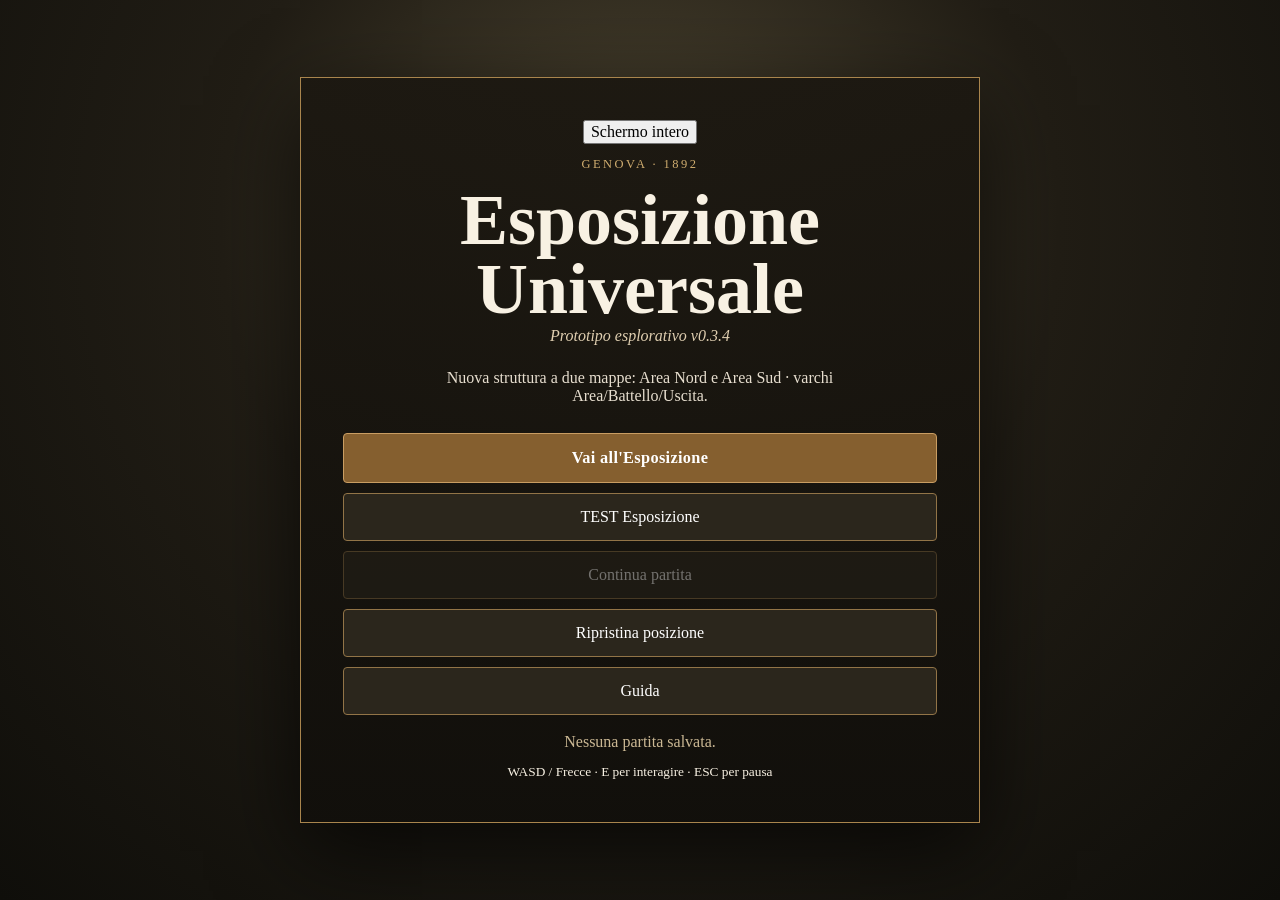
==== index.html @ 309fb7e6 "Add files via upload" ====
<!doctype html>
<html lang="it">
<head>
  <meta charset="utf-8">
  <meta name="viewport" content="width=device-width, initial-scale=1, viewport-fit=cover, user-scalable=no">
  <meta name="theme-color" content="#16140f">
  <title>Esposizione Universale — v0.3.4</title>
  <link rel="stylesheet" href="css/game.css">
</head>
<body>
  <div id="app">
    <section id="menuScreen" class="screen active">
      <div class="menu-card">
    <button id="menuFullscreenBtn">Schermo intero</button>
        <p class="eyebrow">GENOVA · 1892</p>
        <h1>Esposizione Universale</h1>
        <p class="subtitle">Prototipo esplorativo v0.3.4</p>
        <p class="intro">Nuova struttura a due mappe: Area Nord e Area Sud · varchi Area/Battello/Uscita.</p>
        <div class="menu-actions">
          <button id="playerGameBtn" class="primary player-entry">Vai all'Esposizione</button>
          <button id="newGameBtn">TEST Esposizione</button>
          <button id="continueBtn">Continua partita</button>
          
          <button id="resetPositionBtn">Ripristina posizione</button>
          <button id="guideBtn">Guida</button>
        </div>
        <p id="saveInfo" class="save-info"></p>
        <small>WASD / Frecce · E per interagire · ESC per pausa</small>
      </div>
    </section>

    <section id="gameScreen" class="screen">
      <div id="gameFrame" class="game-frame">
        <canvas id="gameCanvas" width="1280" height="720"></canvas>
        <div class="hud admin-hud">
          <div><b id="areaLabel">AREA NORD</b><span id="areaSubtitle">Esposizione · 1892</span></div>
          <div class="hud-actions">
            <button id="testBtn" title="Modalità Test">TEST</button>
            <button id="debugBtn" title="Mostra collisioni">DBG</button>
            <button id="saveBtn" title="Salva">SALVA</button>
            <button id="inventoryAdminBtn" title="Inventario">▣</button>
            <button id="pauseBtn" title="Pausa">Ⅱ</button>
          </div>
        </div>

        <div class="player-hud" aria-hidden="true">
          <div id="playerAreaBadge" class="player-area-badge">AREA NORD</div>
          <div class="player-hud-actions">
            <button id="playerFullscreenBtn" class="hud-icon" title="Schermo intero" aria-label="Schermo intero">⛶</button>
            <button id="playerMenuBtn" class="hud-icon" title="Menu" aria-label="Menu di pausa">☰</button>
          </div>
          <button id="inventoryPlayerBtn" class="hud-icon inventory-corner-btn" type="button" title="Inventario (I)" aria-label="Apri inventario" aria-keyshortcuts="I">
            <svg viewBox="0 0 24 24" width="25" height="25" fill="none" stroke="currentColor" stroke-width="1.75" stroke-linecap="round" stroke-linejoin="round" aria-hidden="true" focusable="false">
              <rect x="3" y="7" width="18" height="14" rx="2"/>
              <path d="M8 7V5a2 2 0 0 1 2-2h4a2 2 0 0 1 2 2v2M3 13a22 22 0 0 0 18 0M12 12v3"/>
            </svg>
          </button>
        </div>
        <div id="prompt" class="prompt" hidden></div>
        <div id="toast" class="toast"></div>
        <div id="fade" class="fade"></div>

        <aside id="testPanel" class="test-panel" hidden>
          <div id="testDragHandle" class="test-head" title="Trascina per spostare il pannello">
            <div class="test-title-wrap">
              <b>MODALITÀ TEST</b>
              <span id="testArea">AREA —</span>
            </div>
            <div class="test-head-actions">
              <button id="testResetPanel" title="Ripristina posizione pannello">□</button>
              <button id="testLockPanel" title="Blocca/sblocca trascinamento">🔓</button>
              <button id="testClose" title="Chiudi">×</button>
            </div>
          </div>

          <div class="test-fixed-tools">
            <button id="toolSelect" class="active">Seleziona</button>
            <button id="toolUndoHistory" title="Annulla ultima modifica">↶ Annulla</button>
            <button id="toolRedoHistory" title="Ripeti modifica">↷ Ripeti</button>
            <button id="toolSaveCurrent" class="save-current">Salva JSON Collisions</button>
            <button id="toolSaveDecor" class="save-current">Salva JSON Decor</button>
          </div>

          <div class="test-meta">
            <span id="testCoords">x — · y — · zoom 100%</span>
            <span id="testSelected">Elemento: nessuno</span>
            <span id="testSaveState" class="save-state clean">✓ Nessuna modifica</span>
            <span id="testFileState">JSON: non collegato</span>
          </div>
          <p id="testStatus">Seleziona uno strumento.</p>

          <details class="test-section" open>
            <summary>Collisioni</summary>
            <div class="test-tools">
              <button id="toolObstacle">+ Ostacolo</button>
              <button id="toolWalkable">+ Percorribile</button>
              <button id="toolPoint">+ Punto</button>
              <button id="toolRemovePoint">− Punto</button>
              <button id="toolFinish">Chiudi poligono</button>
              <button id="toolDelete">Elimina selezionato</button>
            </div>
          </details>

          <details class="test-section">
            <summary>Varchi</summary>
            <div class="test-tools">
              <button id="toolGateArea">+ Varco Area</button>
              <button id="toolGateBoat">+ Battello</button>
              <button id="toolGateExit">+ Uscita</button>
              <button id="toolGateEdit">Modifica varco</button>
              <button id="toolGateArrival">Imposta punto di arrivo</button>
              <button id="toolGateArrivalCancel">Annulla punto arrivo</button>
              <button id="toolGateWDown">Larghezza −</button>
              <button id="toolGateWUp">Larghezza +</button>
              <button id="toolGateHDown">Altezza −</button>
              <button id="toolGateHUp">Altezza +</button>
            </div>
          </details>

          <details class="test-section">
            <summary>Hotspot</summary>
            <div class="test-tools">
              <button id="toolHotspot">+ Hotspot</button>
              <button id="toolHotspotEdit">Modifica testo</button>
              <button id="toolHotspotRadiusDown">Raggio −</button>
              <button id="toolHotspotRadiusUp">Raggio +</button>
            </div>
          </details>

          <details class="test-section">
            <summary>Decorazioni</summary>
            <div class="test-tools decor-tools">
              <div class="tool-menu">
                <button id="toolDecor" type="button">+ Lampione (1) ▾</button>
                <div class="tool-menu-list" id="toolDecorMenu" hidden>
                  <button type="button" class="tool-menu-item" data-decor-kind="lamp" data-decor-variant="1">Lampione 1</button>
                  <button type="button" class="tool-menu-item" data-decor-kind="lamp" data-decor-variant="2">Lampione 2</button>
                  <button type="button" class="tool-menu-item" data-decor-kind="lamp" data-decor-variant="3">Lampione 3</button>
                </div>
              </div>
              <div class="tool-menu">
                <button id="toolPalm" type="button">+ Palma (1) ▾</button>
                <div class="tool-menu-list" id="toolPalmMenu" hidden>
                  <button type="button" class="tool-menu-item" data-decor-kind="palm" data-decor-variant="1">Palma 1</button>
                  <button type="button" class="tool-menu-item" data-decor-kind="palm" data-decor-variant="2">Palma 2</button>
                  <button type="button" class="tool-menu-item" data-decor-kind="palm" data-decor-variant="3">Palma 3</button>
                </div>
              </div>
              <div class="tool-menu">
                <button id="toolFountain" type="button">+ Fontana (1) ▾</button>
                <div class="tool-menu-list" id="toolFountainMenu" hidden>
                  <button type="button" class="tool-menu-item" data-decor-kind="fountain" data-decor-variant="1">Fontana 1</button>
                  <button type="button" class="tool-menu-item" data-decor-kind="fountain" data-decor-variant="2">Fontana 2</button>
                  <button type="button" class="tool-menu-item" data-decor-kind="fountain" data-decor-variant="3">Fontana 3</button>
                </div>
              </div>
              <button id="toolFountainCollisionDown" type="button">Vasca −</button>
              <button id="toolFountainCollisionUp" type="button">Vasca +</button>
              <button id="toolFountainBasinUp" type="button">Vasca ↑</button>
              <button id="toolFountainBasinDown" type="button">Vasca ↓</button>
              <button id="toolFountainDepthDown" type="button">Taglio −</button>
              <button id="toolFountainDepthUp" type="button">Taglio +</button>
              <button id="toolScaleDown">Scala −</button>
              <button id="toolScaleUp">Scala +</button>
              <button id="toolAnchorDown">Anchor ↑</button>
              <button id="toolAnchorUp">Anchor ↓</button>
              <button id="toolRotateLeft">Ruota ↶</button>
              <button id="toolRotateRight">Ruota ↷</button>
              <button id="toolDuplicateDecor">Duplica</button>
            </div>
          </details>

          <details class="test-section">
            <summary>Ingressi architettonici</summary>
            <div class="test-tools">
              <button id="toolEntranceB" type="button">+ Ingresso B</button>
              <button id="toolEntranceF" type="button">+ Ingresso F</button>
            </div>
            <small class="test-help">Seleziona un ingresso, poi usa Scala e trascinamento nel pannello Decorazioni. Il passaggio sotto l'arco resta libero.</small>
          </details>

          <details class="test-section">
            <summary>Visualizzazione</summary>
            <div class="test-tools">
              <button id="toolZoomOut">Zoom −</button>
              <button id="toolZoomIn">Zoom +</button>
              <button id="toolZoomReset">Zoom 100%</button>
              <button id="toolCenterPlayer">Centra giocatore</button>
              <button id="toolToggleCollisions" class="active">Collisioni ON</button>
              <button id="toolToggleGates" class="active">Varchi ON</button>
              <button id="toolToggleHotspots" class="active">Hotspot ON</button>
              <button id="toolToggleDecor" class="active">Decor ON</button>
            </div>
          </details>

          <details class="test-section" open>
            <summary>Proporzioni personaggio e zoom</summary>
            <div class="test-visual-settings">
              <label for="testPlayerScale">Dimensione personaggio: <output id="testPlayerScaleValue">80%</output></label>
              <input id="testPlayerScale" type="range" min="50" max="100" step="5" value="80">
              <label for="testMaxZoom">Zoom massimo giocatore: <output id="testMaxZoomValue">200%</output></label>
              <input id="testMaxZoom" type="range" min="135" max="250" step="5" value="200">
              <small>Le impostazioni si applicano anche alla partita normale e sono memorizzate in questo browser. Per valutare le proporzioni in movimento, chiudi la Modalità TEST.</small>
            </div>
          </details>

          <details class="test-section">
            <summary>Giocatore / Spawn</summary>
            <div class="test-tools">
              <button id="toolSetSpawn">Imposta Spawn qui</button>
              <button id="toolTeleport">Teletrasporta qui</button>
              <button id="toolCenterPlayer2">Centra giocatore</button>
              <button id="toolSpeed1" class="active">Velocità 1×</button>
              <button id="toolSpeed2">Velocità 2×</button>
              <button id="toolSpeed4">Velocità 4×</button>
            </div>
          </details>

          <details class="test-section">
            <summary>Import / Export</summary>
            <div class="test-tools">
              <button id="toolLinkJSON">Collega JSON</button>
              <button id="toolExport">Esporta JSON</button>
              <button id="toolImport">Importa JSON</button>
              <input id="toolImportInput" type="file" accept="application/json,.json" hidden>
              <button id="toolCopyJSON">Copia JSON</button>
              <button id="toolDecorExport">Esporta Decor</button>
              <button id="toolDecorImport">Importa Decor</button>
              <input id="toolDecorImportInput" type="file" accept="application/json,.json" hidden>
            </div>
          </details>

          <details class="test-section">
            <summary>Pannello</summary>
            <div class="test-tools">
              <button id="toolPanelReset">Ripristina posizione</button>
              <button id="toolPanelCompact">Compatto / Esteso</button>
              <button id="toolPanelLock">Blocca pannello</button>
            </div>
          </details>

          <small class="test-help">Rosso: ostacoli · Verde: percorribile · Viola: varchi. La barra superiore del pannello è trascinabile. Con “Salva JSON attuale” puoi scrivere direttamente nel file collegato dell’Area Nord/Sud; Importa/Esporta resta disponibile come backup.</small>
        </aside>

        <div id="touchControls" class="touch-controls" aria-hidden="true">
          <div id="joystick" class="joystick"><div id="joystickKnob" class="joystick-knob"></div></div>
          <button id="touchInteract" class="touch-e">E</button>
        </div>

        <div id="inventoryOverlay" class="inventory-overlay" hidden role="dialog" aria-modal="true" aria-label="Inventario">
          <section class="inventory-case">
            <header class="inventory-header"><h2>Inventario</h2><div class="inventory-wallet"><span>✦ Punti <b id="inventoryPoints">100</b></span><span>◉ Lire <b id="inventoryLire">100</b></span></div><button id="inventoryClose" title="Chiudi inventario" aria-label="Chiudi inventario">×</button></header>
            <nav id="inventoryCategories" class="inventory-categories" aria-label="Categorie dell'inventario"></nav>
            <div id="inventoryGrid" class="inventory-grid" aria-label="Oggetti posseduti"></div>
            <footer class="inventory-footer">Valigetta del viaggiatore · Genova 1892</footer>
          </section>
          <div id="inventoryDetail" class="inventory-detail-layer" hidden>
            <article class="inventory-detail" role="dialog" aria-modal="true" aria-label="Dettaglio oggetto">
              <button id="inventoryDetailClose" class="inventory-detail-x" aria-label="Chiudi dettaglio">×</button>
              <div id="inventoryDetailImage" class="inventory-detail-illustration"></div>
              <h3 id="inventoryDetailName"></h3><small id="inventoryDetailCategory"></small>
              <p id="inventoryDetailDescription"></p><p id="inventoryDetailStatus"></p>
              <div class="inventory-detail-actions"><button id="inventoryAction">Esamina</button><button id="inventoryBack">Indietro</button></div>
            </article>
          </div>
          <div id="inventoryInspect" class="inventory-inspect-layer" hidden>
            <article class="inventory-inspect" role="dialog" aria-modal="true" aria-label="Osserva oggetto">
              <button id="inventoryInspectClose" class="inventory-detail-x" aria-label="Chiudi osservazione">×</button>
              <h3 id="inventoryInspectTitle"></h3>
              <p id="inventoryInspectSubtitle" class="inventory-inspect-subtitle"></p>
              <div class="inventory-inspect-stage">
                <img id="inventoryInspectImage" alt="Immagine ingrandita dell'oggetto">
              </div>
              <p id="inventoryInspectCaption" class="inventory-inspect-caption"></p>
              <div class="inventory-inspect-actions"><button id="inventoryInspectRotate">Ruota</button><button id="inventoryInspectBack">Indietro</button></div>
            </article>
          </div>
        </div>
        <div id="unsavedExitOverlay" class="overlay unsaved-exit-overlay" hidden role="dialog" aria-modal="true" aria-labelledby="unsavedExitTitle">
          <div class="panel unsaved-exit-panel">
            <h2 id="unsavedExitTitle">Hai modifiche non salvate</h2>
            <div class="unsaved-exit-actions">
              <button type="button" id="unsavedStayBtn">Resta nella pagina</button>
              <button type="button" id="unsavedLeaveBtn">Esci</button>
            </div>
          </div>
        </div>
        <div id="pauseOverlay" class="overlay" hidden>
          <div class="panel">
            <h2>Pausa</h2>
            <button id="resumeBtn" class="primary">Riprendi</button>
            <button id="pauseFullscreenBtn">Schermo intero</button>
            <button id="pauseLayoutBtn">Layout smartphone</button>
            <button id="saveMenuBtn">Salva e torna al menu</button>
            <button id="menuBtn">Torna al menu</button>
          </div>
        </div>

        <!-- Fase 2: interno condiviso dei padiglioni, indipendente dalla mappa -->
        <section id="pavilionView" class="pavilion-view" hidden aria-label="Interno del padiglione">
          <div id="pavilionViewport" class="pavilion-viewport" aria-label="Panorama di prova: trascina per guardare a sinistra e a destra">
            <img id="pavilionPanorama" class="pavilion-panorama" src="images/pavilions/panorama_test.svg" alt="Panorama di prova con zone sinistra, centro e destra" draggable="false">
            <div class="pavilion-lens" aria-hidden="true"></div>
            <div id="pavilionHotspots" class="pavilion-hotspots" aria-label="Attivita del padiglione"></div>
          </div>
          <header class="pavilion-header">
            <button id="pavilionExit" type="button" class="pavilion-nav">⌂ &nbsp; Esposizione</button>
            <button id="pavilionInventory" type="button" class="pavilion-nav">▣ &nbsp; Inventario</button>
          </header>
          <div class="pavilion-welcome">
            <p>ESPOSIZIONE INTERNAZIONALE DI GENOVA · 1892</p>
            <h2 id="pavilionTitle"></h2>
            <p id="pavilionHint">Ambiente interno di prova · Fase 2</p>
          </div>
          <div id="pavilionActivity" class="pavilion-activity" hidden>
            <div class="pavilion-activity-card" role="dialog" aria-modal="true" aria-labelledby="pavilionActivityTitle">
              <button type="button" id="pavilionActivityClose" class="activity-x" aria-label="Chiudi">×</button>
              <div id="pavilionActivityIcon" class="activity-large-icon"></div>
              <h2 id="pavilionActivityTitle"></h2>
              <p id="pavilionActivityDescription"></p>
              <div id="pavilionGuide" class="pavilion-guide" hidden></div>
              <div id="pavilionShop" class="pavilion-shop" hidden></div>
              <p id="pavilionActivityMessage" class="activity-message" hidden>Attività in preparazione</p>
              <button id="pavilionActivityStart" type="button" class="activity-primary">Avvia attività</button>
            </div>
          </div>
          <div id="pavilionBattleship" class="pavilion-battleship" hidden>
            <section id="navalMenu" class="naval-menu" role="dialog" aria-modal="true" aria-labelledby="navalTitle">
              <div class="naval-menu-emblem" aria-hidden="true">⚓</div>
              <h2 id="navalTitle">Battaglia Navale</h2>
              <p class="naval-subtitle">Teatro delle Battaglie · Esposizione 1892</p>
              <p>Comanda cinque imbarcazioni genovesi e individua la flotta avversaria. Prima della battaglia puoi personalizzare la disposizione della tua flotta.</p>
              <label for="navalDifficulty">Difficoltà della battaglia</label>
              <select id="navalDifficulty"><option value="facile">Facile</option><option value="normale" selected>Normale</option><option value="difficile">Difficile</option></select>
              <p class="naval-menu-note">Le difficoltà modificano la strategia dell’avversario. Potrai scegliere la posizione delle tue navi prima di iniziare.</p>
              <div class="naval-audio-options" role="group" aria-label="Impostazioni audio"><label><input id="navalMusicEnabled" type="checkbox" checked> Musica</label><label><input id="navalEffectsEnabled" type="checkbox" checked> Effetti sonori</label></div>
              <p id="navalMenuRecord" class="naval-menu-record" aria-live="polite">Nessun risultato salvato per questa difficoltà.</p><div class="naval-menu-actions"><button type="button" id="navalStart">Prepara la flotta</button><button type="button" id="navalRules">Regole</button><button type="button" id="battleshipClose">Torna al padiglione</button></div>
              <p id="navalRulesText" hidden>Le flotte occupano 17 caselle ciascuna: Galeazza (5), Galea grossa (4), Galea da guerra (3), Galeotta (3), Fusta (2). Tocca una casella della flotta nemica per sparare. Vince chi colpisce tutti i segmenti della flotta avversaria.</p>
            </section>
            <div id="navalPlay" class="naval-play" hidden>
              <div class="naval-frame">
                <header class="naval-hud">
                  <div class="naval-heading"><strong>BATTAGLIA NAVALE</strong><small>Teatro delle Battaglie</small></div>
                  <div class="naval-hud-status"><strong id="navalLevel">Normale</strong><small id="navalTurn">Il tuo turno</small></div>
                  <div class="naval-hud-actions"><button type="button" id="navalPause" aria-label="Pausa" title="Pausa">Ⅱ</button><button type="button" id="navalFullscreen" aria-label="Schermo intero" title="Schermo intero">⛶</button></div>
                </header>
                <section class="naval-deployment" id="navalDeployment" hidden aria-label="Preparazione della flotta genovese">
                  <div class="naval-deploy-intro"><h2>Preparazione della flotta</h2><p>Scegli un’imbarcazione, tocca una casella per posizionarla e usa Ruota per cambiarne l’orientamento. Le navi non possono sovrapporsi.</p></div>
                  <div class="naval-deploy-layout">
                    <div class="naval-deploy-board-wrap"><h3>La tua flotta genovese</h3><div class="battleship-grid naval-deploy-grid" id="navalDeployGrid" role="group" aria-label="Posiziona le navi sulla griglia"></div></div>
                    <div class="naval-deploy-controls"><h3>Le cinque imbarcazioni</h3><div class="naval-deploy-shiplist" id="navalDeployShips" role="group" aria-label="Scegli una nave"></div><p class="naval-deploy-selected" id="navalDeploySelected">Seleziona una nave.</p><div class="naval-deploy-buttons"><button type="button" id="navalDeployRotate">↻ Ruota la nave</button><button type="button" id="navalDeployRandom">⚄ Disposizione casuale</button></div><p id="navalDeployFeedback" class="naval-deploy-feedback" role="status" aria-live="polite">Puoi modificare la disposizione iniziale.</p></div>
                  </div>
                  <div class="naval-deploy-footer"><button type="button" id="navalDeployMenu">Torna al menu</button><button type="button" id="navalDeployConfirm" class="naval-deploy-primary">Inizia la battaglia</button></div>
                </section>
                <div class="naval-body" id="navalBattleBody" hidden>
                  <div class="battleship-boards">
                    <section class="naval-board-section naval-enemy-section" aria-label="Flotta nemica"><h3>Flotta nemica</h3><div class="battleship-grid" id="battleshipEnemy"></div><div class="naval-fleet" id="navalEnemyFleet"></div></section>
                    <section class="naval-board-section naval-player-section" aria-label="Flotta genovese"><h3>La tua flotta genovese</h3><div class="battleship-grid" id="battleshipPlayer"></div><div class="naval-fleet" id="navalPlayerFleet"></div></section>
                  </div>
                  <div class="naval-message" id="battleshipMessage" role="status" aria-live="polite">Scegli dove sparare.</div>
                  <footer class="naval-footer"><span id="battleshipStats">Colpi: 0</span><span>Genova · 1892</span></footer>
                </div>
              </div>
              <div id="navalPauseOverlay" class="naval-overlay" hidden role="dialog" aria-modal="true" aria-label="Partita in pausa"><section class="naval-dialog"><h2>Partita in pausa</h2><button type="button" id="navalResume">Riprendi</button><button type="button" id="battleshipNew">Ricomincia</button><button type="button" id="navalBackMenu">Torna al menu</button></section></div>
              <div id="navalResultOverlay" class="naval-overlay" hidden role="dialog" aria-modal="true" aria-labelledby="navalResultTitle"><section class="naval-dialog"><h2 id="navalResultTitle">Battaglia conclusa</h2><p id="navalResultText"></p><div class="naval-scoreboard"><strong id="navalResultScore">0 / 1000 punti</strong><div id="navalResultStars" class="naval-result-stars" aria-label="0 stelle su 3">☆☆☆</div><p id="navalResultDetails"></p><p id="navalResultRecord" class="naval-record-note"></p></div><div class="naval-result-buttons"><button type="button" id="navalAgain">Rigioca</button><button type="button" id="navalResultMenu">Menu</button><button type="button" id="navalResultExit">Torna al padiglione</button></div></section></div>
            </div>
          </div>
          <div id="pavilionShellGame" class="pavilion-shellgame" hidden>
            <div id="shellMenu" class="shellgame-card shellgame-menu" role="dialog" aria-modal="true" aria-label="Menu dei Bussolotti">
              <header class="shellgame-head"><h2>Il Gioco dei Bussolotti</h2><button type="button" id="shellGameClose">✕ Esci</button></header>
              <p>Segui il bussolotto che nasconde la pallina, anche durante gli scambi più veloci.</p>
              <label for="shellDifficulty">Difficoltà</label>
              <select id="shellDifficulty"><option value="facile">Facile</option><option value="normale" selected>Normale</option><option value="difficile">Difficile</option></select>
              <p class="shellgame-hint">Scambio semplice e rotazione tripla. Ogni spostamento è visibile: niente cambi nascosti.</p>
              <div class="shellgame-menu-actions"><button type="button" id="shellStart">Inizia partita</button></div>
            </div>
            <div id="shellPlay" class="shellgame-play" hidden>
              <div class="shellgame-frame">
                <header class="shellgame-head shellgame-hud"><div><h2>Il Gioco dei Bussolotti</h2><small id="shellLevel">Normale</small></div><div class="shellgame-hud-actions"><button type="button" id="shellPause" aria-label="Pausa" title="Pausa">Ⅱ</button><button type="button" id="shellFullscreen" aria-label="Schermo intero" title="Schermo intero">⛶</button></div></header>
                <p id="shellGameMessage" class="shellgame-message" role="status" aria-live="polite">Preparati a seguire la pallina.</p>
                <div class="shellgame-stage">
                  <div class="shell-table" id="shellTable" aria-label="Tavolo del gioco dei bussolotti">
                    <div id="shellBall" class="shell-ball" aria-hidden="true"></div>
                    <button type="button" id="shellCup0" class="shell-cup" aria-label="Bussolotto 1"></button>
                    <button type="button" id="shellCup1" class="shell-cup" aria-label="Bussolotto 2"></button>
                    <button type="button" id="shellCup2" class="shell-cup" aria-label="Bussolotto 3"></button>
                  </div>
                </div>
                <footer class="shellgame-actions"><span id="shellGameStats">Vittorie: 0 · Sconfitte: 0</span><button type="button" id="shellGameNew">Rigioca</button><button type="button" id="shellBackMenu">Menu</button></footer>
              </div>
              <div id="shellPauseOverlay" class="shellgame-overlay" hidden role="dialog" aria-modal="true"><div class="shellgame-dialog"><h3>Partita in pausa</h3><button type="button" id="shellResume">Riprendi</button><button type="button" id="shellPauseMenu">Torna al menu</button></div></div>
            </div>
          </div>
          <div id="pavilionTelegraph" class="pavilion-telegraph" hidden>
            <div id="teleMenu" class="tele-menu" role="dialog" aria-modal="true" aria-label="Menu Telegrafo Impazzito">
              <h2>Il Telegrafo Impazzito</h2><p>Un telegrafo del 1892 ha perso il ritmo! Colpisci soltanto i simboli rossi quando raggiungono la testina del telegrafo.</p>
              <p id="teleIntroStats" class="tele-session"></p>
              <label for="teleDifficulty">Difficoltà</label>
              <select id="teleDifficulty"><option value="facile">Facile</option><option value="normale">Normale</option><option value="difficile">Difficile</option></select>
              <label for="teleMessage">Telegramma (tutti disponibili)</label>
              <select id="teleMessage" class="tele-message-select" aria-describedby="teleMessageDescription"></select>
              <p id="teleMessageDescription" class="tele-message-description"></p>
              <p id="teleMessageRecord" class="tele-message-record"></p><p class="tele-scoring-help">Stelle: 60% / 80% / 95%. Punteggio massimo: 1.000 punti per telegramma. Record validi solo in questa sessione.</p>
              <p class="tele-rules">Il nastro cambia velocità. Premi il tasto telegrafico (o la barra spaziatrice) sui segni rossi. La partita finisce quando il telegramma è terminato.</p>
              <div class="tele-audio-settings" role="group" aria-label="Audio del Telegrafo">
                <label class="tele-audio-choice"><input type="checkbox" id="teleAudioMusic" checked> Musica</label>
                <label class="tele-audio-choice"><input type="checkbox" id="teleAudioEffects" checked> Effetti sonori</label>
              </div>
              <div class="tele-menu-actions"><button id="teleStart" type="button">Gioca</button><button id="teleResume" type="button" disabled>Riprendi partita</button><button id="teleClose" type="button">Torna al padiglione</button></div>
            </div>
            <div id="telePlay" class="tele-play" hidden>
              <div class="tele-game-frame">
                <header class="tele-hud"><div><strong id="telePlayerName">Operatore</strong><small id="teleGamePoints">Punti partita: 0</small></div><div class="tele-hud-level" id="teleLevel">Messaggio 1</div><div class="tele-hud-buttons"><button id="telePause" type="button" aria-label="Pausa" title="Pausa"><svg viewBox="0 0 24 24" aria-hidden="true" focusable="false"><rect x="6" y="4" width="4" height="16" rx="1" fill="currentColor"/><rect x="14" y="4" width="4" height="16" rx="1" fill="currentColor"/></svg></button><button id="teleFullscreen" type="button" aria-label="Attiva schermo intero" title="Attiva schermo intero"><svg viewBox="0 0 24 24" aria-hidden="true" focusable="false"><path d="M8 3H3v5M16 3h5v5M21 16v5h-5M8 21H3v-5" fill="none" stroke="currentColor" stroke-width="2.5" stroke-linecap="round" stroke-linejoin="round"/></svg></button></div></header>
                <div class="tele-content" id="teleContent"><div class="tele-background-ribbons" aria-hidden="true"><div class="tele-decor-ribbon tele-decor-v1"><div class="tele-decor-viewport"><div class="tele-decor-scroll"></div></div><span class="tele-decor-mouth tele-mouth-in"></span><span class="tele-decor-mouth tele-mouth-out"></span></div><div class="tele-decor-ribbon tele-decor-v2"><div class="tele-decor-viewport"><div class="tele-decor-scroll"></div></div><span class="tele-decor-mouth tele-mouth-in"></span><span class="tele-decor-mouth tele-mouth-out"></span></div><div class="tele-decor-ribbon tele-decor-v3"><div class="tele-decor-viewport"><div class="tele-decor-scroll"></div></div><span class="tele-decor-mouth tele-mouth-in"></span><span class="tele-decor-mouth tele-mouth-out"></span></div><div class="tele-decor-ribbon tele-decor-h1"><div class="tele-decor-viewport"><div class="tele-decor-scroll"></div></div><span class="tele-decor-mouth tele-mouth-in"></span><span class="tele-decor-mouth tele-mouth-out"></span></div><div class="tele-decor-ribbon tele-decor-h2"><div class="tele-decor-viewport"><div class="tele-decor-scroll"></div></div><span class="tele-decor-mouth tele-mouth-in"></span><span class="tele-decor-mouth tele-mouth-out"></span></div><div class="tele-decor-ribbon tele-decor-h3"><div class="tele-decor-viewport"><div class="tele-decor-scroll"></div></div><span class="tele-decor-mouth tele-mouth-in"></span><span class="tele-decor-mouth tele-mouth-out"></span></div></div><div class="tele-table-overlay" aria-hidden="true"></div><div class="tele-tape" id="teleTape"><div id="teleTrack" class="tele-track"></div><div class="tele-contact" aria-label="Start: zona di battuta del telegrafo"></div></div><aside class="tele-paper"><div class="tele-paper-heading"><strong>TELEGRAMMA IN RICEZIONE</strong><span aria-hidden="true">✦ 1892 ✦</span></div><div class="tele-paper-content" id="telePaperContent"><p id="teleTranscription" aria-live="off"></p></div><div class="tele-progress" role="progressbar" aria-label="Avanzamento del telegramma" aria-valuemin="0" aria-valuemax="100" aria-valuenow="0" id="teleProgress"><span id="teleProgressFill"></span></div><small id="teleTextCounter">0 caratteri ricevuti</small><small id="teleLiveStats">Corretti 0 · Errori 0</small></aside>
                  <div class="tele-instrument" id="teleInstrument" aria-label="Strumento telegrafico ottocentesco"><img class="tele-instrument-sprite tele-instrument-base-sprite" id="teleInstrumentBaseSprite" src="games/16-padiglione-invenzioni/minigames/telegrafo/images/telegrafo-normale.png" alt="" draggable="false"><img class="tele-instrument-sprite tele-instrument-top-sprite" id="teleInstrumentSprite" src="games/16-padiglione-invenzioni/minigames/telegrafo/images/telegrafo-meccanismo-normale.png" alt="" draggable="false"><button id="teleKey" type="button" aria-label="Premi il pomello rosso del telegrafo"></button></div>
                </div>
              </div>
            </div>
            <div id="telePauseOverlay" class="tele-modal" hidden><h2>Partita in pausa</h2><button id="telePauseResume" type="button">Riprendi</button><button id="telePauseRestart" type="button">Ricomincia</button><button id="telePauseExit" type="button">Menu principale</button></div>
            <div id="teleResults" class="tele-menu tele-results" hidden><h2>Telegramma completato!</h2><p id="teleResultLevel" class="tele-results-level"></p><div id="teleResultStars" class="tele-results-stars" role="img" aria-label="Valutazione"></div><p id="teleResultScore" class="tele-results-score"></p><p id="teleResultRecord" class="tele-results-record"></p><div id="teleResultsStats" class="tele-results-breakdown"></div><p class="tele-results-label">Telegramma ricevuto</p><p class="tele-paper-result" id="teleResultText"></p><div class="tele-menu-actions"><button id="teleAgain" type="button">Rigioca</button><button id="teleResultMenu" type="button">Menu</button><button id="teleResultExit" type="button">Torna al padiglione</button></div></div>
          </div>
          <footer class="pavilion-footer">
            <div class="pavilion-look-controls" aria-label="Comandi visuale panoramica">
              <div id="pavilionJoystick" class="pavilion-joystick" role="slider" tabindex="0" aria-label="Joystick per guardare a sinistra e a destra" aria-valuemin="-100" aria-valuemax="100" aria-valuenow="0" aria-valuetext="Fermo">
                <div class="pavilion-joystick-rail" aria-hidden="true"><span class="pavilion-joystick-mid"></span><span id="pavilionJoystickKnob" class="pavilion-joystick-knob"></span></div>
              </div>
              <button id="pavilionLookCenter" type="button" aria-label="Centra la visuale" title="Centra la visuale">◎</button>
            </div>
            <span id="pavilionStatus" class="pavilion-visually-hidden" role="status" aria-live="polite"></span>
          </footer>
        </section>

        <div id="ticketInspectorOverlay" class="overlay npc-dialog-overlay" hidden>
          <section class="npc-dialog" role="dialog" aria-modal="true" aria-labelledby="ticketInspectorTitle">
            <button type="button" id="ticketInspectorClose" class="npc-dialog-x" aria-label="Chiudi dialogo">×</button>
            <div class="npc-dialog-portrait"><img src="images/decor/npc/bigliettaio_ingresso_principale.png" alt="Bigliettaio dell'Esposizione"></div>
            <div class="npc-dialog-body">
              <p class="npc-dialog-kicker">ESPOSIZIONE INTERNAZIONALE · GENOVA 1892</p>
              <h2 id="ticketInspectorTitle">Il Bigliettaio</h2>
              <p id="ticketInspectorText" aria-live="polite"></p>
              <div id="ticketInspectorGift" class="npc-dialog-gift" hidden>✓ Biglietto timbrato<br>Pianta dell’Esposizione · Moneta di benvenuto · Ombrello omaggio</div>
              <div class="npc-dialog-actions">
                <button type="button" id="ticketInspectorAction">Mostra il biglietto</button>
                <button type="button" id="ticketInspectorInventory" hidden>Inventario</button>
                <button type="button" id="ticketInspectorBack">Chiudi</button>
              </div>
            </div>
          </section>
        </div>
        <div id="interactionOverlay" class="overlay" hidden>
          <div class="panel interaction-panel">
            <p class="eyebrow">PADIGLIONE / ATTRAZIONE</p>
            <h2 id="interactionTitle"></h2>
            <p id="interactionText"></p>
            <button id="interactionClose" class="primary">Torna alla Fiera</button>
          </div>
        </div>
      </div>
    </section>
  </div>

  <dialog id="orientationDialog" class="orientation-dialog">
    <div class="dialog-card orientation-card">
      <p class="eyebrow">MODALITÀ MOBILE</p>
      <h2>Come vuoi giocare?</h2>
      <p class="orientation-intro">Scegli come disporre i comandi. Puoi ruotare il telefono anche durante la partita: la mappa continuerà ad adattarsi allo schermo.</p>
      <div class="orientation-actions">
        <button id="chooseLandscape" class="orientation-choice primary"><span class="orientation-icon landscape-icon"></span><b>Orizzontale</b><small>Più spazio per la mappa</small></button>
        <button id="choosePortrait" class="orientation-choice"><span class="orientation-icon portrait-icon"></span><b>Verticale</b><small>Uso naturale dello smartphone</small></button>
      </div>
      <label class="remember-layout"><input id="rememberLayout" type="checkbox" checked> Ricorda la scelta</label>
      <button id="orientationCancel">Annulla</button>
    </div>
  </dialog>

  <dialog id="guideDialog">
    <div class="dialog-card">
      <h2>Come si gioca</h2>
      <p><b>PC:</b> WASD o Frecce per muoverti, <b>E</b> per interagire, <b>ESC</b> per la pausa. La <b>rotellina</b> regola uno zoom di gioco limitato.</p>
      <p><b>Mobile:</b> usa il joystick e il pulsante <b>E</b>. La modalità giocatore permette di scegliere un layout verticale oppure orizzontale; usa <b>due dita</b> sulla mappa per regolare lo zoom.</p>
      <p>I varchi collegano Area Nord e Area Sud, il Battello oppure l’uscita dall’Esposizione. Dal menu <b>Vai all'Esposizione</b> apre l'interfaccia per il giocatore; <b>TEST Esposizione</b> mantiene gli strumenti amministratore. Se un vecchio salvataggio crea problemi usa <b>Ripristina posizione</b> dal menu.</p>
      <p><b>TEST:</b> blocca temporaneamente il personaggio e permette di disegnare/spostare collisioni, aree percorribili, varchi e hotspot. Usa la <b>rotellina</b> per lo zoom e, in <b>Seleziona</b>, trascina lo sfondo con il tasto sinistro per spostarti sulla mappa. Puoi creare nuovi poligoni rossi/verdi e usare <b>+ Punto</b> sul loro perimetro per aggiungere vertici; <b>− Punto</b> rimuove il vertice selezionato. Con <b>+ Lampione</b> e <b>+ Palma</b> scegli il tipo (1/2/3) e poi piazza e trascina decorazioni con Y-sort; Scala e Anchor regolano dimensione e linea di profondità. Il pannello TEST è trascinabile e organizzato per categorie. Usa <b>Collega JSON</b> per scegliere il file corretto in <b>data/</b>, poi <b>Salva JSON attuale</b>. Se il collegamento non e disponibile usa <b>Esporta JSON</b> e sostituisci il file in data/. Per aggiornare la copia offline, esegui <b>AGGIORNA_MAPPE_OFFLINE.bat</b>. Per pubblicare online, carica il JSON aggiornato sul server.</p>
      <p>I tre punti interattivi restano prototipi: Campo dei Campioni, Palazzo delle Belle Arti e Montagne Russe.</p>
      <button id="guideClose" class="primary">Chiudi</button>
    </div>
  </dialog>

  <script src="js/save.js"></script>
  <script src="js/areas.js"></script>
  <script src="js/game.js"></script>
  <script src="js/editor.js"></script>
  <script src="games/shared/registry.js"></script>
  <script src="games/04-teatro-battaglie/config.js"></script>
  <script src="games/05-galleria-fortuna/config.js"></script>
  <script src="games/16-padiglione-invenzioni/config.js"></script>
  <script src="games/22-palazzo-stampa/config.js"></script>
  <script src="games/14-giardino-curiosita/config.js"></script>
  <script src="games/03-palazzo-genova/config.js"></script>
  <script src="games/02-laboratorio-meraviglie/config.js"></script>
  <script src="games/01-2-sapori-ristorante/config.js"></script>
  <script src="games/01-1-sapori/config.js"></script>
  <script src="games/08-pallone-colombo/config.js"></script>
  <script src="games/24-giochi-enigmi/config.js"></script>
  <script src="games/25-campo-campioni/config.js"></script>
  <script src="games/36-montagne-russe/config.js"></script>
  <script src="games/38-lanterna-miniatura/config.js"></script>
  <script src="games/40-palazzo-belle-arti/config.js"></script>
  <link rel="stylesheet" href="games/04-teatro-battaglie/minigames/battaglia-navale/style.css">
  <script src="games/04-teatro-battaglie/minigames/battaglia-navale/game.js"></script>
  <script src="games/05-galleria-fortuna/minigames/bussolotti/game.js"></script>
  <link rel="stylesheet" href="games/16-padiglione-invenzioni/minigames/telegrafo/style.css">
  <script src="games/16-padiglione-invenzioni/minigames/telegrafo/game.js"></script>
  <link rel="stylesheet" href="games/04-teatro-battaglie/minigames/bombarda/native.css?v=B7">
<div id="bombardaNative" class="bombarda-native" hidden aria-label="Bombarda!" role="dialog" aria-modal="true"><div id="app">
  <section id="menuScreen" class="screen active">
    <button id="menuFullscreenBtn" class="fullscreen-btn menu-fullscreen" type="button" aria-label="Attiva schermo intero" title="Full screen">
      <span class="fullscreen-icon" aria-hidden="true">⛶</span><span class="fullscreen-label">Full screen</span>
    </button>
    <div class="menu-decor menu-rope rope-left" aria-hidden="true"></div>
    <div class="menu-decor menu-rope rope-right" aria-hidden="true"></div>
    <div class="menu-card">
      <div class="menu-crest" aria-hidden="true"><span class="crest-cross"></span></div>
      <div class="eyebrow">REPUBBLICA DI GENOVA · DIFESA COSTIERA</div>
      <h1>Bombarda!</h1>
      <div class="title-ornament" aria-hidden="true"><span></span><b>⚓</b><span></span></div>
      <p class="subtitle">Difendi la postazione genovese dalle flotte nemiche.</p>

      <div class="level-picker-wrap">
        <label for="levelSelect">Livello pilota</label>
        <select id="levelSelect" class="level-select"></select>
        <div id="levelMeta" class="level-meta"></div>
      </div>

      <div class="menu-actions">
        <button id="returnToPavilion" class="btn" type="button">Torna al Teatro delle Battaglie</button>
        <button id="newGameBtn" class="btn primary">Avvia livello</button>
        <button id="continueBtn" class="btn" disabled>Continua partita</button>
        <button id="settingsBtn" class="btn">Impostazioni</button>
      </div>

      <div class="stats-box">
        <div><span>Partite</span><strong id="statGames">0</strong></div>
        <div><span>Vittorie</span><strong id="statWins">0</strong></div>
        <div><span>Miglior punteggio</span><strong id="statBest">0</strong></div>
      </div>

      <div class="howto">
        <div class="howto-title">Ordini alla batteria</div>
        <b>PC:</b> muovi il mouse o usa A/D / ← → per ruotare il cannone, clic sinistro o Spazio per sparare.<br>
        <b>Smartphone:</b> joystick per ruotare, pulsante <b>E</b> per sparare.
      </div>
      <div class="menu-footer-mark" aria-hidden="true"><span class="wave"></span><span class="wave"></span><span class="wave"></span></div>
    </div>
  </section>

  <section id="gameScreen" class="screen">
    <div id="gameShell">
      <canvas id="gameCanvas" width="720" height="1280" aria-label="Campo di gioco Bombarda!"></canvas>

      <div id="hud">
        <div class="hud-cluster">
          <button id="pauseBtn" class="icon-btn" aria-label="Pausa">Ⅱ</button>
          <div class="hud-pill">L<span id="levelText">1</span></div>
          <div class="hud-pill">⏱ <span id="timeText">0.0</span></div>
        </div>
        <div class="hud-cluster right">
          <div id="hpPill" class="hud-pill hp-pill" aria-label="Resistenza postazione">
            <span class="hp-icon">❤</span>
            <div class="hp-meter"><div id="hpFill"></div></div>
            <span id="hpText">100</span>
          </div>
          <div class="hud-pill">★ <span id="scoreText">0</span></div>
          <button id="gameFullscreenBtn" class="fullscreen-btn game-fullscreen" type="button" aria-label="Attiva schermo intero" title="Full screen">
            <span class="fullscreen-icon" aria-hidden="true">⛶</span><span class="fullscreen-label">Full screen</span>
          </button>
        </div>
      </div>

      <div id="levelBanner" class="level-banner hidden">
        <strong id="levelBannerTitle"></strong>
        <span id="levelBannerSubtitle"></span>
      </div>

      <div id="reloadWrap" class="ready">
        <div class="reload-label">CARICO</div>
        <div class="reload-track"><div id="reloadFill"></div></div>
      </div>

      <div id="mobileControls">
        <button id="fireBtn" class="fire-btn" aria-label="Spara">E</button>
        <div id="joystick" class="joystick" aria-label="Joystick mira">
          <div class="joy-ring"></div>
          <div id="joyKnob" class="joy-knob"></div>
        </div>
      </div>
    </div>
  </section>

  <div id="settingsOverlay" class="overlay hidden">
    <div class="dialog">
      <h2>Impostazioni</h2>
      <label class="setting-row"><span><b>Linea di mira</b><small>Linea tratteggiata animata davanti al cannone.</small></span><input id="aimLineToggle" type="checkbox" checked></label>
      <label class="setting-row"><span><b>Vibrazione</b><small>Feedback tattile leggero sui dispositivi compatibili.</small></span><input id="vibrationToggle" type="checkbox" checked></label>
      <label class="setting-row"><span><b>Musica</b><small>Musica del menu e dei livelli.</small></span><input id="musicToggle" type="checkbox" checked></label>
      <label class="setting-row"><span><b>SFX</b><small>Colpi di cannone, impatti, esplosioni e suoni dell'interfaccia.</small></span><input id="sfxToggle" type="checkbox" checked></label>
      <div class="setting-row sensitivity-row">
        <span><b>Sensibilità cannone</b><small>1 = più frenata · 5 = più veloce.</small></span>
        <div class="sensitivity-control">
          <input id="cannonSensitivity" type="range" min="1" max="5" step="1" value="3" aria-label="Sensibilità cannone">
          <div class="sensitivity-scale" aria-hidden="true"><span>1</span><span>2</span><span>3</span><span>4</span><span>5</span></div>
          <strong id="cannonSensitivityValue">3</strong>
        </div>
      </div>
      <div class="dialog-actions"><button id="closeSettingsBtn" class="btn primary">Chiudi</button></div>
    </div>
  </div>

  <div id="pauseOverlay" class="overlay hidden">
    <div class="dialog compact">
      <h2>Pausa</h2>
      <label class="setting-row"><span><b>Musica</b><small>Attiva o disattiva la musica.</small></span><input id="pauseMusicToggle" type="checkbox" checked></label>
      <label class="setting-row"><span><b>SFX</b><small>Attiva o disattiva gli effetti sonori.</small></span><input id="pauseSfxToggle" type="checkbox" checked></label>
      <div class="dialog-actions vertical">
        <button id="resumeBtn" class="btn primary">Riprendi</button>
        <button id="restartBtn" class="btn">Ricomincia</button>
        <button id="quitBtn" class="btn danger">Salva e torna al menu</button>
      </div>
    </div>
  </div>

  <div id="endOverlay" class="overlay hidden">
    <div class="dialog compact">
      <div id="endKicker" class="eyebrow">FINE PARTITA</div>
      <h2 id="endTitle">Vittoria!</h2>
      <p id="endMessage"></p>
      <div class="result-grid">
        <div><span>Punteggio</span><strong id="endScore">0</strong></div>
        <div><span>Navi distrutte</span><strong id="endKills">0</strong></div>
        <div><span>Tempo</span><strong id="endTime">0.0 s</strong></div>
      </div>
      <div class="dialog-actions vertical">
        <button id="nextLevelBtn" class="btn primary hidden">Livello n° 2</button>
        <button id="playAgainBtn" class="btn">Rigioca livello</button>
        <button id="endMenuBtn" class="btn">Menu</button>
      </div>
    </div>
  </div>
</div></div>
<script src="games/04-teatro-battaglie/minigames/bombarda/js/data/levels.js"></script>
<script src="games/04-teatro-battaglie/minigames/bombarda/js/assets.js"></script>
<script src="games/04-teatro-battaglie/minigames/bombarda/js/audio.js"></script>
<script src="games/04-teatro-battaglie/minigames/bombarda/js/battlefields.js"></script>
<script src="games/04-teatro-battaglie/minigames/bombarda/js/game.js?v=B7"></script>
<script src="games/04-teatro-battaglie/minigames/bombarda/bridge.js?v=B7"></script>
  <script src="js/pavilions.js"></script>
  <script src="js/main.js"></script>
  <script src="js/inventory.js"></script>
</body>
</html>
---- css/game.css ----
:root{--ink:#2f2618;--paper:#f5ead2;--gold:#a57a3d;--green:#4f6748;--dark:#17150f}
*{box-sizing:border-box}html,body{margin:0;width:100%;height:100%;overflow:hidden;font-family:Georgia,'Times New Roman',serif;background:#111;color:#f8f1e3}button{font:inherit;cursor:pointer}
.screen{display:none;width:100%;height:100%}.screen.active{display:flex}
#menuScreen{align-items:center;justify-content:center;background:radial-gradient(circle at 50% 25%,#4c4430 0,#211d15 45%,#0f0e0a 100%);padding:20px}.menu-card{width:min(680px,94vw);padding:42px;border:1px solid #a9854d;background:linear-gradient(180deg,rgba(28,24,17,.96),rgba(17,15,11,.96));box-shadow:0 28px 80px #000a;text-align:center}.eyebrow{letter-spacing:.2em;font-size:.78rem;color:#d1ae70;text-transform:uppercase}.menu-card h1{font-size:clamp(2.2rem,7vw,4.5rem);margin:.2em 0 .05em;line-height:.95}.subtitle{font-style:italic;color:#dfceb0;margin:0 0 24px}.intro{max-width:520px;margin:0 auto 28px;color:#e7decf}.menu-actions{display:grid;gap:10px}.menu-actions button,.panel button,.dialog-card button{border:1px solid #927447;background:#2b261c;color:#fff;padding:14px 18px;border-radius:4px}.menu-actions button.primary,.panel button.primary,.dialog-card button.primary{background:#855f2f;border-color:#c99d62}.menu-actions button:disabled{opacity:.4;cursor:not-allowed}.save-info{min-height:1.3em;color:#cbb894;margin:18px 0 8px}
#gameScreen{background:#0a0a09;align-items:center;justify-content:center}.game-frame{position:relative;width:100vw;height:100vh;overflow:hidden;background:#000}.game-frame canvas{display:block;width:100%;height:100%;image-rendering:auto}.hud{position:absolute;left:0;right:0;top:0;display:flex;justify-content:space-between;align-items:flex-start;padding:max(10px,env(safe-area-inset-top)) 14px 12px;background:linear-gradient(#000b,transparent);pointer-events:none}.hud>div:first-child{display:flex;flex-direction:column;text-shadow:0 2px 3px #000}.hud b{letter-spacing:.12em}.hud span{font-size:.78rem;color:#e0d2b7}.hud-actions{display:flex;gap:6px;pointer-events:auto}.hud-actions button{background:#191711cc;color:#fff;border:1px solid #9b7b4a;border-radius:4px;padding:7px 10px;font-size:.72rem}.prompt{position:absolute;left:50%;bottom:11%;transform:translateX(-50%);background:#18140eea;border:1px solid #d3ad6c;color:#fff;padding:10px 15px;border-radius:4px;white-space:nowrap;box-shadow:0 6px 20px #0008}.toast{position:absolute;top:16%;left:50%;transform:translate(-50%,-8px);padding:10px 14px;background:#17140ddd;border:1px solid #80683d;opacity:0;transition:.2s;pointer-events:none}.toast.show{opacity:1;transform:translate(-50%,0)}.fade{position:absolute;inset:0;background:#0b0905;opacity:0;pointer-events:none;transition:opacity .18s}.fade.on{opacity:1}
.overlay{position:absolute;inset:0;background:#0009;display:flex;align-items:center;justify-content:center;padding:20px}.overlay[hidden],.prompt[hidden]{display:none!important}.panel{width:min(520px,92vw);background:#211d15;border:1px solid #ad8c55;padding:28px;display:grid;gap:10px;box-shadow:0 25px 80px #000c}.panel h2{margin:0}.interaction-panel p{line-height:1.5;color:#e9dfce}
dialog{border:0;padding:0;background:transparent;color:#f5ead8}dialog::backdrop{background:#000b}.dialog-card{width:min(560px,92vw);background:#211d15;border:1px solid #ad8c55;padding:28px;box-shadow:0 25px 80px #000c}.dialog-card p{line-height:1.5}
.touch-controls{position:absolute;inset:auto 0 max(14px,env(safe-area-inset-bottom));display:none;justify-content:space-between;align-items:flex-end;padding:0 22px;pointer-events:none}.joystick{width:112px;height:112px;border:2px solid #fff6;border-radius:50%;background:#0004;position:relative;pointer-events:auto;touch-action:none}.joystick-knob{position:absolute;width:46px;height:46px;left:31px;top:31px;border-radius:50%;background:#fff8;border:1px solid #fff}.touch-e{width:68px;height:68px;border-radius:50%;background:#856132dd;border:2px solid #e2bd7b;color:#fff;font-weight:bold;font-size:1.25rem;pointer-events:auto;touch-action:none}
@media(pointer:coarse),(max-width:850px){.touch-controls{display:flex}.hud-actions #debugBtn{display:none}.menu-card{padding:28px 20px}}

.test-panel{position:absolute;left:14px;top:82px;width:min(360px,calc(100vw - 28px));max-height:calc(100vh - 100px);overflow:auto;background:#15130ff2;border:1px solid #b08b52;box-shadow:0 18px 55px #000b;padding:13px;z-index:20;font-family:system-ui,-apple-system,Segoe UI,sans-serif}.test-panel[hidden]{display:none!important}.test-head{display:flex;align-items:flex-start;justify-content:space-between;gap:10px}.test-head>div{display:flex;flex-direction:column;gap:2px}.test-head b{letter-spacing:.12em;font-size:.82rem}.test-head small{color:#d2bd95}.test-head button{border:1px solid #876b42;background:#29231a;color:#fff;width:32px;height:32px}.test-panel p{font-size:.79rem;line-height:1.35;color:#e6dac4;margin:9px 0}.test-tools{display:grid;grid-template-columns:repeat(2,minmax(0,1fr));gap:6px;margin-top:7px}.test-tools.secondary{grid-template-columns:repeat(3,minmax(0,1fr))}.test-tools button{font-size:.72rem;padding:8px 6px;border:1px solid #725d3d;background:#29241b;color:#eee;border-radius:3px}.test-tools button.active{background:#7a5c2e;border-color:#e1b76d;color:#fff}.test-help{display:block;color:#bbaa89;line-height:1.35;margin-top:9px;font-size:.68rem}.game-frame.editor-on canvas{cursor:crosshair}.game-frame.editor-on:not(.editor-panning) canvas{cursor:crosshair}.game-frame.editor-panning canvas{cursor:grabbing!important}.game-frame.editor-on .touch-controls{display:none!important}
@media(max-width:850px){.test-panel{top:70px;max-height:60vh}.hud-actions #debugBtn{display:none}}
/* v0.2.7: zoom gioco e strumenti TEST */
.game-frame canvas{touch-action:none}
.test-tools{grid-template-columns:repeat(3,minmax(0,1fr))}
@media(max-width:560px){.test-tools{grid-template-columns:repeat(2,minmax(0,1fr))}}

/* v0.3.3 - pannello TEST riorganizzato, trascinabile e a categorie */
.test-panel{
  position:absolute;left:14px;top:82px;width:min(390px,calc(100vw - 28px));
  max-height:calc(100vh - 96px);overflow:auto;background:#15130ff2;border:1px solid #b08b52;
  box-shadow:0 18px 55px #000b;padding:0 12px 12px;z-index:20;
  font-family:system-ui,-apple-system,Segoe UI,sans-serif;border-radius:6px
}
.test-panel.compact{width:min(330px,calc(100vw - 28px))}
.test-panel[hidden]{display:none!important}
.test-head{position:sticky;top:0;z-index:2;display:flex;align-items:center;justify-content:space-between;gap:10px;margin:0 -12px;padding:10px 10px;background:#1c1812f7;border-bottom:1px solid #6f5837;cursor:grab;user-select:none;touch-action:none}
.test-head.dragging{cursor:grabbing}
.test-title-wrap{display:flex;flex-direction:column;gap:2px;min-width:0}.test-title-wrap b{letter-spacing:.12em;font-size:.82rem}.test-title-wrap span{color:#d2bd95;font-size:.7rem;white-space:nowrap;overflow:hidden;text-overflow:ellipsis}
.test-head-actions{display:flex;gap:5px}.test-head-actions button{border:1px solid #876b42;background:#29231a;color:#fff;width:30px;height:30px;padding:0;border-radius:3px;font-size:.78rem}
.test-fixed-tools{display:grid;grid-template-columns:repeat(2,minmax(0,1fr));gap:6px;margin-top:10px}.test-fixed-tools button,.test-tools button{font-size:.72rem;padding:8px 6px;border:1px solid #725d3d;background:#29241b;color:#eee;border-radius:3px}.test-fixed-tools button.active,.test-tools button.active{background:#7a5c2e;border-color:#e1b76d;color:#fff}.test-fixed-tools .save-current{grid-column:span 2;background:#315735;border-color:#6fa973;font-weight:700}
.test-meta{display:grid;gap:3px;margin-top:8px;padding:7px 8px;background:#0f0d0a99;border:1px solid #403522;border-radius:4px}.test-meta span{font-size:.68rem;color:#cfbea0;overflow-wrap:anywhere}.test-meta .save-state.dirty{color:#ffd66b}.test-meta .save-state.clean{color:#8fd69b}.test-meta .save-state.error{color:#ff8c82}
.test-panel p{font-size:.76rem;line-height:1.35;color:#e6dac4;margin:8px 0}
.test-section{border:1px solid #4c3d28;border-radius:4px;margin-top:7px;background:#100e0baa}.test-section>summary{list-style:none;cursor:pointer;padding:8px 9px;font-size:.74rem;font-weight:700;letter-spacing:.04em;color:#ecd7b0;user-select:none}.test-section>summary::-webkit-details-marker{display:none}.test-section>summary:before{content:'▸';display:inline-block;margin-right:7px;transition:.15s}.test-section[open]>summary:before{transform:rotate(90deg)}.test-section[open]>summary{border-bottom:1px solid #3e3222}.test-section .test-tools{padding:7px;margin:0;display:grid;grid-template-columns:repeat(2,minmax(0,1fr));gap:6px}.test-panel.compact .test-section .test-tools{grid-template-columns:1fr}.test-help{display:block;color:#bbaa89;line-height:1.35;margin-top:9px;font-size:.66rem}.game-frame.editor-on canvas{cursor:crosshair}.game-frame.editor-panning canvas{cursor:grabbing!important}.game-frame.editor-on .touch-controls{display:none!important}
@media(max-width:850px){.test-panel{top:70px;max-height:66vh;width:min(360px,calc(100vw - 16px));left:8px}.test-head{cursor:default}.hud-actions #debugBtn{display:none}}
@media(max-width:560px){.test-fixed-tools,.test-section .test-tools{grid-template-columns:repeat(2,minmax(0,1fr))}.test-panel{max-height:64vh}}

/* v0.3.4 - Player/Admin mode, fullscreen and responsive mobile HUD */
.menu-actions .player-entry{font-size:1.02rem;font-weight:800;letter-spacing:.02em}

/* Admin HUD is the existing technical HUD. Player HUD is separate and minimal. */
.game-frame.player-mode .admin-hud{display:none}
.game-frame.admin-mode .player-hud{display:none}
.player-hud{position:absolute;inset:0;pointer-events:none;z-index:12}
.player-area-badge{position:absolute;top:max(14px,calc(env(safe-area-inset-top) + 8px));left:50%;transform:translate(-50%,-8px);padding:8px 13px;border:1px solid #c9a465;background:#17130dcc;color:#fff;letter-spacing:.12em;font-size:.74rem;border-radius:5px;box-shadow:0 5px 18px #0008;opacity:0;transition:.22s;white-space:nowrap;text-shadow:0 1px 2px #000}
.player-area-badge.show{opacity:1;transform:translate(-50%,0)}
.player-hud-actions{position:absolute;top:max(12px,calc(env(safe-area-inset-top) + 6px));right:max(12px,calc(env(safe-area-inset-right) + 8px));display:flex;gap:8px;pointer-events:auto}
.hud-icon{width:42px;height:42px;border-radius:50%;border:1px solid #c3a06a;background:#18140edb;color:#fff;font-size:1.1rem;display:grid;place-items:center;box-shadow:0 5px 18px #0008}
.hud-icon:active{transform:scale(.96)}

/* Player prompts sit above the touch controls rather than colliding with them. */
.game-frame.player-mode .prompt{bottom:calc(max(22px,env(safe-area-inset-bottom)) + 128px);font-size:.84rem;max-width:min(80vw,520px);overflow:hidden;text-overflow:ellipsis}
.game-frame.player-mode .toast{top:max(76px,calc(env(safe-area-inset-top) + 70px))}

/* Touch controls: safe-area aware and deliberately inset from device edges. */
.touch-controls{z-index:11}
.game-frame.player-mode .touch-controls{left:0;right:0;bottom:max(18px,calc(env(safe-area-inset-bottom) + 10px));padding-left:max(20px,calc(env(safe-area-inset-left) + 14px));padding-right:max(20px,calc(env(safe-area-inset-right) + 14px))}
.game-frame.player-mode .joystick{width:116px;height:116px;background:#0807065e;border-color:#f7eadb78;box-shadow:0 4px 18px #0006}
.game-frame.player-mode .joystick-knob{width:48px;height:48px;left:32px;top:32px;background:#f7eadbaa}
.game-frame.player-mode .touch-e{width:72px;height:72px;background:#614722d9;border-color:#dcb66f;color:#fff;box-shadow:0 4px 18px #0008;opacity:.72;transition:.15s}
.game-frame.player-mode .touch-e.ready{opacity:1;transform:scale(1.06);box-shadow:0 0 0 5px #d9b36d24,0 5px 20px #0009}

/* Chosen portrait layout: slightly smaller controls and more vertical clearance. */
.game-frame.player-mode.layout-portrait .touch-controls{bottom:max(26px,calc(env(safe-area-inset-bottom) + 18px));padding-left:max(16px,calc(env(safe-area-inset-left) + 12px));padding-right:max(16px,calc(env(safe-area-inset-right) + 12px))}
.game-frame.player-mode.layout-portrait .joystick{width:104px;height:104px}
.game-frame.player-mode.layout-portrait .joystick-knob{width:44px;height:44px;left:28px;top:28px}
.game-frame.player-mode.layout-portrait .touch-e{width:66px;height:66px}
.game-frame.player-mode.layout-portrait .prompt{bottom:calc(max(26px,env(safe-area-inset-bottom)) + 118px)}

/* Chosen landscape layout: controls stay farther apart from the playfield center. */
.game-frame.player-mode.layout-landscape .touch-controls{bottom:max(15px,calc(env(safe-area-inset-bottom) + 8px));padding-left:max(26px,calc(env(safe-area-inset-left) + 18px));padding-right:max(26px,calc(env(safe-area-inset-right) + 18px))}
.game-frame.player-mode.layout-landscape .joystick{width:112px;height:112px}
.game-frame.player-mode.layout-landscape .joystick-knob{left:31px;top:31px}

/* Mobile orientation picker */
.orientation-dialog{border:0;padding:0;background:transparent;color:#fff;max-width:none;max-height:none}
.orientation-dialog::backdrop{background:#000c}
.orientation-card{width:min(620px,92vw);text-align:center;background:#211d15;border:1px solid #ad8c55;padding:26px;box-shadow:0 25px 90px #000e}
.orientation-card h2{margin:.2em 0 .35em}.orientation-intro{color:#ddcfb8;line-height:1.45;margin:0 auto 20px;max-width:480px}
.orientation-actions{display:grid;grid-template-columns:1fr 1fr;gap:10px;margin-bottom:14px}
.orientation-choice{display:grid!important;justify-items:center;gap:6px;min-height:126px}
.orientation-choice small{font-size:.72rem;color:#dfd1b8;font-weight:400}.orientation-icon{display:block;border:2px solid currentColor;border-radius:4px;width:52px;height:32px;opacity:.95}.portrait-icon{width:30px;height:52px}
.remember-layout{display:flex;align-items:center;justify-content:center;gap:7px;color:#d7c7aa;font-size:.82rem;margin:8px 0 13px}.remember-layout input{accent-color:#a77a3d}

/* Fullscreen works on the whole application, menu included. */
:fullscreen body,:fullscreen #app,:fullscreen .screen,:fullscreen .game-frame{width:100%;height:100%}
:-webkit-full-screen body,:-webkit-full-screen #app,:-webkit-full-screen .screen,:-webkit-full-screen .game-frame{width:100%;height:100%}

/* Common Netlify preview badges: hide only explicit Netlify-labelled chrome if injected in-page. */
iframe[src*="netlify" i][title*="netlify" i],
[aria-label*="Powered by Netlify" i],
[title*="Powered by Netlify" i]{display:none!important}

@media(pointer:fine) and (min-width:851px){
  .game-frame.player-mode .touch-controls{display:none!important}
}
@media(max-width:850px),(pointer:coarse){
  .player-hud-actions{top:max(9px,calc(env(safe-area-inset-top) + 5px));right:max(9px,calc(env(safe-area-inset-right) + 7px))}
  .hud-icon{width:40px;height:40px}
  .game-frame.player-mode .touch-controls{display:flex}
}
@media(max-width:560px){
  .orientation-actions{grid-template-columns:1fr 1fr}.orientation-card{padding:22px 16px}
  .player-area-badge{font-size:.68rem;padding:7px 10px}
  .game-frame.player-mode .prompt{font-size:.76rem;padding:8px 11px}
}
@media(max-width:390px){
  .orientation-actions{grid-template-columns:1fr}.orientation-choice{min-height:92px;grid-template-columns:auto 1fr;grid-template-rows:auto auto;align-items:center;text-align:left;padding:12px 16px!important}.orientation-choice .orientation-icon{grid-row:1/3}.orientation-choice b,.orientation-choice small{justify-self:start}
}
#pauseLayoutBtn{display:none}
@media(max-width:850px),(pointer:coarse){#pauseLayoutBtn{display:block}}

/* v0.3.5 - viewport mobile reale + comandi touch impilati in basso a destra */
:root{--app-height:100dvh;--app-width:100vw}
html,body,#app,.screen{height:var(--app-height,100dvh);max-height:var(--app-height,100dvh)}
.game-frame{width:var(--app-width,100vw);height:var(--app-height,100dvh);max-height:var(--app-height,100dvh)}

/* Su touch E e joystick formano un unico blocco verticale ancorato alla viewport visibile. */
.game-frame.player-mode .touch-controls{
  left:auto;
  right:max(16px,calc(env(safe-area-inset-right) + 10px));
  bottom:max(16px,calc(env(safe-area-inset-bottom) + 10px));
  width:auto;
  padding:0;
  display:none;
  flex-direction:column;
  justify-content:flex-end;
  align-items:center;
  gap:10px;
}
.game-frame.player-mode .touch-e{order:1;width:50px;height:50px;min-width:50px;min-height:50px;font-size:1rem}
.game-frame.player-mode .joystick{order:2;width:112px;height:112px;flex:0 0 auto}
.game-frame.player-mode .joystick-knob{width:46px;height:46px;left:31px;top:31px}

.game-frame.player-mode.layout-portrait .touch-controls{
  right:max(14px,calc(env(safe-area-inset-right) + 9px));
  bottom:max(16px,calc(env(safe-area-inset-bottom) + 10px));
  padding:0;
}
.game-frame.player-mode.layout-portrait .joystick{width:102px;height:102px}
.game-frame.player-mode.layout-portrait .joystick-knob{width:42px;height:42px;left:28px;top:28px}
.game-frame.player-mode.layout-portrait .touch-e{width:46px;height:46px;min-width:46px;min-height:46px;font-size:.92rem}

.game-frame.player-mode.layout-landscape .touch-controls{
  right:max(18px,calc(env(safe-area-inset-right) + 11px));
  bottom:max(14px,calc(env(safe-area-inset-bottom) + 8px));
  padding:0;
}
.game-frame.player-mode.layout-landscape .joystick{width:108px;height:108px}
.game-frame.player-mode.layout-landscape .joystick-knob{width:44px;height:44px;left:30px;top:30px}
.game-frame.player-mode.layout-landscape .touch-e{width:48px;height:48px;min-width:48px;min-height:48px}

/* Prompt sopra l'intero blocco E + joystick. */
.game-frame.player-mode .prompt{bottom:calc(max(16px,env(safe-area-inset-bottom)) + 178px)}
.game-frame.player-mode.layout-portrait .prompt{bottom:calc(max(16px,env(safe-area-inset-bottom)) + 166px)}
.game-frame.player-mode.layout-landscape .prompt{bottom:calc(max(14px,env(safe-area-inset-bottom)) + 172px)}

@media(max-width:850px),(pointer:coarse){
  .game-frame.player-mode .touch-controls{display:flex}
}

/* Su telefoni molto bassi (browser chrome visibile / landscape) riduce appena i controlli. */
@media(max-height:520px) and (pointer:coarse){
  .game-frame.player-mode .joystick{width:94px;height:94px}
  .game-frame.player-mode .joystick-knob{width:40px;height:40px;left:25px;top:25px}
  .game-frame.player-mode .touch-e{width:42px;height:42px;min-width:42px;min-height:42px;font-size:.88rem}
  .game-frame.player-mode .touch-controls{gap:8px;bottom:max(10px,calc(env(safe-area-inset-bottom) + 6px))}
  .game-frame.player-mode .prompt{bottom:calc(max(10px,env(safe-area-inset-bottom)) + 150px)}
}

/* v0.3.6 - comandi touch centrati sul bordo inferiore */
.game-frame.player-mode .touch-controls,
.game-frame.player-mode.layout-portrait .touch-controls,
.game-frame.player-mode.layout-landscape .touch-controls{
  left:50%;
  right:auto;
  transform:translateX(-50%);
  padding-left:0;
  padding-right:0;
}

/* Mantiene libero lo spazio negli angoli inferiori per il futuro HUD. */
@media(max-width:850px),(pointer:coarse){
  .game-frame.player-mode .touch-controls{
    max-width:max-content;
  }
}

/* Regolazioni proporzioni e zoom - Modalita TEST */
.test-visual-settings{display:grid;gap:9px;padding:10px 11px 12px}
.test-visual-settings label{font-size:.75rem;color:#ecd7b0;display:flex;justify-content:space-between;gap:8px}
.test-visual-settings output{color:#a5dfae;font-weight:700}
.test-visual-settings input[type=range]{width:100%;accent-color:#b69156;cursor:pointer}
.test-visual-settings small{font-size:.69rem;color:#bbaa89;line-height:1.4}

/* INVENTARIO v1.0 - valigetta responsive */
.inventory-overlay[hidden],.inventory-detail-layer[hidden],.inventory-inspect-layer[hidden]{display:none!important}.inventory-overlay{position:absolute;inset:0;z-index:48;background:#090806b9;display:flex;align-items:center;justify-content:center;padding:clamp(15px,4vw,42px);font-family:Georgia,serif}.inventory-case{width:min(960px,100%);max-height:100%;min-height:min(480px,80%);display:flex;flex-direction:column;overflow:hidden;border:9px solid #51301d;outline:2px solid #b9985e;outline-offset:-13px;border-radius:19px;background:repeating-linear-gradient(140deg,#f1e3c4,#f1e3c4 22px,#edddba 23px);color:#38271e;box-shadow:inset 0 0 0 3px #ba9864,0 24px 75px #000d}.inventory-header{display:flex;align-items:center;gap:12px;padding:16px 22px;border-bottom:3px double #ab8553;background:linear-gradient(120deg,#dbc49c,#f4e6c8)}.inventory-header h2{font-size:clamp(23px,3vw,37px);margin:0;color:#58341e;letter-spacing:.03em}.inventory-wallet{margin-left:auto;display:flex;gap:10px;flex-wrap:wrap}.inventory-wallet span{border:1px solid #b19060;padding:8px 10px;background:#fbf0d9;border-radius:5px;font-size:13px;white-space:nowrap}.inventory-wallet b{font-size:17px}.inventory-header>button,.inventory-detail-x{border:1px solid #977447;background:#553b29;color:#fff7dc;border-radius:5px;font-size:23px;width:36px;height:36px}.inventory-categories{display:flex;flex-wrap:wrap;gap:7px;padding:13px 20px;border-bottom:1px solid #bea37b}.inventory-categories button{flex:1 1 auto;min-width:110px;border:1px solid #95704a;border-radius:5px;padding:9px 10px;background:#62422f;color:#f9eccf;font-size:13px}.inventory-categories button.selected{background:#e7ca94;color:#3e291a;border-color:#845d2e;font-weight:bold}.inventory-grid{flex:1;min-height:0;overflow:auto;display:grid;grid-template-columns:repeat(4,minmax(0,1fr));align-content:start;gap:13px;padding:20px}.inventory-slot{min-height:160px;border:2px solid #a3875f;border-radius:6px;background:#faf0dc;display:flex;flex-direction:column;align-items:center;justify-content:center;gap:10px;color:#452c1b;box-shadow:inset 0 0 0 4px #e4ceaa}.inventory-slot span:last-child{font-size:13px;font-weight:bold}.inventory-item-art{display:grid;place-items:center;width:95px;height:100px}.inventory-item-art span{font-size:55px!important;font-weight:normal!important}.inventory-item-art img{width:100%;height:100%;object-fit:contain}.inventory-footer{text-align:center;color:#73563c;padding:10px;font-size:12px;border-top:1px solid #bea37b}.inventory-detail-layer{position:absolute;inset:0;z-index:2;background:#211407a6;display:flex;align-items:center;justify-content:center;padding:clamp(22px,7vw,70px)}.inventory-detail{position:relative;width:min(480px,100%);max-height:100%;overflow:auto;border:8px solid #63432a;border-radius:12px;padding:24px;background:#f5e7c8;color:#38271e;box-shadow:inset 0 0 0 2px #bd9963,0 15px 55px #000b;text-align:center}.inventory-detail-x{position:absolute;right:8px;top:8px}.inventory-detail-illustration{display:grid;place-items:center;min-height:130px}.inventory-item-art.big{width:160px;height:150px}.inventory-item-art.big span{font-size:80px!important}.inventory-detail h3{margin:8px 0;font-size:23px}.inventory-detail p{font-size:15px;line-height:1.5}.inventory-detail-actions{display:flex;justify-content:center;gap:10px}.inventory-detail-actions button{border:1px solid #a17c45;background:#654a2b;color:#fff3d6;padding:10px 18px;border-radius:5px}.inventory-detail-actions button:first-child{background:#456247}
@media(max-width:650px){.inventory-overlay{padding:22px 17px}.inventory-case{min-height:0;height:min(740px,100%);border-width:6px;border-radius:12px}.inventory-header{padding:10px;gap:6px;flex-wrap:wrap}.inventory-header h2{font-size:24px}.inventory-wallet{order:3;width:100%;justify-content:space-between}.inventory-wallet span{flex:1;text-align:center;padding:5px;font-size:12px}.inventory-header>button{margin-left:auto}.inventory-categories{padding:8px;gap:5px}.inventory-categories button{min-width:0;flex:1 1 30%;font-size:11px;padding:8px 5px}.inventory-grid{grid-template-columns:repeat(2,minmax(0,1fr));padding:12px;gap:9px}.inventory-slot{min-height:125px}.inventory-footer{font-size:10px}.inventory-detail{padding:16px}.inventory-item-art{height:70px}.inventory-item-art span{font-size:43px!important}}
@media(max-height:480px){.inventory-header{padding:6px 12px}.inventory-categories{padding:5px 10px}.inventory-categories button{padding:5px}.inventory-slot{min-height:100px}.inventory-grid{padding:8px}}

/* INVENTARIO v1.1 - Fase B: valigetta del viaggiatore come sfondo */
.inventory-overlay{
  backdrop-filter:blur(1.8px);
}
.inventory-case{
  position:relative;
  width:min(1180px,calc((100vh - 64px) * 1.3333),100%);
  aspect-ratio:1448/1086;
  max-height:100%;
  min-height:0;
  height:auto;
  border:none;
  outline:none;
  border-radius:0;
  background:transparent url('../images/ui/inventory/backgrounds/inventory_bg_horizontal.png') center/contain no-repeat;
  color:#38271e;
  box-shadow:0 26px 80px #000d;
  overflow:hidden;
}
.inventory-header,
.inventory-categories,
.inventory-grid,
.inventory-footer{
  position:absolute;
}
.inventory-header{
  left:6.2%;
  right:6.2%;
  top:10.1%;
  min-height:9.3%;
  display:grid;
  grid-template-columns:minmax(180px,1fr) auto;
  align-items:center;
  gap:14px;
  padding:0;
  border-bottom:none;
  background:transparent;
}
.inventory-header h2{
  margin:0;
  justify-self:start;
  padding:10px 18px;
  min-height:44px;
  display:flex;
  align-items:center;
  justify-content:center;
  width:min(100%,320px);
  color:#f0ddb2;
  background:linear-gradient(180deg,rgba(19,64,62,.88),rgba(12,39,38,.88));
  border:2px solid #b48f59;
  border-radius:12px;
  letter-spacing:.04em;
  text-shadow:0 1px 0 #1d0e02,0 0 10px rgba(0,0,0,.28);
  box-shadow:inset 0 0 0 1px rgba(231,208,156,.2);
}
.inventory-wallet{
  margin-left:0;
  display:flex;
  gap:10px;
  justify-self:end;
  flex-wrap:wrap;
  justify-content:flex-end;
}
.inventory-wallet span{
  min-width:136px;
  border:2px solid #b48f59;
  padding:10px 14px;
  background:linear-gradient(180deg,rgba(18,63,61,.88),rgba(11,35,35,.88));
  color:#f6e4b7;
  border-radius:12px;
  font-size:13px;
  text-shadow:0 1px 0 #130b05;
  box-shadow:inset 0 0 0 1px rgba(231,208,156,.18);
}
.inventory-wallet b{font-size:19px;color:#fff4d2}
.inventory-header>button{
  position:absolute;
  right:-6px;
  top:-8px;
  width:42px;
  height:42px;
  border-radius:50%;
  border:2px solid #b38c4d;
  background:linear-gradient(180deg,#6f4e30,#4c341f);
  color:#ffefca;
  box-shadow:0 4px 10px rgba(0,0,0,.35);
}
.inventory-categories{
  left:5.8%;
  right:5.8%;
  top:24.2%;
  display:flex;
  flex-wrap:nowrap;
  gap:8px;
  padding:0 1.2%;
  border:none;
  background:transparent;
}
.inventory-categories button{
  flex:1 1 0;
  min-width:0;
  border:1px solid #9e7448;
  border-radius:8px;
  padding:10px 8px;
  background:linear-gradient(180deg,rgba(72,42,25,.86),rgba(47,28,17,.9));
  color:#f2ddbb;
  font-size:13px;
  line-height:1.15;
  box-shadow:inset 0 0 0 1px rgba(206,162,95,.22);
}
.inventory-categories button.selected{
  background:linear-gradient(180deg,rgba(223,190,127,.95),rgba(196,150,77,.94));
  color:#3a2415;
  border-color:#7f5b2f;
}
.inventory-grid{
  left:7.35%;
  right:7.35%;
  top:35.2%;
  bottom:11.8%;
  min-height:0;
  overflow:auto;
  display:grid;
  grid-template-columns:repeat(4,minmax(0,1fr));
  align-content:start;
  gap:16px;
  padding:16px 20px 18px;
  background:transparent;
}
.inventory-slot{
  min-height:165px;
  border:1px solid rgba(155,116,66,.75);
  border-radius:14px;
  background:linear-gradient(180deg,rgba(250,244,228,.86),rgba(244,232,204,.86));
  display:flex;
  flex-direction:column;
  align-items:center;
  justify-content:center;
  gap:10px;
  color:#452c1b;
  box-shadow:inset 0 0 0 2px rgba(212,185,135,.65),0 6px 14px rgba(115,82,43,.12);
  backdrop-filter:blur(.4px);
}
.inventory-slot span:last-child{
  font-size:13px;
  font-weight:bold;
  text-align:center;
  padding:0 10px;
}
.inventory-item-art{width:98px;height:102px}
.inventory-footer{
  left:10%;
  right:10%;
  bottom:8.4%;
  text-align:center;
  color:#7d6143;
  padding:0;
  font-size:12px;
  border:none;
  background:transparent;
  letter-spacing:.03em;
  pointer-events:none;
  opacity:.88;
}
.inventory-detail-layer{
  position:absolute;
  inset:0;
  z-index:4;
  background:#21140794;
  display:flex;
  align-items:center;
  justify-content:center;
  padding:clamp(22px,7vw,70px);
}
.inventory-detail{
  position:relative;
  width:min(520px,100%);
  max-height:100%;
  overflow:auto;
  border:8px solid #63432a;
  border-radius:18px;
  padding:24px;
  background:linear-gradient(180deg,#f6ead1,#f1dfbb);
  color:#38271e;
  box-shadow:inset 0 0 0 2px #bd9963,0 15px 55px #000b;
  text-align:center;
}
.inventory-detail small{
  display:block;
  color:#7a5d41;
  margin-bottom:10px;
}
.inventory-detail p{
  font-size:15px;
  line-height:1.5;
}
.inventory-detail-actions button{
  border:1px solid #a17c45;
  background:#654a2b;
  color:#fff3d6;
  padding:10px 18px;
  border-radius:8px;
}
.inventory-detail-actions button:first-child{background:#456247}

@media (orientation:portrait){
  .inventory-case{
    width:min(790px,calc((100vh - 52px) * .75),100%);
    aspect-ratio:1086/1448;
    background-image:url('../images/ui/inventory/backgrounds/inventory_bg_vertical.png');
  }
  .inventory-header{
    left:8.7%;
    right:8.7%;
    top:10.9%;
    min-height:8.8%;
    grid-template-columns:1fr;
    gap:8px;
  }
  .inventory-header h2{
    width:min(100%,360px);
    justify-self:center;
    padding:9px 14px;
  }
  .inventory-wallet{
    justify-self:center;
    justify-content:center;
    gap:8px;
    width:100%;
  }
  .inventory-wallet span{
    min-width:0;
    flex:1 1 44%;
    text-align:center;
    padding:8px 10px;
  }
  .inventory-header>button{
    right:-2px;
    top:-6px;
  }
  .inventory-categories{
    left:7.4%;
    right:7.4%;
    top:24.4%;
    flex-wrap:wrap;
    gap:7px;
    padding:0 1.5%;
  }
  .inventory-categories button{
    flex:1 1 calc(33.333% - 7px);
    font-size:11px;
    padding:8px 6px;
  }
  .inventory-grid{
    left:8.6%;
    right:8.6%;
    top:35.3%;
    bottom:11.2%;
    grid-template-columns:repeat(2,minmax(0,1fr));
    gap:12px;
    padding:10px 12px 16px;
  }
  .inventory-slot{min-height:130px;border-radius:12px}
  .inventory-item-art{width:76px;height:80px}
  .inventory-item-art span{font-size:46px!important}
  .inventory-footer{left:16%;right:16%;bottom:8.8%;font-size:11px}
}

@media (max-width:760px){
  .inventory-overlay{padding:14px}
  .inventory-header h2{font-size:clamp(20px,3vw,30px)}
  .inventory-wallet b{font-size:17px}
  .inventory-grid{gap:10px}
  .inventory-slot span:last-child{font-size:12px}
}

@media (max-height:560px){
  .inventory-case{width:min(900px,calc((100vh - 24px) * 1.3333),100%)}
  .inventory-header{top:9.4%}
  .inventory-grid{top:34.6%;bottom:11.2%}
  .inventory-slot{min-height:108px}
  .inventory-item-art{width:62px;height:66px}
  .inventory-item-art span{font-size:38px!important}
  .inventory-wallet span{padding:7px 10px}
  .inventory-footer{display:none}
}

/* INVENTARIO v1.2 - Fase C: scomparti e scheda oggetto rifiniti */
.inventory-grid{
  scrollbar-width:thin;
  scrollbar-color:#8f6a3f #eadbbd;
}
.inventory-grid::-webkit-scrollbar{width:10px;height:10px}
.inventory-grid::-webkit-scrollbar-track{background:rgba(222,205,171,.55);border-radius:999px}
.inventory-grid::-webkit-scrollbar-thumb{background:linear-gradient(180deg,#9a7446,#6d4d2d);border-radius:999px;border:2px solid rgba(234,219,189,.7)}

.inventory-slot{
  position:relative;
  isolation:isolate;
  overflow:hidden;
  padding:14px 10px 12px;
  gap:11px;
  align-items:center;
  justify-content:flex-start;
  background:
    linear-gradient(180deg,rgba(255,250,239,.96),rgba(241,227,195,.94)),
    repeating-linear-gradient(135deg,rgba(255,255,255,.12) 0 14px,rgba(194,157,101,.05) 14px 15px);
  border:1px solid rgba(145,104,56,.82);
  box-shadow:
    inset 0 0 0 2px rgba(225,197,145,.92),
    inset 0 0 0 7px rgba(255,248,230,.48),
    0 8px 18px rgba(103,73,38,.13);
  transition:transform .16s ease, box-shadow .16s ease, border-color .16s ease;
}
.inventory-slot::before,
.inventory-slot::after{
  content:'';
  position:absolute;
  width:22px;
  height:22px;
  border:2px solid rgba(164,122,68,.8);
  opacity:.82;
  pointer-events:none;
}
.inventory-slot::before{
  left:8px;
  top:8px;
  border-right:none;
  border-bottom:none;
  border-top-left-radius:10px;
}
.inventory-slot::after{
  right:8px;
  bottom:8px;
  border-left:none;
  border-top:none;
  border-bottom-right-radius:10px;
}
.inventory-slot:hover,
.inventory-slot:focus-visible{
  transform:translateY(-2px);
  border-color:#875827;
  box-shadow:
    inset 0 0 0 2px rgba(229,203,153,.96),
    inset 0 0 0 7px rgba(255,249,235,.58),
    0 12px 22px rgba(96,60,25,.2);
}
.inventory-slot:focus-visible{outline:2px solid #d7b170;outline-offset:2px}
.inventory-slot span:last-child{
  position:relative;
  display:block;
  width:100%;
  margin-top:auto;
  padding:9px 10px 2px;
  font-size:13px;
  font-weight:700;
  line-height:1.2;
  color:#4d311a;
  text-align:center;
}
.inventory-slot span:last-child::before{
  content:'';
  position:absolute;
  left:50%;
  top:0;
  width:58%;
  height:1px;
  transform:translateX(-50%);
  background:linear-gradient(90deg,transparent,rgba(154,116,70,.55),transparent);
}
.inventory-item-art{
  position:relative;
  width:106px;
  height:108px;
  padding:10px;
  border-radius:16px;
  background:radial-gradient(circle at 50% 35%,rgba(255,255,255,.88),rgba(237,224,195,.78) 72%,rgba(215,187,132,.45));
  box-shadow:inset 0 0 0 1px rgba(192,157,97,.45);
}
.inventory-item-art::before{
  content:'';
  position:absolute;
  inset:7px;
  border:1px dashed rgba(166,127,72,.45);
  border-radius:12px;
  pointer-events:none;
}
.inventory-item-art img{filter:drop-shadow(0 3px 3px rgba(0,0,0,.12))}
.inventory-item-art span{filter:drop-shadow(0 2px 2px rgba(0,0,0,.12))}

.inventory-detail{
  border:10px solid #684526;
  border-radius:22px;
  padding:28px 28px 22px;
  background:
    radial-gradient(circle at top center,rgba(255,250,240,.68),transparent 24%),
    linear-gradient(180deg,#f6ecd8 0%,#f1dfb9 100%);
  box-shadow:
    inset 0 0 0 2px #c8a167,
    inset 0 0 0 8px rgba(255,245,219,.52),
    0 22px 60px rgba(0,0,0,.42);
}
.inventory-detail::before,
.inventory-detail::after{
  content:'';
  position:absolute;
  left:18px;
  right:18px;
  height:18px;
  pointer-events:none;
  background:linear-gradient(90deg,transparent,rgba(171,132,73,.3),transparent);
}
.inventory-detail::before{top:16px}
.inventory-detail::after{bottom:16px}
.inventory-detail-x{
  right:12px;
  top:12px;
  width:40px;
  height:40px;
  border-radius:50%;
  border:2px solid #a9824b;
  background:linear-gradient(180deg,#6f4d31,#4c331f);
  color:#fff2cf;
}
.inventory-detail-illustration{
  margin:12px auto 16px;
  min-height:176px;
  padding:18px;
  border:1px solid rgba(150,109,56,.72);
  border-radius:18px;
  background:
    linear-gradient(180deg,rgba(255,251,243,.92),rgba(245,231,198,.84)),
    repeating-linear-gradient(135deg,rgba(255,255,255,.1) 0 16px,rgba(203,166,110,.045) 16px 17px);
  box-shadow:inset 0 0 0 2px rgba(216,183,126,.64);
}
.inventory-item-art.big{
  width:188px;
  height:178px;
  padding:16px;
  border-radius:18px;
}
.inventory-item-art.big::before{inset:10px}
.inventory-item-art.big span{font-size:84px!important}
.inventory-detail h3{
  margin:0;
  font-size:28px;
  color:#533118;
  letter-spacing:.01em;
}
.inventory-detail small{
  display:inline-block;
  margin:10px auto 14px;
  padding:6px 14px;
  border-radius:999px;
  border:1px solid rgba(164,124,68,.7);
  background:rgba(247,237,212,.8);
  color:#7a5d41;
  font-size:12px;
  letter-spacing:.04em;
  text-transform:uppercase;
}
#inventoryDetailDescription,
#inventoryDetailStatus{
  max-width:36ch;
  margin-inline:auto;
}
#inventoryDetailDescription{
  margin-bottom:10px;
}
#inventoryDetailStatus{
  margin-top:0;
  margin-bottom:16px;
  color:#6d4b2d;
  font-weight:700;
}
.inventory-detail-actions{
  display:flex;
  justify-content:center;
  gap:10px;
  flex-wrap:wrap;
}
.inventory-detail-actions button{
  min-width:130px;
  border:1px solid #a17c45;
  background:linear-gradient(180deg,#6b4e2e,#4b351f);
  color:#fff3d6;
  padding:11px 18px;
  border-radius:999px;
  box-shadow:inset 0 0 0 1px rgba(255,244,217,.12),0 4px 10px rgba(0,0,0,.15);
}
.inventory-detail-actions button:first-child{
  background:linear-gradient(180deg,#587a56,#3f5b3d);
}
.inventory-detail-actions button:hover,
.inventory-detail-actions button:focus-visible{
  filter:brightness(1.05);
  transform:translateY(-1px);
}
.inventory-detail-actions button:focus-visible{outline:2px solid #d7b170;outline-offset:2px}

.inventory-inspect-layer{
  position:absolute;
  inset:0;
  z-index:6;
  background:rgba(23,13,6,.82);
  display:flex;
  align-items:center;
  justify-content:center;
  padding:clamp(18px,5vw,46px);
}
.inventory-inspect{
  position:relative;
  width:min(700px,100%);
  max-height:100%;
  overflow:auto;
  text-align:center;
  border:10px solid #684526;
  border-radius:24px;
  padding:26px 28px 22px;
  color:#3f2816;
  background:
    radial-gradient(circle at top center,rgba(255,251,241,.75),transparent 24%),
    linear-gradient(180deg,#f8eedc 0%,#f1dfb9 100%);
  box-shadow:inset 0 0 0 2px #c8a167,inset 0 0 0 8px rgba(255,245,219,.52),0 24px 65px rgba(0,0,0,.42);
}
.inventory-inspect h3{
  margin:0 40px 6px;
  font-size:29px;
  color:#533118;
}
.inventory-inspect-subtitle{
  max-width:48ch;
  margin:0 auto 14px;
  color:#6f5031;
  line-height:1.45;
}
.inventory-inspect-stage{
  display:flex;
  align-items:center;
  justify-content:center;
  min-height:320px;
  margin:0 auto 14px;
  padding:20px;
  border-radius:22px;
  border:1px solid rgba(150,109,56,.72);
  background:linear-gradient(180deg,rgba(255,251,243,.96),rgba(245,231,198,.84));
  box-shadow:inset 0 0 0 2px rgba(216,183,126,.64);
}
.inventory-inspect-stage img{
  max-width:min(100%,420px);
  max-height:52vh;
  width:auto;
  height:auto;
  object-fit:contain;
  filter:drop-shadow(0 10px 16px rgba(0,0,0,.2));
}
.inventory-inspect-caption{
  margin:0 0 16px;
  font-weight:700;
  color:#6d4b2d;
}
.inventory-inspect-actions{
  display:flex;
  justify-content:center;
  gap:10px;
  flex-wrap:wrap;
}
.inventory-inspect-actions button{
  min-width:130px;
  border:1px solid #a17c45;
  background:linear-gradient(180deg,#6b4e2e,#4b351f);
  color:#fff3d6;
  padding:11px 18px;
  border-radius:999px;
  box-shadow:inset 0 0 0 1px rgba(255,244,217,.12),0 4px 10px rgba(0,0,0,.15);
}
.inventory-inspect-actions button:first-child{
  background:linear-gradient(180deg,#587a56,#3f5b3d);
}
.inventory-inspect-actions button:hover,
.inventory-inspect-actions button:focus-visible{
  filter:brightness(1.05);
  transform:translateY(-1px);
}
.inventory-inspect-actions button:focus-visible{outline:2px solid #d7b170;outline-offset:2px}

@media (orientation:portrait){
  .inventory-item-art{width:82px;height:86px;padding:8px}
  .inventory-slot{padding:10px 8px 10px;gap:8px}
  .inventory-slot span:last-child{font-size:12px;padding:8px 7px 0}
  .inventory-detail{padding:22px 18px 18px;border-width:8px;border-radius:18px}
  .inventory-detail-illustration{min-height:144px;padding:14px;margin:10px auto 14px}
  .inventory-item-art.big{width:150px;height:144px;padding:13px}
  .inventory-item-art.big span{font-size:68px!important}
  .inventory-detail h3{font-size:24px}
  .inventory-inspect{padding:22px 18px 18px;border-width:8px;border-radius:20px}
  .inventory-inspect h3{font-size:24px;margin-inline:36px}
  .inventory-inspect-stage{min-height:250px;padding:14px;margin-bottom:12px}
}

@media (max-height:560px){
  .inventory-item-art{width:72px;height:74px;padding:7px}
  .inventory-slot{padding:9px 7px 8px}
  .inventory-detail{padding:18px 18px 16px}
  .inventory-detail-illustration{min-height:118px;padding:12px;margin:8px auto 10px}
  .inventory-item-art.big{width:122px;height:118px;padding:10px}
  .inventory-item-art.big span{font-size:58px!important}
  .inventory-detail h3{font-size:21px}
  .inventory-detail p{font-size:14px}
  .inventory-inspect{padding:18px 18px 16px}
  .inventory-inspect h3{font-size:21px}
  .inventory-inspect-subtitle{font-size:14px}
  .inventory-inspect-stage{min-height:190px;padding:12px}
  .inventory-inspect-stage img{max-height:42vh}
}


/* HUD giocatore: valigetta inventario in basso a sinistra. */
.game-frame.player-mode .inventory-corner-btn{
  position:absolute;
  left:max(20px,calc(env(safe-area-inset-left) + 12px));
  bottom:max(20px,calc(env(safe-area-inset-bottom) + 12px));
  top:auto;
  right:auto;
  z-index:1;
  width:52px;
  height:52px;
  border-radius:13px;
  border:2px solid #c9a365;
  color:#f6e3ba;
  background:linear-gradient(145deg,#68452a,#302014);
  box-shadow:inset 0 0 0 2px rgba(234,194,116,.16),0 5px 15px #0009;
  pointer-events:auto;
  cursor:pointer;
  transition:transform .14s ease,filter .14s ease;
}
.game-frame.player-mode .inventory-corner-btn:hover{filter:brightness(1.16);transform:translateY(-2px)}
.game-frame.player-mode .inventory-corner-btn:active{transform:scale(.95)}
.game-frame.player-mode .inventory-corner-btn:focus-visible{outline:3px solid #f3d092;outline-offset:3px}
@media (pointer:coarse), (max-width:850px){
  .game-frame.player-mode .inventory-corner-btn{
    left:max(12px,calc(env(safe-area-inset-left) + 8px));
    bottom:max(146px,calc(env(safe-area-inset-bottom) + 136px));
    width:46px;
    height:46px;
  }
  .game-frame.player-mode .inventory-corner-btn svg{width:23px;height:23px}
}
@media (pointer:coarse) and (max-height:520px){
  .game-frame.player-mode .inventory-corner-btn{
    bottom:max(116px,calc(env(safe-area-inset-bottom) + 106px));
  }
}

/* Fase 2: ingresso condiviso dei padiglioni. Fase 3: panorama e trascinamento. */
.pavilion-view[hidden]{display:none!important}.pavilion-view{position:absolute;inset:0;z-index:35;overflow:hidden;color:#f8e9c8;font-family:Georgia,serif;background:#111818;isolation:isolate}.pavilion-backdrop{position:absolute;inset:0;background:radial-gradient(ellipse at 50% 38%,#627173 0%,#253e48 48%,#0b151f 100%)}.pavilion-view[data-pavilion="fortuna"] .pavilion-backdrop{background:radial-gradient(ellipse at 50% 38%,#9a6d45 0%,#593124 53%,#25141d 100%)}.pavilion-view[data-pavilion="invenzioni"] .pavilion-backdrop{background:radial-gradient(ellipse at 50% 38%,#6a757b 0%,#25444b 54%,#102028 100%)}.pavilion-backdrop:before{content:"";position:absolute;inset:0;background:repeating-linear-gradient(90deg,transparent 0 17%,#d1a46a2e 17.2% 18.1%,transparent 18.5% 24%);opacity:.6}.pavilion-backdrop:after{content:"";position:absolute;left:-10%;bottom:-35%;width:120%;height:65%;background:repeating-linear-gradient(95deg,#dec29715 0 2px,transparent 3px 70px);transform:perspective(400px) rotateX(48deg);border-top:3px solid #b99a6177}.pavilion-arch{position:absolute;top:-18%;width:26%;height:96%;border:clamp(6px,2vw,25px) double #c7a56b66;border-radius:48% 48% 7% 7%;opacity:.6}.pavilion-arch-left{left:3%}.pavilion-arch-right{right:3%}.pavilion-scene-mark{position:absolute;top:31%;left:50%;transform:translateX(-50%);color:#ecc98755;font-size:clamp(95px,20vw,250px)}.pavilion-header{position:absolute;z-index:2;inset:0 0 auto;display:flex;justify-content:space-between;padding:calc(12px + env(safe-area-inset-top)) 14px 0;gap:10px}.pavilion-nav,.pavilion-footer button{font-family:Georgia,serif;border:2px solid #bd955a;box-shadow:inset 0 0 0 2px #181713,0 3px 12px #0008;background:#171d20;color:#f4ddb0;border-radius:6px;padding:10px 15px;cursor:pointer;font-weight:bold}.pavilion-welcome{position:absolute;z-index:1;inset:22% 9% auto;text-align:center;text-shadow:0 3px 16px #000c}.pavilion-welcome p:first-child{font-size:clamp(10px,1.4vw,16px);letter-spacing:.2em}.pavilion-welcome h2{font-size:clamp(26px,5vw,58px);line-height:1.13;margin:15px 0;color:#f7d693;text-transform:uppercase}.pavilion-welcome p:last-child{font-size:clamp(13px,1.7vw,19px);color:#f0dec2}.pavilion-footer{position:absolute;z-index:2;left:0;right:0;bottom:0;display:flex;align-items:center;justify-content:space-between;gap:12px;padding:12px max(15px,env(safe-area-inset-right)) calc(14px + env(safe-area-inset-bottom));background:#211b16e8;border-top:2px solid #c7a36b}.pavilion-footer span{font-size:clamp(12px,1.6vw,16px);line-height:1.3}.pavilion-footer button{flex-shrink:0}@media(max-width:600px){.pavilion-welcome{inset:25% 7% auto}.pavilion-footer{flex-direction:column;text-align:center}.pavilion-footer button{width:100%}.pavilion-nav{font-size:12px;padding:9px}.pavilion-arch{width:42%}}

/* Fase 3 - panorama di prova condiviso; niente hotspot interni ancora. */
.pavilion-viewport{position:absolute;inset:0;overflow:hidden;touch-action:none;cursor:grab;background:#14232e;user-select:none;-webkit-user-select:none}
.pavilion-viewport.is-dragging{cursor:grabbing}
.pavilion-panorama{position:absolute;top:50%;left:0;height:100%;width:auto;max-width:none;object-fit:cover;transform:translate3d(0,-50%,0);will-change:transform;pointer-events:none;user-select:none;-webkit-user-drag:none}
.pavilion-lens{position:absolute;inset:0;pointer-events:none;background:radial-gradient(ellipse at center,transparent 46%,#06121e33 82%,#07111e8a 110%),linear-gradient(90deg,#07152246,transparent 12%,transparent 88%,#07152246);box-shadow:inset 0 0 65px #07142188}
.pavilion-welcome{pointer-events:none;inset:16% 5% auto;opacity:.93}.pavilion-welcome h2{font-size:clamp(19px,3vw,35px);margin:8px 0}.pavilion-welcome p:first-child{font-size:clamp(9px,1vw,12px)}.pavilion-welcome p:last-child{font-size:clamp(11px,1.3vw,15px)}
.pavilion-look-controls{position:absolute;z-index:3;bottom:clamp(86px,15vh,125px);left:50%;transform:translateX(-50%);display:flex;align-items:center;gap:8px;background:#111c22df;border:1px solid #c3a06f;border-radius:12px;padding:9px;box-shadow:0 3px 14px #0008;max-width:calc(100vw - 16px)}
.pavilion-look-controls button{min-width:38px;min-height:38px;border:1px solid #d0aa73;border-radius:7px;background:#263a42;color:#f4dbb3;font-size:18px;font-weight:700;cursor:pointer;touch-action:manipulation}.pavilion-look-controls button:active{background:#846840}
.pavilion-look-readout{width:155px;max-width:32vw;text-align:center;color:#f3d9a8;display:flex;flex-direction:column;gap:3px;font-size:12px;letter-spacing:1px}
.pavilion-look-readout small{font-size:10px;letter-spacing:0;color:#e0dbd0}.pavilion-look-track{position:relative;height:5px;border-radius:5px;background:#957858}.pavilion-look-track>div{position:absolute;top:-4px;left:50%;width:13px;height:13px;border-radius:50%;background:#f6dc9b;border:1px solid #30271c;transform:translateX(-50%)}
@media (max-width:600px){.pavilion-look-controls{bottom:116px;padding:6px;gap:5px}.pavilion-look-controls button{min-width:35px;min-height:35px}.pavilion-look-readout{max-width:36vw}.pavilion-look-readout small{font-size:9px}.pavilion-welcome{inset:15% 4% auto}.pavilion-welcome h2{font-size:22px}.pavilion-footer{padding-bottom:calc(10px + env(safe-area-inset-bottom))}}

/* Fase 3.1 - Comandi spostati nella barra inferiore, senza testo TEST PANORAMA. */
.pavilion-footer{display:flex;flex-direction:row;align-items:center;justify-content:space-between;gap:10px;padding:8px max(12px,env(safe-area-inset-right)) calc(8px + env(safe-area-inset-bottom));min-height:0}
.pavilion-footer .pavilion-look-controls{position:static;left:auto;bottom:auto;transform:none;display:flex;flex:0 1 auto;margin:0;min-width:0;max-width:calc(100% - 116px);padding:4px 6px;gap:6px;border-color:#917750;background:#111c2288;box-shadow:none}
.pavilion-footer .pavilion-look-readout{width:110px;max-width:19vw;min-width:40px}
.pavilion-footer .pavilion-look-controls button{min-width:36px;min-height:36px;padding:2px 5px}
.pavilion-footer #pavilionBack{width:auto;min-width:0;flex:0 0 auto;padding:9px 12px}
.pavilion-visually-hidden{position:absolute!important;width:1px!important;height:1px!important;overflow:hidden!important;clip-path:inset(50%)!important;white-space:nowrap!important;padding:0!important;border:0!important}
@media(max-width:600px){.pavilion-footer{flex-direction:row;text-align:left;gap:5px;padding:5px max(5px,env(safe-area-inset-right)) calc(6px + env(safe-area-inset-bottom))}.pavilion-footer .pavilion-look-controls{bottom:auto;padding:3px;gap:3px;max-width:calc(100% - 104px)}.pavilion-footer .pavilion-look-controls button{min-width:30px;min-height:32px;padding:2px 3px;font-size:15px}.pavilion-footer .pavilion-look-readout{width:65px;max-width:14vw;font-size:9px;letter-spacing:0}.pavilion-footer #pavilionBack{width:auto;padding:7px 6px;font-size:11px}}
@media(max-width:350px){.pavilion-footer .pavilion-look-readout{width:38px}.pavilion-footer .pavilion-look-controls button{min-width:26px}.pavilion-footer #pavilionBack{font-size:10px}}

/* Fase 3.2 - Comandi ingresso: layout mobile senza overflow. */
.pavilion-footer{box-sizing:border-box;width:100%;min-width:0}
.pavilion-footer .pavilion-look-controls{box-sizing:border-box;min-width:0}
.pavilion-footer .pavilion-look-controls button{box-sizing:border-box;flex:0 0 36px;width:36px;min-width:36px;max-width:36px;height:36px;min-height:36px;padding:0;line-height:1;font-size:17px}
.pavilion-footer .pavilion-look-readout{box-sizing:border-box;flex:1 1 90px;width:auto;max-width:none;min-width:45px;overflow:hidden;font-size:11px;letter-spacing:0}
.pavilion-footer #pavilionBack{box-sizing:border-box;white-space:nowrap}
@media (max-width:600px){
  .pavilion-footer{display:flex;flex-direction:column;align-items:stretch;justify-content:center;gap:6px;padding:6px max(8px,env(safe-area-inset-right)) calc(7px + env(safe-area-inset-bottom)) max(8px,env(safe-area-inset-left));text-align:center}
  .pavilion-footer .pavilion-look-controls{display:flex;flex-direction:row;align-items:center;justify-content:center;align-self:center;flex:0 0 auto;width:min(100%,350px);max-width:100%;min-width:0;gap:6px;padding:4px 6px}
  .pavilion-footer .pavilion-look-controls button{flex:0 0 34px;width:34px;min-width:34px;max-width:34px;height:34px;min-height:34px;padding:0;font-size:16px}
  .pavilion-footer .pavilion-look-readout{flex:1 1 0;width:auto;min-width:0;max-width:none;font-size:10px;letter-spacing:0}
  .pavilion-footer #pavilionBack{align-self:center;flex:0 0 auto;width:min(100%,350px);max-width:100%;min-width:0;margin:0;padding:7px 10px;font-size:12px;line-height:1.25}
}
@media (max-width:350px){
  .pavilion-footer .pavilion-look-controls{gap:4px;padding:3px 5px}
  .pavilion-footer .pavilion-look-controls button{flex-basis:32px;width:32px;min-width:32px;max-width:32px;height:32px;min-height:32px}
  .pavilion-footer .pavilion-look-readout{width:auto;min-width:0;font-size:9px}
}

/* Teatro delle Battaglie: il titolo e gia presente nel fondale. */
.pavilion-view[data-pavilion="battaglie"] .pavilion-welcome,.pavilion-view[data-pavilion="fortuna"] .pavilion-welcome,.pavilion-view[data-pavilion="invenzioni"] .pavilion-welcome{display:none!important}


/* Fase 4.2 - Joystick analogico orizzontale compatto, senza pulsante Torna alla Fiera. */
.pavilion-footer{
  display:flex;flex-direction:row;justify-content:center;align-items:center;
  padding:7px max(9px,env(safe-area-inset-right)) calc(8px + env(safe-area-inset-bottom)) max(9px,env(safe-area-inset-left));
}
.pavilion-footer .pavilion-look-controls{
  position:static;display:flex;align-items:center;justify-content:center;
  box-sizing:border-box;flex:0 1 auto;width:min(100%,258px);max-width:100%;
  padding:5px 8px;gap:12px;margin:0;
}
.pavilion-joystick{box-sizing:border-box;position:relative;display:flex;align-items:center;justify-content:center;flex:1 1 175px;min-width:98px;height:42px;cursor:ew-resize;touch-action:none;user-select:none;-webkit-user-select:none;outline-offset:3px}
.pavilion-joystick-rail{position:relative;width:100%;height:13px;border:1px solid #9e7848;border-radius:100px;background:linear-gradient(#162027,#394751 50%,#17262c);box-shadow:inset 0 2px 5px #000a,0 1px 0 #e8c18455}
.pavilion-joystick-mid{position:absolute;left:50%;top:-5px;height:23px;width:2px;transform:translateX(-50%);background:#d5b77c77}
.pavilion-joystick-knob{position:absolute;left:50%;top:50%;width:36px;height:36px;transform:translate(-50%,-50%);border:2px solid #e4c58d;border-radius:50%;background:radial-gradient(circle at 36% 30%,#f6ddb0,#937043 68%,#49371f);box-shadow:inset 0 0 0 3px #ffffff30,0 3px 9px #000b;pointer-events:none;transition:left .13s ease}
.pavilion-joystick.is-active .pavilion-joystick-knob{transition:none}
.pavilion-joystick:focus-visible{outline:2px solid #ffe4a8;border-radius:10px}
.pavilion-footer .pavilion-look-controls #pavilionLookCenter{flex:0 0 38px;width:38px;min-width:38px;max-width:38px;height:38px;min-height:38px;padding:0;font-size:23px;line-height:1}
@media(max-width:600px){
  .pavilion-footer{flex-direction:row;justify-content:center;align-items:center;gap:0;padding:5px max(8px,env(safe-area-inset-right)) calc(6px + env(safe-area-inset-bottom)) max(8px,env(safe-area-inset-left))}
  .pavilion-footer .pavilion-look-controls{width:min(100%,240px);max-width:100%;gap:10px;padding:3px 8px}
  .pavilion-joystick{height:40px;min-width:90px}
  .pavilion-joystick-knob{width:34px;height:34px}
  .pavilion-footer .pavilion-look-controls #pavilionLookCenter{flex-basis:36px;width:36px;min-width:36px;max-width:36px;height:36px;min-height:36px;font-size:21px}
}

/* Fase 4.4: punti interattivi del Teatro delle Battaglie */
.pavilion-hotspots{position:absolute;left:0;top:0;z-index:1;pointer-events:none;will-change:transform}
.pavilion-hotspot{position:absolute;transform:translate(-50%,-50%);pointer-events:auto;width:clamp(40px,4.2vw,56px);height:clamp(40px,4.2vw,56px);display:grid;place-items:center;border:3px double #ffe0a1;border-radius:50%;color:#fff4d7;font-size:clamp(22px,2.5vw,30px);font-family:Georgia,serif;text-shadow:0 1px 3px #000;box-shadow:0 0 0 2px #251c12,0 3px 13px #000b,inset 0 0 0 2px #ffffff29;cursor:pointer;touch-action:manipulation;z-index:1}
.pavilion-hotspot:hover,.pavilion-hotspot:focus-visible{filter:brightness(1.25);outline:2px solid #fff5c9;outline-offset:4px}
.hotspot-red{background:radial-gradient(circle at 33% 25%,#bc5c45,#642222 80%)}
.hotspot-green{background:radial-gradient(circle at 33% 25%,#538f6a,#143b2e 80%)}
.hotspot-blue{background:radial-gradient(circle at 33% 25%,#498caf,#102d52 80%)}
.hotspot-brown{background:radial-gradient(circle at 33% 25%,#b78b57,#553019 80%)}
.hotspot-gold{background:radial-gradient(circle at 33% 25%,#e5bb51,#876018 80%)}
.pavilion-activity[hidden],.pavilion-battleship[hidden],.pavilion-shellgame[hidden],.pavilion-telegraph[hidden]{display:none!important}
.pavilion-activity,.pavilion-battleship,.pavilion-shellgame,.pavilion-telegraph{position:absolute;inset:0;z-index:8;background:#080e17b8;display:grid;place-items:center;padding:16px;box-sizing:border-box;overflow:auto;overscroll-behavior:contain}
.pavilion-activity-card,.battleship-card,.shellgame-card,.telegraph-card{position:relative;box-sizing:border-box;width:min(94vw,475px);max-height:calc(100dvh - 32px);overflow:auto;border:3px double #ca9f5d;border-radius:14px;background:linear-gradient(150deg,#f9eccf,#e1c795);color:#37281d;box-shadow:0 16px 65px #000c;padding:28px 25px;text-align:center;font-family:Georgia,serif}
.activity-x{position:absolute;right:9px;top:7px;background:transparent;border:0;color:#51361b;font-size:30px;cursor:pointer;padding:4px 11px}
.activity-large-icon{margin:2px auto 12px;display:grid;place-items:center;width:60px;height:60px;border-radius:50%;border:3px double #f4db9c;color:#fff;font-size:31px}
.pavilion-activity-card h2{font-size:clamp(23px,5vw,31px);margin:6px 0 14px}
.pavilion-activity-card p{line-height:1.55;font-size:16px}
.activity-message{font-weight:bold;color:#765029;padding:12px;border:1px solid #ad8f60;border-radius:7px;background:#fff8e4}
.activity-primary,.battleship-card button:not(.battle-cell),.shellgame-card button:not(.shell-cup),.telegraph-card button:not(.telegraph-key){border:1px solid #a97d37;border-radius:7px;background:#253f52;color:#f6e8c6;font-family:Georgia,serif;font-weight:bold;padding:10px 15px;cursor:pointer}
.activity-primary[hidden]{display:none}
.pavilion-battleship,.pavilion-shellgame,.pavilion-telegraph{z-index:9}
.battleship-card{width:min(96vw,920px);padding:14px 18px;max-height:calc(100dvh - 20px)}
.battleship-head{display:flex;align-items:center;justify-content:space-between;gap:12px}
.battleship-head h2{font-size:25px;margin:6px 0}
.battleship-card #battleshipMessage{margin:8px 0 12px;min-height:32px;font-weight:bold}
.battleship-boards{display:grid;grid-template-columns:1fr 1fr;gap:clamp(8px,3vw,25px)}
.battleship-boards h3{margin:4px 0 8px;font-size:17px}
.battleship-grid{display:grid;grid-template-columns:repeat(10,minmax(0,1fr));border:2px solid #665d4f;background:#b1cbd0;max-width:375px;margin:auto;aspect-ratio:1}
.battle-cell{min-width:0!important;min-height:0!important;width:100%;height:100%;aspect-ratio:1;display:grid;place-items:center;border:1px solid #718d9b!important;background:#d2e6e5!important;color:#8b2524!important;padding:0!important;font-size:clamp(12px,2.3vw,24px)!important;font-family:sans-serif!important;border-radius:0!important;box-shadow:none!important}
button.battle-cell{cursor:crosshair}.battle-cell.ship{background:#637d7a!important}.battle-cell.hit{background:#bd6260!important;color:#fff!important}.battle-cell.miss{background:#b7d6e2!important;color:#3d6e86!important}
button.battle-cell:disabled{cursor:default}
.battleship-actions{display:flex;justify-content:center;align-items:center;gap:18px;padding-top:13px;flex-wrap:wrap}



.shellgame-head,.telegraph-head{display:flex;align-items:center;justify-content:space-between;gap:12px}
.shellgame-head h2,.telegraph-head h2{font-size:25px;margin:6px 0}
.shellgame-message,.telegraph-message{margin:8px 0 12px;min-height:32px;font-weight:bold}
.shellgame-stage{padding:6px 0 10px}
.shell-table{position:relative; width:min(100%,520px); height:220px; margin:0 auto; border-radius:20px; background:linear-gradient(180deg,#1b6b57,#114434); box-shadow:inset 0 8px 18px #ffffff18, inset 0 -12px 20px #00000030; border:4px solid #a97d37}
.shell-cup{position:absolute; top:64px; width:74px; height:94px; transform:translateX(-50%); border-radius:0 0 34px 34px / 0 0 24px 24px; border:3px solid #a77933; background:linear-gradient(180deg,#d7ad63,#9f6a27); box-shadow:inset 0 10px 12px #fff5, 0 12px 18px #0003; cursor:pointer}
.shell-cup::before{content:''; position:absolute; left:18px; right:18px; top:-12px; height:16px; border-radius:50%; background:linear-gradient(180deg,#efcf8b,#bc8335); border:2px solid #a77933}
.shell-cup.revealed{transform:translateX(-50%) translateY(-22px)}
.shell-ball{position:absolute; bottom:42px; width:20px; height:20px; transform:translateX(-50%); border-radius:50%; background:radial-gradient(circle at 35% 35%,#fff8cf,#d6b44c 58%,#8d6721 100%); box-shadow:0 2px 6px #0007; opacity:0; transition:left .35s ease, opacity .2s ease}
.shellgame-actions,.telegraph-actions{display:flex;justify-content:center;align-items:center;gap:18px;padding-top:13px;flex-wrap:wrap}
.telegraph-card{width:min(94vw,560px)}
.telegraph-panel{display:grid;gap:16px;align-items:center}
.telegraph-lights{display:grid;grid-template-columns:repeat(4,minmax(0,1fr));gap:12px;max-width:360px;margin:0 auto}
.telegraph-light{width:100%;aspect-ratio:1;border-radius:50%;background:radial-gradient(circle at 35% 35%,#fff6d9,#7d6b42 42%,#49381b 78%,#24170b 100%);border:3px solid #8f6a31;box-shadow:inset 0 4px 9px #fff4,0 6px 14px #0003}
.telegraph-light.is-on{background:radial-gradient(circle at 35% 35%,#fffef1,#ffe994 36%,#f1b332 60%,#925e12 100%);box-shadow:0 0 0 2px #f8d37244,0 0 18px #ffd966aa,inset 0 4px 9px #fff6}
.telegraph-keys{display:grid;grid-template-columns:repeat(4,minmax(0,1fr));gap:12px;max-width:360px;margin:0 auto}
.telegraph-key{min-height:64px;border-radius:16px;border:2px solid #98713b;background:linear-gradient(180deg,#f3e4be,#d3b37a);color:#52371b;font:700 27px/1 Georgia,serif;cursor:pointer;box-shadow:0 6px 14px #0002, inset 0 3px 0 #fff7}
.telegraph-key:active,.telegraph-key.is-active{transform:translateY(1px);background:linear-gradient(180deg,#f9edca,#ebcc91);box-shadow:0 2px 7px #0002, inset 0 2px 0 #fff8}
@media(max-width:650px){.pavilion-hotspot{width:42px;height:42px;font-size:23px}.pavilion-activity-card{padding:23px 16px}.battleship-boards{gap:8px}.battleship-card{padding:10px 9px}.battleship-head h2,.shellgame-head h2,.telegraph-head h2{font-size:19px}.battleship-boards h3{font-size:13px}.battleship-grid{width:100%}.battleship-card #battleshipMessage,.shellgame-message,.telegraph-message{font-size:13px}.battleship-head button,.shellgame-head button,.telegraph-head button{padding:7px!important;font-size:12px}.shell-table{height:190px}.shell-cup{width:64px;height:82px;top:56px}.telegraph-key{min-height:56px;font-size:24px}}


/* Nasconde la sovraimpressione del titolo in tutti gli ingressi panoramici, presenti e futuri. */
.pavilion-view .pavilion-welcome{display:none!important}

/* Volantino Guida dei padiglioni: condivide il popup esistente. */
.pavilion-guide[hidden]{display:none!important}
.pavilion-activity.guide-mode .pavilion-activity-card{width:min(94vw,580px);background:linear-gradient(135deg,#fff4de,#ead2a3);border:3px double #a68148;text-align:left;padding:26px 26px 24px}
.pavilion-guide{color:#513b26;font-family:Georgia,serif}
.guide-kicker{font-size:11px;letter-spacing:.095em;text-align:center;color:#7f6241;padding:3px 26px 12px;border-bottom:1px solid #ae9264}
.guide-name{text-align:center;font-size:clamp(22px,4.5vw,30px);line-height:1.16;margin:17px 14px 5px;color:#523a25}
.pavilion-guide .guide-number{text-align:center;font-size:12px;color:#806343;letter-spacing:.07em;margin:0 0 18px}
.pavilion-guide .guide-intro{font-size:15px;line-height:1.55;margin:0 0 18px}
.guide-section-title{font-size:18px;border-top:1px solid #b59a70;padding-top:13px;margin:16px 0 12px;color:#503921}
.guide-list{display:grid;gap:14px}
.guide-entry{display:flex;align-items:flex-start;gap:12px;margin:0 0 11px}
.guide-entry-icon{display:grid;place-items:center;flex:0 0 34px;width:34px;height:34px;border-radius:50%;border:1px solid #a77d4c;background:#e5c89a;color:#5b3f27;font-size:22px}
.guide-entry-texts{min-width:0;flex:1}
.guide-entry-texts strong{display:block;font-size:15px;line-height:1.25}
.pavilion-guide .guide-entry-texts p{font-size:13px;line-height:1.42;margin:3px 0 0;color:#68533b}
.pavilion-guide .guide-closing{border-top:1px solid #b59a70;padding-top:15px;margin:17px 0 0;text-align:center;font-size:13px;font-style:italic;color:#806343}
@media(max-width:650px){.pavilion-activity.guide-mode .pavilion-activity-card{padding:24px 15px 19px}.guide-kicker{font-size:9px}.guide-entry{gap:9px}.guide-entry-icon{flex-basis:30px;width:30px;height:30px;font-size:19px}}

/* Bottega condivisa - Esposizione 1892 */
.pavilion-shop[hidden]{display:none!important}
.pavilion-activity.shop-mode .pavilion-activity-card{width:min(94vw,540px);background:linear-gradient(140deg,#fff2d6,#e7c999);border:4px double #a47b42;padding:26px 22px;text-align:left}
.pavilion-shop{color:#4d3523;font-family:Georgia,serif}
.shop-kicker,.shop-subtitle{text-align:center;color:#81613a;font-size:11px!important;letter-spacing:.1em;margin:0 0 9px!important}
.pavilion-shop h2{text-align:center;color:#593a23;margin:5px 0 3px!important}
.shop-product{display:flex;gap:17px;align-items:center;border-top:1px solid #b69a6f;border-bottom:1px solid #b69a6f;padding:16px 0;margin:15px 0}
.shop-product img{width:120px;height:120px;object-fit:contain;background:#f7edda;border:1px solid #c2a979;border-radius:50%;flex-shrink:0}
.shop-product h3{font-size:19px;margin:0 0 6px}.shop-product p{font-size:14px!important;margin:0 0 9px!important}.shop-product strong{font-size:21px;color:#825324}
.shop-wallet{text-align:center;font-weight:bold}.shop-buy{display:block;width:100%;cursor:pointer}.shop-buy:disabled{opacity:.55;cursor:not-allowed}
.shop-result{min-height:1.5em;text-align:center;color:#576b34;font-weight:bold;font-size:14px!important}
@media(max-width:520px){.pavilion-activity.shop-mode .pavilion-activity-card{padding:25px 15px}.shop-product{gap:10px}.shop-product img{width:85px;height:85px}.shop-product h3{font-size:16px}.shop-product p{font-size:12px!important}}

/* Inventario: separazione intestazione/categorie su smartphone verticale.
   Regole finali per prevalere sulle precedenti media query (max-height). */
@media (orientation: portrait) {
  .inventory-header { top: 8.2%; }
  .inventory-categories { top: 26.5%; }
  .inventory-grid { top: 39%; }
}

/* Conferma di uscita interna, senza salvare automaticamente la partita. */
.unsaved-exit-overlay{z-index:100;}
.unsaved-exit-panel{width:min(440px,95%);text-align:center;border:2px solid #bb965c;border-radius:12px;background:linear-gradient(160deg,#30261b,#1d1712);color:#f9e9c9;font-family:Georgia,serif}
.unsaved-exit-panel h2{font-size:clamp(20px,4.5vw,27px);line-height:1.25}
.unsaved-exit-actions{display:flex;flex-wrap:wrap;gap:12px;justify-content:center;margin-top:12px}
.unsaved-exit-actions button{min-width:150px;flex:1;border:1px solid #b79361;border-radius:9px;padding:12px 15px;background:#6b5032;color:#fff4df;font-size:15px;cursor:pointer}
.unsaved-exit-actions button:first-child{background:#456246}
.unsaved-exit-actions button:focus-visible{outline:2px solid #f6cf8c;outline-offset:3px}
@media(max-width:460px){.unsaved-exit-panel{padding:24px 16px}.unsaved-exit-actions button{min-width:120px}}

/* NPC: dialogo bigliettaio, separato dai popup dei padiglioni. */
.npc-dialog-overlay{z-index:63;background:rgba(12,9,5,.78)}
.npc-dialog{position:relative;display:grid;grid-template-columns:minmax(105px,30%) 1fr;gap:20px;align-items:center;width:min(690px,96vw);max-height:min(90vh,760px);overflow:auto;padding:24px;border:7px double #a77c44;border-radius:18px;background:linear-gradient(135deg,#f5e8ce,#e5c996);color:#3e2918;box-shadow:0 20px 65px #000a,inset 0 0 0 4px #76512e}
.npc-dialog-portrait{height:250px;display:grid;place-items:end center;border-radius:11px;background:radial-gradient(ellipse at 50% 70%,#efe1bf,#d2af74);overflow:hidden;box-shadow:inset 0 0 0 1px #b99456}
.npc-dialog-portrait img{width:auto;height:94%;object-fit:contain;filter:drop-shadow(0 5px 5px #0003)}
.npc-dialog-kicker{font:700 11px Georgia,serif;letter-spacing:.1em;color:#81582b}
.npc-dialog-body h2{font:700 clamp(22px,3.3vw,31px) Georgia,serif;margin:7px 32px 12px 0;color:#4b2e19}
.npc-dialog-body>p:not(.npc-dialog-kicker){font:16px/1.55 Georgia,serif;min-height:80px}
.npc-dialog-actions{display:flex;gap:10px;flex-wrap:wrap;margin-top:18px}
.npc-dialog-actions button{background:#533a25;color:#f8e8be;border:1px solid #bb915b;border-radius:7px;padding:10px 14px;font:700 14px Georgia,serif;cursor:pointer}
.npc-dialog-actions button:first-child{background:#35583a}
.npc-dialog-actions button[hidden],.npc-dialog-gift[hidden]{display:none!important}
.npc-dialog-gift{padding:12px;border:1px solid #987047;border-radius:8px;background:#fff6e0;font:14px/1.6 Georgia,serif;color:#4d3d21}
.npc-dialog-x{position:absolute;right:14px;top:12px;width:34px;height:34px;border-radius:50%;background:#644429;color:#fff5d8;border:1px solid #b48c54;font-size:23px;cursor:pointer}
@media(max-width:530px){.npc-dialog{grid-template-columns:1fr;gap:7px;padding:17px 15px}.npc-dialog-portrait{height:128px}.npc-dialog-portrait img{height:140%}.npc-dialog-body>p:not(.npc-dialog-kicker){min-height:0;font-size:14px}.npc-dialog-kicker{font-size:9px}.npc-dialog-actions{justify-content:center}.npc-dialog-actions button{flex:1 1 120px}}
@media(max-height:480px){.npc-dialog{grid-template-columns:96px 1fr;padding:12px;gap:13px}.npc-dialog-portrait{height:155px}.npc-dialog-portrait img{height:95%}.npc-dialog-body>p:not(.npc-dialog-kicker){min-height:0;font-size:13px;margin:7px 0}.npc-dialog-actions{margin-top:8px}}
---- games/04-teatro-battaglie/minigames/battaglia-navale/style.css ----
/* Battaglia Navale – Fase A. Stili isolati dal resto dell'Esposizione. */
#pavilionBattleship[hidden],#pavilionBattleship [hidden]{display:none!important}
#pavilionBattleship{position:absolute;inset:0;z-index:12;display:grid;place-items:center;padding:12px;overflow:auto;box-sizing:border-box;background:rgba(9,18,28,.88);color:#e9d8b1;font-family:Georgia,serif}
#pavilionBattleship button,#pavilionBattleship select{font:inherit;cursor:pointer}
#pavilionBattleship button:focus-visible,#pavilionBattleship select:focus-visible{outline:3px solid #f5d58b;outline-offset:2px}
#pavilionBattleship .naval-menu{width:min(94vw,510px);box-sizing:border-box;max-height:94dvh;overflow-y:auto;padding:22px;background:linear-gradient(145deg,#f1e0b7,#d9bd89);color:#402c1d;border:5px double #967341;border-radius:12px;box-shadow:0 12px 45px #000b;text-align:center}
.naval-menu-emblem{font-size:30px}.naval-menu h2{margin:3px 0;font-size:clamp(24px,4vw,34px)}.naval-subtitle{font-size:12px;letter-spacing:.05em}.naval-menu p{line-height:1.5}
.naval-menu label{display:block;font-weight:bold;margin:14px 0 6px}.naval-menu select{min-width:180px;padding:10px;border:1px solid #8a6d45;border-radius:5px;background:#fff7dd;color:#342319}.naval-menu-note{font-size:12px;color:#6b563a}
.naval-menu-actions{display:flex;flex-wrap:wrap;gap:9px;justify-content:center;margin-top:15px}
#pavilionBattleship .naval-menu button,#pavilionBattleship .naval-dialog button{border:2px ridge #aa8855;border-radius:6px;padding:10px 14px;background:#294455;color:#f7e5bd;font-weight:bold}
#pavilionBattleship .naval-play{position:absolute;inset:0;overflow:auto;display:block;background:repeating-linear-gradient(92deg,#352217 0 8px,#4a2c1b 9px 21px,#593923 22px 35px)}
#pavilionBattleship .naval-frame{width:min(100%,1040px);min-height:100%;margin:auto;box-sizing:border-box;background:#1a3541;border:6px ridge #957447;border-top:9px ridge #a98b53;border-bottom:9px ridge #a98b53;box-shadow:0 0 26px #000a}
.naval-hud{position:relative;display:grid;grid-template-columns:1fr 1fr auto;gap:10px;align-items:center;background:linear-gradient(#d9c391,#a98551);color:#322416;padding:12px 15px;border-bottom:3px double #624724;box-shadow:inset 0 2px #fff7}
.naval-heading strong,.naval-hud-status strong{display:block;font-size:clamp(12px,2vw,17px)}.naval-heading small,.naval-hud-status small{display:block;font-size:11px}.naval-hud-status{text-align:center}
.naval-hud-actions{display:flex;gap:7px}.naval-hud-actions button{min-width:40px;min-height:38px;padding:4px;border:2px ridge #8a6d3f;border-radius:5px;background:#f0dfb9;color:#342313;font-size:20px!important}
.naval-body{padding:clamp(9px,2vw,20px);background:radial-gradient(circle at 60% 25%,#315364,#172c39 78%)}
#pavilionBattleship .battleship-boards{display:grid;grid-template-columns:minmax(0,1fr) minmax(0,1fr);gap:clamp(12px,2vw,26px)}
.naval-board-section{min-width:0;padding:12px 10px 10px;border:2px solid #947a54;border-radius:6px;background:linear-gradient(#213f4e,#254453);box-shadow:inset 0 0 0 2px #395467,0 6px 14px #0005}
.naval-board-section h3{margin:0 0 9px;color:#ecd6a6;text-align:center;font-size:clamp(13px,2vw,18px)}
#pavilionBattleship .battleship-grid{width:min(100%,390px);max-width:390px;aspect-ratio:1;display:grid;grid-template-columns:repeat(10,minmax(0,1fr));margin:auto;border:3px ridge #bd9d68;background:#6c98a7;box-sizing:border-box}
#pavilionBattleship .battle-cell{min-width:0!important;min-height:0!important;width:100%;height:100%;padding:0!important;margin:0!important;border:1px solid #6e9fac!important;border-radius:0!important;background:#4e8294!important;color:#f8f2dc!important;display:grid;place-items:center;font:bold clamp(13px,2vw,24px) sans-serif!important;box-shadow:none!important;aspect-ratio:auto}
#pavilionBattleship .battle-cell.ship{background:#af9774!important}
#pavilionBattleship .battle-cell.hit{background:#b75349!important;color:white!important}
#pavilionBattleship .battle-cell.miss{background:#83a9b8!important;color:#e3f1fa!important}
#pavilionBattleship .battle-cell.sunk{background:#703d42!important}
#pavilionBattleship button.battle-cell:not(:disabled):hover{background:#82b9b8!important}
#pavilionBattleship button.battle-cell:disabled{cursor:default}
.naval-fleet{margin-top:11px;padding:7px;background:#16313d;border:1px solid #68818c;border-radius:5px}
.naval-ship-row{display:grid;grid-template-columns:minmax(85px,1.2fr) minmax(55px,1fr) minmax(64px,auto);align-items:center;gap:6px;padding:5px 2px;border-bottom:1px solid #4b6771;color:#e7d5b3;font-size:clamp(10px,1.4vw,12px)}
.naval-ship-row:last-child{border-bottom:0}.naval-ship-name{overflow:hidden;text-overflow:ellipsis;white-space:nowrap}.naval-ship-status{text-align:right;font-size:10px}.naval-ship-length{display:flex;gap:2px;align-items:center}.naval-ship-length i{height:8px;flex:1;max-width:18px;background:#aa916a;border-radius:2px}.naval-ship-length i.damaged{background:#b44f42}.naval-ship-row.is-sunk{opacity:.6;text-decoration:line-through}
.naval-message{margin:14px auto 8px;padding:10px 12px;min-height:20px;border:2px ridge #b99b67;border-radius:4px;box-sizing:border-box;background:#dfc99f;color:#392918;text-align:center;font-weight:bold;font-size:clamp(12px,1.8vw,15px)}
.naval-footer{display:flex;justify-content:space-between;gap:8px;flex-wrap:wrap;font-size:12px;color:#ceb993}
#pavilionBattleship .naval-overlay{position:fixed;inset:0;z-index:20;display:grid;place-items:center;padding:12px;background:#0e1825dc;box-sizing:border-box}
.naval-dialog{max-width:min(92vw,480px);width:100%;max-height:88dvh;overflow:auto;text-align:center;background:linear-gradient(#f2e5c7,#d4b47d);border:5px double #8d6b3c;border-radius:10px;padding:20px;box-sizing:border-box;color:#372818;box-shadow:0 8px 26px #0009}
.naval-dialog h2{margin-top:0}.naval-dialog button{margin:4px}.naval-result-buttons{display:flex;justify-content:center;flex-wrap:wrap;gap:6px}
#pavilionBattleship:fullscreen{padding:0}
@media(max-width:680px){#pavilionBattleship .battleship-boards{grid-template-columns:1fr;gap:12px}.naval-enemy-section{order:0}.naval-player-section{order:1}.naval-hud{padding:12px 9px 9px;gap:4px}.naval-hud-actions button{min-width:34px;min-height:34px}.naval-board-section{padding:9px}.naval-ship-row{font-size:12px}.naval-body{padding:9px}#pavilionBattleship .naval-frame{width:100%}}
@media(max-width:390px){.naval-hud{grid-template-columns:1fr auto}.naval-hud-status{grid-column:1;grid-row:2;text-align:left}.naval-hud-actions{grid-column:2;grid-row:1/3;align-self:center}.naval-heading strong{font-size:13px}.naval-heading small{font-size:10px}}

/* Fase B.1: preparazione manuale della flotta, prima della battaglia. */
.naval-deployment{padding:clamp(12px,2.5vw,26px);background:radial-gradient(circle at 50% 20%,#2b4b59,#152b37 84%);min-height:calc(100dvh - 95px);box-sizing:border-box;color:#f0dcb3}
.naval-deploy-intro{text-align:center;max-width:770px;margin:0 auto 16px}
.naval-deploy-intro h2{margin:0 0 8px;font-size:clamp(20px,3vw,28px)}
.naval-deploy-intro p{font-size:clamp(12px,1.8vw,15px);line-height:1.5;margin:0}
.naval-deploy-layout{display:grid;grid-template-columns:minmax(0,1fr) minmax(215px,.8fr);align-items:start;gap:clamp(12px,3vw,30px);max-width:865px;margin:0 auto}
.naval-deploy-board-wrap{padding:12px;background:#1d3b48;border:2px ridge #aa895a;border-radius:8px}
.naval-deploy-board-wrap h3,.naval-deploy-controls h3{text-align:center;margin:0 0 12px;font-size:17px}
#pavilionBattleship .naval-deploy-grid{width:min(100%,420px);max-width:420px}
#pavilionBattleship button.naval-deploy-cell{cursor:crosshair}
#pavilionBattleship button.naval-deploy-cell.ship{background:#ae9270!important}
#pavilionBattleship button.naval-deploy-cell.naval-deploy-active{background:#edc77f!important;box-shadow:inset 0 0 0 2px #76502e!important}
#pavilionBattleship button.naval-deploy-cell:hover{background:#92c0c2!important}
.naval-deploy-controls{background:#1d3b48;border:2px ridge #aa895a;border-radius:8px;padding:13px}
.naval-deploy-shiplist{display:grid;gap:7px}
#pavilionBattleship button.naval-deploy-ship{padding:8px 10px;border:1px solid #9b8156;background:#314f5b;color:#efe0c1;border-radius:5px;text-align:left;display:flex;flex-direction:column;gap:2px}
#pavilionBattleship button.naval-deploy-ship.is-selected{border:2px solid #f1d392;background:#65704b;color:#fff3d4}
.naval-deploy-ship small{font-size:11px;opacity:.85}
.naval-deploy-selected{font-size:13px;margin:15px 0 8px;color:#f5dda5}
.naval-deploy-buttons{display:flex;gap:7px;flex-wrap:wrap}
#pavilionBattleship .naval-deploy-buttons button,#pavilionBattleship .naval-deploy-footer button{padding:9px 12px;border:2px ridge #b39460;background:#d6bd86;color:#372617;border-radius:6px;font-weight:bold;cursor:pointer}
.naval-deploy-feedback{min-height:2.6em;font-size:12px;line-height:1.35;color:#ded0aa}
.naval-deploy-feedback.is-error{color:#ffb5a2}
.naval-deploy-footer{display:flex;justify-content:center;gap:12px;flex-wrap:wrap;margin:20px auto 8px}
#pavilionBattleship .naval-deploy-footer .naval-deploy-primary{background:#496944;color:#fef0c6}
@media(max-width:680px){.naval-deploy-layout{grid-template-columns:minmax(0,1fr)}.naval-deployment{padding:10px;min-height:0}.naval-deploy-controls{padding:10px}.naval-deploy-shiplist{grid-template-columns:repeat(2,minmax(0,1fr))}.naval-deploy-intro{margin-bottom:10px}.naval-deploy-board-wrap{padding:7px}.naval-deploy-board-wrap h3{font-size:15px}}

/* Fase C1 - sagome continue delle navi, senza modificare dimensioni o interazioni. */
#pavilionBattleship .naval-grid-with-ships{position:relative;isolation:isolate}
#pavilionBattleship .naval-grid-with-ships>.battle-cell{position:relative;z-index:1}
#pavilionBattleship .naval-grid-with-ships>.battle-cell.ship{background:rgba(158,143,108,.22)!important}
#pavilionBattleship .naval-grid-with-ships>.battle-cell.hit,#pavilionBattleship .naval-grid-with-ships>.battle-cell.sunk{z-index:3}
#pavilionBattleship .naval-grid-with-ships>.naval-ship-art{
  position:relative;z-index:2;width:100%;height:100%;min-width:0;min-height:0;
  pointer-events:none;overflow:visible;filter:drop-shadow(0 1px 2px rgba(15,25,28,.6));
}
#pavilionBattleship .naval-art-hull{fill:#bb9a66;stroke:#483321;stroke-width:4;stroke-linejoin:round}
#pavilionBattleship .naval-art-keel{fill:none;stroke:#73502d;stroke-width:4;stroke-linecap:round}
#pavilionBattleship .naval-art-deckline{fill:none;stroke:#ead7a3;stroke-width:2;stroke-linecap:round;opacity:.75}
#pavilionBattleship .naval-art-oar{stroke:#96754a;stroke-width:4;stroke-linecap:round}
#pavilionBattleship .naval-art-sail{fill:#ebe0bf;stroke:#684c32;stroke-width:3}
#pavilionBattleship .naval-art-rig{fill:#d5bc80;stroke:#725433;stroke-width:2}
#pavilionBattleship .naval-art-castle{fill:#986c3e;stroke:#523b27;stroke-width:3}
#pavilionBattleship .naval-art-bow{fill:none;stroke:#e6c991;stroke-width:3}
#pavilionBattleship .naval-art-cross{fill:none;stroke:#ad433b;stroke-width:5;stroke-linecap:round}
#pavilionBattleship .naval-ship-art--galeazza .naval-art-hull{fill:#bca16d}
#pavilionBattleship .naval-ship-art--galea-grossa .naval-art-hull{fill:#a98255}
#pavilionBattleship .naval-ship-art--galea-guerra .naval-art-hull{fill:#bf8f59}
#pavilionBattleship .naval-ship-art--galeotta .naval-art-hull{fill:#ae986f}
#pavilionBattleship .naval-ship-art--fusta .naval-art-hull{fill:#97734b}
#pavilionBattleship .naval-grid-with-ships>.naval-deploy-active{z-index:1}
#pavilionBattleship .naval-grid-with-ships>.naval-deploy-active.ship{background:rgba(238,202,122,.35)!important}


/* Fase C2 - stati visivi provvisori di danno e affondamento. */
#pavilionBattleship .naval-grid-with-ships>.naval-ship-art{
  transition:opacity .18s ease,filter .18s ease,transform .18s ease;
}
#pavilionBattleship .naval-ship-art.is-damaged{filter:drop-shadow(0 2px 4px rgba(0,0,0,.45)) saturate(1.08)}
#pavilionBattleship .naval-ship-art.is-damaged .naval-art-hull{fill:#b6845b;stroke:#412919}
#pavilionBattleship .naval-ship-art.is-damaged .naval-art-sail{fill:#d9c49f}
#pavilionBattleship .naval-ship-art.is-sunk{opacity:.68;filter:grayscale(.28) brightness(.82) drop-shadow(0 1px 4px rgba(0,0,0,.52))}
#pavilionBattleship .naval-ship-art.is-sunk .naval-art-hull{fill:#6f5848;stroke:#2e2219}
#pavilionBattleship .naval-ship-art.is-sunk .naval-art-sail{fill:#9c9280;stroke:#4a4037}
#pavilionBattleship .naval-ship-art.is-sunk .naval-art-oar,
#pavilionBattleship .naval-ship-art.is-sunk .naval-art-keel,
#pavilionBattleship .naval-ship-art.is-sunk .naval-art-bow{stroke:#4a3a31}
#pavilionBattleship .naval-ship-art.is-sunk .naval-art-cross{stroke:#733a36}
#pavilionBattleship .naval-impact{
  position:relative;z-index:4;align-self:stretch;justify-self:stretch;pointer-events:none;
  display:grid;place-items:center;
}
#pavilionBattleship .naval-impact i,#pavilionBattleship .naval-impact b{display:block;grid-area:1/1}
#pavilionBattleship .naval-impact--hit i{
  width:62%;height:62%;border-radius:50%;
  background:radial-gradient(circle,#ffd6a6 0 24%,#ce513f 25% 60%,rgba(206,81,63,0) 61%);
  box-shadow:0 0 0 2px rgba(78,35,27,.34),0 0 12px rgba(255,157,96,.4);
  animation:naval-impact-pulse .55s ease-out 1;
}
#pavilionBattleship .naval-impact--hit::after{
  content:'×';grid-area:1/1;font:bold clamp(13px,2vw,24px)/1 serif;color:#fff5e1;
  text-shadow:0 1px 2px rgba(42,19,14,.65)
}
#pavilionBattleship .naval-impact--sunk i{
  width:82%;height:82%;border-radius:50%;
  background:radial-gradient(circle,#f7dec0 0 16%,#8e4039 17% 52%,#3d2a2a 53% 72%,rgba(61,42,42,0) 73%);
  box-shadow:0 0 0 2px rgba(34,25,24,.45),0 0 16px rgba(103,25,25,.34);
}
#pavilionBattleship .naval-impact--sunk b{
  width:86%;height:16%;border-radius:999px;background:rgba(38,18,17,.65);transform:rotate(-28deg)
}
#pavilionBattleship .naval-impact--sunk::after{
  content:'×';grid-area:1/1;font:bold clamp(16px,2.2vw,28px)/1 serif;color:#fff0df;
  text-shadow:0 1px 2px rgba(29,12,12,.78)
}
@keyframes naval-impact-pulse{
  0%{transform:scale(.55);opacity:.2}
  60%{transform:scale(1.08);opacity:1}
  100%{transform:scale(1);opacity:1}
}


/* Fase C3 - sprite storici definitivi della Repubblica di Genova. */
#pavilionBattleship .naval-grid-with-ships>.naval-ship-art{filter:drop-shadow(0 2px 4px rgba(8,17,20,.42))}
#pavilionBattleship .naval-art-shadow{fill:rgba(16,25,30,.18)}
#pavilionBattleship .naval-art-hull{stroke:#4d2f20;stroke-width:4;stroke-linejoin:round}
#pavilionBattleship .naval-art-deck{stroke:#7b5c39;stroke-width:2.3;fill:#d5b580}
#pavilionBattleship .naval-art-keel{stroke:#6a4b2d;stroke-width:3.2;stroke-linecap:round}
#pavilionBattleship .naval-art-plank{stroke:#b18c5c;stroke-width:1.6;opacity:.7}
#pavilionBattleship .naval-art-rail{stroke:#eed8a8;stroke-width:2;stroke-linecap:round;opacity:.82}
#pavilionBattleship .naval-art-oar{stroke:#8f6a40;stroke-width:3.6;stroke-linecap:round;opacity:.92}
#pavilionBattleship .naval-art-gunport{fill:#3e2b23;stroke:#d6c092;stroke-width:1}
#pavilionBattleship .naval-art-castle,#pavilionBattleship .naval-art-forecastle{fill:#9a7045;stroke:#5a3b26;stroke-width:2.2}
#pavilionBattleship .naval-art-ram{fill:#d9c192;stroke:#6c4d31;stroke-width:2}
#pavilionBattleship .naval-art-mast{stroke:#6e502f;stroke-width:3.2;stroke-linecap:round}
#pavilionBattleship .naval-art-yard{stroke:#8a6a40;stroke-width:2;stroke-linecap:round}
#pavilionBattleship .naval-art-mast-ring{fill:#7a592f;stroke:#e9d6a8;stroke-width:1.2}
#pavilionBattleship .naval-art-sail{fill:#f0e3c8;stroke:#6f5134;stroke-width:2.2}
#pavilionBattleship .naval-art-sail-seam{fill:none;stroke:#d2b690;stroke-width:1.4;opacity:.9}
#pavilionBattleship .naval-art-emblem-disc{fill:#f5ecdd;stroke:#8f6d48;stroke-width:1.5}
#pavilionBattleship .naval-art-cross{fill:none;stroke:#ad2e2a;stroke-width:4.2;stroke-linecap:round}
#pavilionBattleship .naval-art-flag{filter:drop-shadow(0 1px 1px rgba(0,0,0,.18))}
#pavilionBattleship .naval-art-flag-cross{fill:none;stroke:#a32722;stroke-width:1.7;stroke-linecap:round}
#pavilionBattleship .naval-art-battery{fill:none;stroke:#66422c;stroke-width:4;stroke-linecap:round;opacity:.7}
#pavilionBattleship .naval-art-cargo{fill:#9e7448;stroke:#604028;stroke-width:2.2}
#pavilionBattleship .naval-art-insignia{fill:none;stroke:#e8d3a5;stroke-width:2.2;stroke-linecap:round;stroke-linejoin:round;opacity:.85}
#pavilionBattleship .naval-ship-art--galeazza .naval-art-hull{fill:#8c583b}
#pavilionBattleship .naval-ship-art--galeazza .naval-art-deck{fill:#ddb37a}
#pavilionBattleship .naval-ship-art--galeazza .naval-art-castle,#pavilionBattleship .naval-ship-art--galeazza .naval-art-forecastle{fill:#a06f45}
#pavilionBattleship .naval-ship-art--galea-grossa .naval-art-hull{fill:#9a613e}
#pavilionBattleship .naval-ship-art--galea-grossa .naval-art-deck{fill:#d7b783}
#pavilionBattleship .naval-ship-art--galea-grossa .naval-art-cargo{fill:#aa8052}
#pavilionBattleship .naval-ship-art--galea-guerra .naval-art-hull{fill:#a86b44}
#pavilionBattleship .naval-ship-art--galea-guerra .naval-art-deck{fill:#dfbe8c}
#pavilionBattleship .naval-ship-art--galea-guerra .naval-art-insignia{stroke:#f0ddba}
#pavilionBattleship .naval-ship-art--galeotta .naval-art-hull{fill:#87674d}
#pavilionBattleship .naval-ship-art--galeotta .naval-art-deck{fill:#d1b586}
#pavilionBattleship .naval-ship-art--fusta .naval-art-hull{fill:#755339}
#pavilionBattleship .naval-ship-art--fusta .naval-art-deck{fill:#caa56f}
#pavilionBattleship .naval-ship-art--fusta .naval-art-sail{fill:#f3e7d3}
#pavilionBattleship .naval-ship-art.is-damaged .naval-art-deck{fill:#cbac7a}
#pavilionBattleship .naval-ship-art.is-damaged .naval-art-castle,#pavilionBattleship .naval-ship-art.is-damaged .naval-art-forecastle{fill:#88623f}
#pavilionBattleship .naval-ship-art.is-damaged .naval-art-flag{opacity:.72}
#pavilionBattleship .naval-ship-art.is-sunk .naval-art-deck{fill:#93836d;stroke:#554b40}
#pavilionBattleship .naval-ship-art.is-sunk .naval-art-castle,#pavilionBattleship .naval-ship-art.is-sunk .naval-art-forecastle{fill:#655346;stroke:#40342d}
#pavilionBattleship .naval-ship-art.is-sunk .naval-art-ram,#pavilionBattleship .naval-ship-art.is-sunk .naval-art-plank,#pavilionBattleship .naval-ship-art.is-sunk .naval-art-gunport,#pavilionBattleship .naval-ship-art.is-sunk .naval-art-insignia{opacity:.72}

/* Fase C3.2: geometria delle due griglie bloccata durante i colpi.
   Le righe non possono piu adattarsi al contenuto (X, punti, sprite rivelati).
   Larghezza e altezza delle celle restano sempre identiche. */
#pavilionBattleship .battleship-grid,
#pavilionBattleship .naval-deploy-grid{
  grid-template-columns:repeat(10,minmax(0,1fr));
  grid-template-rows:repeat(10,minmax(0,1fr));
  grid-auto-rows:minmax(0,1fr);
  aspect-ratio:1 / 1;
}
#pavilionBattleship .battleship-grid>.battle-cell,
#pavilionBattleship .naval-deploy-grid>.battle-cell{
  box-sizing:border-box;
  min-width:0!important;
  min-height:0!important;
  max-width:100%;
  max-height:100%;
  width:100%;
  height:100%;
  aspect-ratio:auto!important;
  line-height:1;
  overflow:hidden;
}

/* Correzione coordinate: sprite e marcatori non sono elementi del flusso grid.
   Le 100 celle mantengono sempre le stesse 10 righe e 10 colonne. */
#pavilionBattleship .naval-grid-with-ships>.naval-ship-art{
  position:absolute;
  min-width:0;min-height:0;
  max-width:none;max-height:none;
  pointer-events:none;
  z-index:2;
}
#pavilionBattleship .naval-grid-with-ships>.naval-impact{
  position:absolute;
  z-index:4;
  pointer-events:none;
}

/* Correzione navi nemiche affondate: mostra lo sprite sulle caselle gia colpite.
   Le caselle restano fisse; lo sprite e assoluto e non modifica la griglia. */
#pavilionBattleship #battleshipEnemy > .naval-ship-art.is-sunk{
  z-index:4;
  opacity:.92;
  filter:grayscale(.16) brightness(.9) drop-shadow(0 2px 4px rgba(0,0,0,.55));
}

/* Fase D - opzioni audio nel menu principale. */
#pavilionBattleship .naval-audio-options{display:flex;justify-content:center;align-items:center;gap:16px;flex-wrap:wrap;margin:14px auto 5px;padding:9px 10px;background:rgba(83,59,33,.1);border:1px solid rgba(106,78,46,.35);border-radius:6px}
#pavilionBattleship .naval-audio-options label{display:inline-flex;align-items:center;gap:7px;margin:0;cursor:pointer;font-size:14px;font-weight:normal;color:#402c1d}
#pavilionBattleship .naval-audio-options input{width:17px;height:17px;margin:0;accent-color:#365c6b;cursor:pointer}

/* Fase E - punteggi e record locali. */
#pavilionBattleship .naval-menu-record{margin:12px auto 4px;padding:8px 10px;border:1px solid #a98a5b;border-radius:5px;background:rgba(255,250,232,.48);font-size:13px;color:#4d3723}
#pavilionBattleship .naval-scoreboard{margin:12px auto;padding:12px 14px;border:2px ridge #b69a65;border-radius:7px;background:#f2e1bd;color:#42301e}
#pavilionBattleship #navalResultScore{display:block;font-size:clamp(20px,4vw,29px)}
#pavilionBattleship .naval-result-stars{font-size:clamp(24px,5vw,38px);letter-spacing:.1em;color:#b1832a;text-shadow:0 1px 1px #fff}
#pavilionBattleship #navalResultDetails{font-size:13px;line-height:1.6}
#pavilionBattleship .naval-record-note{font-size:13px;font-weight:bold;color:#5b522e}

/* Fase F1: animazione locale di 500 ms per ogni tiro, senza immagini raster. */
#pavilionBattleship .naval-shot-animation{
  position:relative;align-self:stretch;justify-self:stretch;z-index:12;
  pointer-events:none;display:grid;place-items:center;overflow:visible;
}
#pavilionBattleship .naval-shot-animation i,
#pavilionBattleship .naval-shot-animation b,
#pavilionBattleship .naval-shot-animation em{grid-area:1/1;display:block;pointer-events:none}
#pavilionBattleship .naval-shot-animation--water i{
  width:65%;height:65%;border:3px solid #e5faff;border-radius:50%;
  box-shadow:0 0 4px #87d8ed;animation:navalSplash .5s ease-out both;
}
#pavilionBattleship .naval-shot-animation--water b{
  width:25%;height:25%;border:2px solid #d9f8ff;border-radius:50%;
  animation:navalSplash .5s .07s ease-out both;
}
#pavilionBattleship .naval-shot-animation--water em{
  width:10%;height:10%;background:#fff;border-radius:50%;
  box-shadow:9px -11px 0 -1px #e7ffff,-9px -9px 0 -1px #e7ffff;
  animation:navalDroplets .5s ease-out both;
}
#pavilionBattleship .naval-shot-animation--hit i,
#pavilionBattleship .naval-shot-animation--sunk i{
  width:80%;height:80%;border-radius:50%;
  background:radial-gradient(circle,#fff3bb 0 17%,#ffc271 22%,#dc5f36 48%,rgba(190,50,28,0) 72%);
  animation:navalExplosion .5s ease-out both;
}
#pavilionBattleship .naval-shot-animation--hit b,
#pavilionBattleship .naval-shot-animation--sunk b{
  width:90%;height:90%;border:3px solid rgba(255,220,160,.9);border-radius:50%;
  animation:navalShockwave .5s ease-out both;
}
#pavilionBattleship .naval-shot-animation--hit em,
#pavilionBattleship .naval-shot-animation--sunk em{
  width:70%;height:70%;border-radius:50%;background:radial-gradient(circle,rgba(75,65,63,.9),rgba(75,65,63,0) 68%);
  animation:navalSmoke .5s ease-out both;
}
#pavilionBattleship .naval-shot-animation--sunk i{background:radial-gradient(circle,#fff6ca 0 12%,#edaf62 24%,#b93c2a 47%,rgba(176,42,31,0) 74%)}
@keyframes navalSplash{0%{opacity:0;transform:scale(.08)}24%{opacity:1}100%{opacity:0;transform:scale(1.35)}}
@keyframes navalDroplets{0%{opacity:0;transform:translateY(0) scale(.4)}35%{opacity:1}100%{opacity:0;transform:translateY(-13px) scale(.65)}}
@keyframes navalExplosion{0%{opacity:0;transform:scale(.2)}24%{opacity:1}60%{opacity:1;transform:scale(1.18)}100%{opacity:0;transform:scale(1.4)}}
@keyframes navalShockwave{0%{opacity:0;transform:scale(.15)}22%{opacity:.85}100%{opacity:0;transform:scale(1.48)}}
@keyframes navalSmoke{0%,25%{opacity:0;transform:translateY(2px) scale(.2)}55%{opacity:.58}100%{opacity:0;transform:translateY(-8px) scale(1.3)}}
#pavilionBattleship .naval-grid-with-ships>.naval-shot-animation{z-index:12}
#pavilionBattleship .naval-grid-with-ships>.naval-ship-art{z-index:5}
#pavilionBattleship .naval-grid-with-ships>.battle-cell{z-index:1}
#pavilionBattleship .naval-grid-with-ships>.battle-cell.hit,
#pavilionBattleship .naval-grid-with-ships>.battle-cell.sunk{z-index:3}
@media(prefers-reduced-motion:reduce){
 #pavilionBattleship .naval-shot-animation i,
 #pavilionBattleship .naval-shot-animation b,
 #pavilionBattleship .naval-shot-animation em{animation:none!important;opacity:.7}
}


/* Fase F1.1: l'animazione rimane contenuta nella sola cella del tiro.
   Nessun overlay partecipa piu al layout grid o deborda nelle celle vicine. */
#pavilionBattleship .naval-grid-with-ships>.battle-cell{
  position:relative;
  overflow:hidden;
  isolation:isolate;
}
#pavilionBattleship .naval-grid-with-ships>.battle-cell>.naval-shot-animation{
  position:absolute;
  inset:0;
  display:grid;
  place-items:center;
  width:100%;height:100%;
  margin:0;padding:0;
  overflow:hidden;
  z-index:6;
  pointer-events:none;
}
#pavilionBattleship .naval-grid-with-ships>.battle-cell>.naval-shot-animation i,
#pavilionBattleship .naval-grid-with-ships>.battle-cell>.naval-shot-animation b,
#pavilionBattleship .naval-grid-with-ships>.battle-cell>.naval-shot-animation em{
  box-sizing:border-box;
  max-width:100%;max-height:100%;
  margin:0;
}
#pavilionBattleship .naval-grid-with-ships>.battle-cell>.naval-shot-animation--water i,
#pavilionBattleship .naval-grid-with-ships>.battle-cell>.naval-shot-animation--hit b,
#pavilionBattleship .naval-grid-with-ships>.battle-cell>.naval-shot-animation--sunk b{
  border-width:clamp(1px,.35vw,3px);
}

/* Fase F1.2: su smartphone la legenda nemica precede la propria griglia.
   L'ordine DOM e il layout desktop restano invariati. */
@media(max-width:680px){
  #pavilionBattleship .battleship-boards{row-gap:6px}
  #pavilionBattleship .naval-enemy-section{
    display:flex;
    flex-direction:column;
    padding-bottom:7px;
  }
  #pavilionBattleship .naval-enemy-section>h3{order:0;margin-bottom:5px}
  #pavilionBattleship .naval-enemy-section>#navalEnemyFleet{
    order:1;
    margin-top:0;
    margin-bottom:7px;
  }
  #pavilionBattleship .naval-enemy-section>#battleshipEnemy{
    order:2;
    flex:none;
  }
  #pavilionBattleship .naval-player-section{padding-top:7px}
}


/* Fase F1.3: legenda nemica a cinque sagome in una sola riga. */
#pavilionBattleship #navalEnemyFleet.naval-fleet-compact{
  display:grid;grid-template-columns:repeat(5,minmax(0,1fr));align-items:center;
  gap:clamp(3px,.9vw,10px);padding:5px 7px;margin-top:8px;
  min-height:0;
}
#pavilionBattleship .naval-enemy-icon{
  display:flex;align-items:center;justify-content:center;min-width:0;
  height:clamp(38px,5.3vw,57px);padding:1px;
  border:1px solid rgba(191,167,123,.32);border-radius:4px;
  background:rgba(32,62,74,.5);
}
#pavilionBattleship .naval-enemy-icon-art{height:100%;max-width:100%;width:auto;overflow:visible}
#pavilionBattleship .naval-icon-hull{fill:#b29a76;stroke:#49392c;stroke-width:2.8}
#pavilionBattleship .naval-icon-deck{fill:none;stroke:#e8d3ad;stroke-width:1.8;opacity:.75}
#pavilionBattleship .naval-icon-keel{fill:none;stroke:#6e5139;stroke-width:2}
#pavilionBattleship .naval-icon-oar{fill:none;stroke:#9b815b;stroke-width:2.3;stroke-linecap:round}
#pavilionBattleship .naval-icon-sail{fill:#e9dcc0;stroke:#73583d;stroke-width:2}
#pavilionBattleship .naval-icon-mast{fill:#73583d}
#pavilionBattleship .naval-icon-cross{fill:none;stroke:#9b3732;stroke-width:2.8;stroke-linecap:round}
#pavilionBattleship .naval-enemy-icon.is-sunk{background:rgba(108,36,35,.3);border-color:#ba6960}
#pavilionBattleship .naval-enemy-icon.is-sunk .naval-icon-hull{fill:#b74d48;stroke:#642d2c}
#pavilionBattleship .naval-enemy-icon.is-sunk .naval-icon-deck{stroke:#f5c3ae}
#pavilionBattleship .naval-enemy-icon.is-sunk .naval-icon-oar{stroke:#bd7469}
#pavilionBattleship .naval-enemy-icon.is-sunk .naval-icon-sail{fill:#d9a3a0;stroke:#85403c}
@media(max-width:680px){
  #pavilionBattleship #navalEnemyFleet.naval-fleet-compact{
    gap:3px;padding:4px 5px;margin:0 0 5px;
  }
  #pavilionBattleship .naval-enemy-icon{height:43px}
}
---- games/16-padiglione-invenzioni/minigames/telegrafo/style.css ----
/* Telegrafo Impazzito V1 - esclusivo del padiglione 16 */
#pavilionTelegraph[hidden],#pavilionTelegraph [hidden]{display:none!important}
#pavilionTelegraph{position:absolute;inset:0;z-index:12;display:grid;place-items:center;background:#150e0bdd;overflow:auto;padding:12px;box-sizing:border-box;color:#f7e6bd;font-family:Georgia,serif}
#pavilionTelegraph:fullscreen{padding:0;background:#1b120d}
#pavilionTelegraph button,#pavilionTelegraph select{font:inherit;cursor:pointer}
#pavilionTelegraph button:disabled{opacity:.5;cursor:not-allowed}
.tele-menu{width:min(94vw,520px);box-sizing:border-box;max-height:94dvh;overflow:auto;background:linear-gradient(135deg,#f2e4c3,#d7bc85);color:#412b17;border:5px double #96632b;border-radius:12px;padding:20px;text-align:center;box-shadow:0 10px 40px #000b}
.tele-menu h2{font-size:clamp(23px,4vw,32px);margin:3px 0 13px}
.tele-menu p{line-height:1.45}
.tele-session,.tele-rules{font-size:14px}
.tele-menu label{display:block;font-weight:bold;margin:12px auto 6px}
.tele-menu select{background:#fff6e1;color:#3f2816;padding:9px;min-width:170px;border:1px solid #8e6b40;border-radius:6px}
.tele-menu-actions{display:flex;gap:10px;justify-content:center;flex-wrap:wrap;margin-top:16px}
.tele-menu-actions button,.tele-modal button{border:2px solid #c5a16a;border-radius:7px;background:#283941;color:#f9e4b1;padding:10px 14px;min-width:120px;font-weight:bold}
.tele-play{position:absolute;inset:0;display:grid;place-items:center;background:repeating-linear-gradient(93deg,#3b2318 0 7px,#4a2c1b 8px 16px,#512f1e 17px 33px);overflow:hidden}
.tele-game-frame{position:relative;width:min(100vw,490px);height:100%;min-height:0;overflow:hidden;background:linear-gradient(90deg,#58361f,#643e25 16%,#5a361f 40%,#714428 70%,#4b2a1b);box-shadow:0 0 30px #000c;display:grid;grid-template-rows:auto minmax(0,1fr) auto}
.tele-hud{position:relative;z-index:2;background:#e0bd5f;color:#362314;display:grid;grid-template-columns:1fr 1.3fr 1fr;align-items:center;gap:5px;padding:9px 7px;box-shadow:0 2px 10px #0005;font-size:12px}
.tele-hud small{display:block;font-size:11px}
.tele-hud-level{text-align:center;font-weight:bold}
.tele-hud-buttons{display:flex;justify-content:flex-end;gap:4px;flex-wrap:wrap}
.tele-hud-buttons button{font-size:10px!important;border:1px solid #96753d;border-radius:4px;background:#ffedbe;color:#302013;padding:7px 5px}
.tele-content{position:relative;display:grid;grid-template-columns:48% 52%;min-height:0;overflow:hidden}
.tele-tape{height:100%;position:relative;margin-left:15%;width:70%;overflow:hidden;background:linear-gradient(90deg,#cbb88f 0%,#f1e6c7 11%,#f2e9d1 85%,#c5ab77 100%);box-shadow:inset 8px 0 7px #0002,inset -7px 0 7px #0002,0 0 12px #0007;border-left:1px solid #b6a27c;border-right:1px solid #b6a27c}
.tele-track{position:absolute;inset:0}
.tele-symbol{position:absolute;left:50%;top:0;display:block;background:#1b1c1c;z-index:1;will-change:transform}
.tele-symbol.dot{width:10px;height:10px;margin-left:-5px;border-radius:50%}
.tele-symbol.dash{width:10px;height:27px;margin-left:-5px;border-radius:6px}
.tele-symbol.target{background:#dc2f24;box-shadow:0 0 1px 1px #95140777}
.tele-symbol.hit{background:#288e55!important}
.tele-symbol.miss{background:#8c918d!important}
.tele-contact{position:absolute;top:75%;left:0;right:0;height:16px;transform:translateY(-50%);background:#df5f2f99;border-top:3px solid #ffcf77;border-bottom:3px solid #7e2815;box-sizing:border-box;box-shadow:0 0 13px #ffb347b8,0 0 0 2px #27160d55;z-index:2;pointer-events:none}
.tele-paper{align-self:start;background:#e5d4b0;color:#332519;margin:18px 8px 0 4px;padding:12px 9px 15px;min-height:135px;box-shadow:0 7px 16px #0007;border:1px solid #92744a;border-radius:3px;overflow-wrap:anywhere}
.tele-paper strong{font-size:12px}
.tele-paper p{font-size:14px;line-height:1.35;min-height:54px}
.tele-paper small{font-size:12px}
.tele-progress{height:7px;border:1px solid #876743;background:#ac936e;margin:10px 0}
.tele-progress span{display:block;width:0;height:100%;background:#a33720}
.tele-instrument{z-index:3;min-height:130px;display:flex;flex-direction:column;align-items:center;justify-content:center;padding:6px 12px 16px}
.tele-instrument-base{position:relative;width:165px;height:86px;background:linear-gradient(160deg,#333637,#131718);border:3px solid #161415;border-radius:22px 22px 9px 9px;box-shadow:0 8px 10px #0008,inset 0 4px 10px #ffffff35;display:grid;place-items:center}
.tele-instrument-base:before{content:'';position:absolute;width:125px;height:9px;background:linear-gradient(#aeb5b1,#484e4e);transform:rotate(-14deg);border-radius:4px;pointer-events:none}
#teleKey{position:relative;z-index:1;width:81px;height:55px;border:4px solid #171b1b;border-radius:50%;background:radial-gradient(circle at 35% 22%,#ff4e3c,#da201d 59%,#5f100e);box-shadow:0 7px 0 #510807,0 9px 8px #0008;touch-action:manipulation;user-select:none;-webkit-user-select:none}
#teleKey:active,#teleKey.tele-pressed{transform:translateY(4px);box-shadow:0 2px 0 #510807,0 4px 8px #0008}
.tele-instrument small{font-size:10px;text-align:center;padding-top:15px;color:#f4dbb1;letter-spacing:.08em}
.tele-modal{position:absolute;inset:0;z-index:20;background:#150e0de9;display:flex;align-items:center;justify-content:center;flex-direction:column;gap:12px}
.tele-modal h2{font-size:25px}
.tele-paper-result{background:#f4e4c5;border:1px solid #b99864;border-radius:4px;padding:12px;font-weight:bold}
@media(max-width:480px){.tele-hud{grid-template-columns:1fr 1.1fr 1fr;font-size:11px}.tele-hud-buttons button{font-size:9px!important;padding:6px 3px}.tele-paper{padding:8px 7px;margin-top:12px}.tele-paper p{font-size:12px}}

/* Fase A: restyling storico, senza intervenire sulle misure della zona di impatto. */
.tele-play{
  background:radial-gradient(ellipse at center,#8a623d25 0%,#140c09a8 85%),
    repeating-linear-gradient(92deg,#392114 0 4px,#4a2c1b 5px 14px,#533421 15px 30px,#3b2418 31px 40px);
}
.tele-game-frame{
  border-left:5px ridge #906c40;border-right:5px ridge #906c40;
  background:repeating-linear-gradient(91deg,#56321d 0 9px,#653e26 10px 23px,#4e2e1c 24px 34px);
  box-shadow:0 0 0 2px #22120b,0 0 40px #000c,inset 0 0 20px #150a08;
}
.tele-hud{
  background:linear-gradient(180deg,#d8bb84,#ae8650);
  border-bottom:3px double #69451f;
  box-shadow:inset 0 2px 0 #f9e6b5a0,0 5px 11px #0005;
  color:#342213;
}
.tele-hud>div:first-child,.tele-hud-level{background:#f0dcb066;border:1px solid #8a693d77;border-radius:5px;padding:5px 4px}
.tele-hud-buttons button{background:linear-gradient(#f4e5c6,#cbab70);border:2px ridge #92703f;border-radius:5px}
.tele-content{background:repeating-linear-gradient(0deg,#ffffff03 0 2px,transparent 3px 7px)}
.tele-tape{
  background:
    repeating-linear-gradient(180deg,transparent 0 43px,#75562a0b 44px 45px,transparent 46px 93px),
    repeating-linear-gradient(95deg,#faf0d8 0px,#e9d7b1 3px,#f4e6c6 7px,#f2e1bb 11px),
    linear-gradient(90deg,#b59666,#f7edd5 15%,#ede0bc 87%,#a7895c);
  border-left:2px solid #b79c6e;border-right:2px solid #b79c6e;
  box-shadow:inset 7px 0 9px #5134183d,inset -8px 0 9px #51341838,0 0 0 3px #5d4026a8,0 0 18px #0008;
}
.tele-tape::before,.tele-tape::after{content:"";position:absolute;top:0;bottom:0;width:3px;z-index:1;pointer-events:none;background:repeating-linear-gradient(180deg,#8e755023 0 6px,transparent 7px 15px)}
.tele-tape::before{left:6px}.tele-tape::after{right:6px}
.tele-symbol{background:#302219;box-shadow:0 0 1px #180c06c2}
.tele-symbol.target{background:#a32226;box-shadow:0 0 0 1px #68151b72}
.tele-symbol.hit{background:#34815b!important}.tele-symbol.miss{background:#77756e!important}
/* L'indicatore cambia solo finitura, NON geometria: top 75%, height 16px. */
.tele-contact{
 background:linear-gradient(180deg,#f4d8a780 0%,#a7813c99 24%,#7a4b247a 64%,#dfad6890 100%);
 border-top:3px solid #e8c57a;border-bottom:3px solid #67401f;
 box-shadow:inset 0 1px 2px #fff5,0 0 0 2px #402514,0 1px 9px #f2bc5b72;
}
.tele-paper{
 display:flex;flex-direction:column;gap:6px;
 background:linear-gradient(115deg,#f2e4c7,#dcca9f 58%,#f1dbb3);
 border:3px double #8e6e3f;border-radius:4px;
 box-shadow:0 7px 15px #0008,inset 0 0 20px #aa844f33;
 padding:10px 8px 12px;
 min-height:165px;
 max-height:min(59dvh,460px);
}
.tele-paper-heading{display:flex;flex-direction:column;align-items:center;gap:3px;text-align:center;border-bottom:1px solid #a5895b;padding-bottom:6px}
.tele-paper-heading strong{font-size:clamp(10px,1.5vw,12px);letter-spacing:.04em;color:#4d321a}
.tele-paper-heading span{font-size:10px;color:#9b6f37}
.tele-paper-content{flex:1;min-height:58px;max-height:300px;overflow-y:auto;overscroll-behavior:contain;scrollbar-width:thin}
.tele-paper-content p{font-family:Georgia,serif;font-size:clamp(12px,1.7vw,16px);font-weight:600;line-height:1.6;letter-spacing:.055em;overflow-wrap:anywhere;margin:0;min-height:58px;white-space:pre-wrap}
.tele-transcribed{color:#382819}.tele-current-letter{color:#9a2b27;background:#dcb4778a;border-radius:2px}.tele-unread{color:#8a795e5c}
.tele-paper small{display:block;font-size:clamp(10px,1.45vw,12px);color:#62482a}
.tele-progress{height:9px;margin:8px 0 2px;border:2px inset #987448;background:#bba67f;border-radius:5px;overflow:hidden}
.tele-progress span{background:linear-gradient(90deg,#8a351f,#bd6a35)}
.tele-instrument{background:linear-gradient(180deg,#442916,#623d24);border-top:3px ridge #aa854b}
@media(max-width:480px){.tele-paper{max-height:60dvh;margin:12px 5px 0 2px;padding:8px 6px}.tele-paper-content p{font-size:12px}.tele-hud>div:first-child,.tele-hud-level{padding:3px 2px}}

/* Fase B: sprite del telegrafo sopra il nastro; Start sotto il battitore sinistro.
   La geometria della Start viene impostata da game.js leggendo la posizione dello sprite. */
.tele-game-frame{grid-template-rows:auto minmax(0,1fr)}
.tele-content{isolation:isolate;overflow:hidden}
.tele-tape{z-index:3}
.tele-paper{position:relative;z-index:6}
.tele-contact{top:auto;height:40px;border-top:3px solid #e6cf8e;border-bottom:3px solid #6d4021;background:linear-gradient(180deg,#f0d48e9c,#b86a3499 48%,#e5bc7699 100%);box-shadow:0 0 0 2px #5a3620,0 0 14px #ffc86f80}
.tele-instrument{position:absolute;bottom:26px;left:0;display:block;padding:0;width:min(94%,470px);aspect-ratio:887/530;height:auto;min-height:0;background:none;border:0;pointer-events:none;user-select:none;-webkit-user-select:none}
.tele-instrument-sprite{position:absolute;inset:0;width:100%;height:100%;object-fit:contain;pointer-events:none;user-select:none;-webkit-user-drag:none}
.tele-instrument-base-sprite{z-index:1;filter:drop-shadow(0 8px 10px rgba(0,0,0,.28))}
.tele-instrument-top-sprite{z-index:5;clip-path:polygon(0 0,100% 0,100% 63%,90% 68%,83% 67%,75% 56%,60% 47%,48% 39%,38% 39%,25% 42%,15% 52%,11% 68%,0 68%);filter:drop-shadow(0 3px 4px rgba(0,0,0,.16))}
#teleKey{position:absolute;left:72%;top:11%;width:23%;height:34%;border:0;border-radius:50%;background:transparent;box-shadow:none;transform:none;touch-action:manipulation;pointer-events:auto;cursor:pointer;outline-offset:2px;opacity:1;z-index:8}
#teleKey:active,#teleKey.tele-pressed{transform:none;background:transparent;box-shadow:none}
#teleKey:focus-visible{outline:3px solid #f9da86;background:#fff4}
.tele-instrument.tele-actuated .tele-instrument-sprite{filter:brightness(1.05)}
@media(max-width:480px){.tele-contact{height:38px}.tele-instrument{width:94%;bottom:20px}}

/* B.1 corretta: la base vera resta sotto al nastro, la leva scontornata sopra. */
.tele-content{isolation:isolate}
.tele-instrument{bottom:clamp(32px,6vh,82px);z-index:auto}
.tele-instrument-base-sprite{z-index:1;filter:none}
.tele-tape{z-index:3}
.tele-instrument-top-sprite{z-index:5;clip-path:none;filter:none}
.tele-paper{z-index:6}
#teleKey{z-index:8}
.tele-contact{height:40px!important;box-sizing:border-box}
.tele-instrument.tele-actuated .tele-instrument-sprite{filter:none}


/* Fase C1.1: nastro più stretto e centrato, codici sempre visibili accanto al Timbro,
   Start con finestra trasparente e battuta metallica a destra. */
.tele-content{--paper-offset:0px;--paper-offset-fine:0px}
.tele-tape{
  margin-left:5.2%;
  width:43.5%;
  /* No scroll container: lo Start puo' sporgere, mentre tele-content taglia gli eccessi. */
  overflow:visible;
  --code-lane:52%;
  background-position:
    0 var(--paper-offset),
    0 var(--paper-offset-fine),
    0 0;
}
.tele-tape::before,.tele-tape::after{background-position:0 var(--paper-offset)}
.tele-track{position:absolute;inset:0}
.tele-symbol{left:var(--code-lane)}
.tele-contact{
  --window-left:13%;
  --window-right:66%;
  left:-2px;right:-30px;
  height:52px!important;
  border:0;
  border-radius:10px 4px 4px 10px;
  background:
    linear-gradient(180deg,#e4e7ea 0%,#b8bec4 18%,#7d848c 45%,#c9ced3 72%,#9aa1a9 100%) left top / var(--window-left) 100% no-repeat,
    linear-gradient(180deg,#eef1f4 0%,#c8cdd2 16%,#8a9098 38%,#d8dce0 62%,#a0a7ae 82%,#70767e 100%) calc(var(--window-right) + 1px) top / calc(100% - var(--window-right) - 10px) 100% no-repeat;
  box-shadow:0 0 0 2px #494f56,0 0 10px rgba(220,225,230,.25),inset 0 2px 4px rgba(255,255,255,.72),inset 0 -2px 4px rgba(56,61,68,.42);
  z-index:4;
}
.tele-contact::before,.tele-contact::after{content:"";position:absolute;pointer-events:none}
.tele-contact::before{
  left:var(--window-left);
  width:calc(var(--window-right) - var(--window-left));
  top:7px;
  bottom:7px;
  border-radius:5px;
  background:transparent;
  border:2px solid #727981;
  box-shadow:inset 0 1px 2px rgba(255,255,255,.6), inset 0 -1px 2px rgba(68,74,82,.32), 0 0 0 1px rgba(200,206,214,.55);
}
.tele-contact::after{
  right:6px;top:50%;transform:translateY(-50%);
  width:30px;height:36px;
  background:
    radial-gradient(circle at 22% 24%, rgba(255,255,255,.9) 0 7%, transparent 8%),
    radial-gradient(circle at 22% 76%, rgba(255,255,255,.85) 0 7%, transparent 8%),
    radial-gradient(circle at 78% 24%, rgba(255,255,255,.82) 0 7%, transparent 8%),
    radial-gradient(circle at 78% 76%, rgba(255,255,255,.78) 0 7%, transparent 8%),
    linear-gradient(90deg,#5b5b5b 0%,#d7d8da 16%,#f5f6f7 32%,#b8bbc0 52%,#878b92 72%,#d5d6d7 88%,#5d5f63 100%);
  border:2px solid #4b4640;
  border-radius:5px;
  box-shadow:0 0 0 1px rgba(205,210,216,.35),inset 0 1px 1px #fff9,inset 0 -2px 4px rgba(0,0,0,.18),0 1px 4px rgba(0,0,0,.22);
  z-index:2;
}
.tele-instrument{bottom:clamp(44px,7.5vh,94px)}
.tele-instrument-base-sprite{filter:drop-shadow(0 8px 8px rgba(0,0,0,.24))}
.tele-hit-feedback{animation:teleTapePunch .18s linear}
.tele-hit-flash{animation:teleStartFlash .18s ease-out}
.tele-instrument.tele-hit-feedback{animation:teleLeverPunch .18s ease-out}
@keyframes teleTapePunch{
  0%{transform:translate3d(0,0,0)}
  20%{transform:translate3d(-2px,0,0)}
  45%{transform:translate3d(2px,-1px,0)}
  70%{transform:translate3d(-1px,1px,0)}
  100%{transform:translate3d(0,0,0)}
}
@keyframes teleLeverPunch{
  0%{transform:translate3d(0,0,0)}
  30%{transform:translate3d(0,2px,0)}
  65%{transform:translate3d(0,-1px,0)}
  100%{transform:translate3d(0,0,0)}
}
@keyframes teleStartFlash{
  0%{filter:saturate(1) brightness(1)}
  35%{filter:saturate(1.15) brightness(1.18)}
  100%{filter:saturate(1) brightness(1)}
}
@media(max-width:480px){
  .tele-tape{margin-left:4.2%;width:42%;--code-lane:52%}
  .tele-contact{height:48px!important;right:-24px}
  .tele-contact::after{right:5px;width:27px;height:32px}
  .tele-instrument{bottom:clamp(34px,6.5vh,72px)}
}

/* Fase D: selezione dei cinque telegrammi per ciascuna difficolta. */
.tele-menu .tele-message-select{display:block;width:min(100%,420px);max-width:100%;min-width:0;margin:0 auto;text-overflow:ellipsis}
.tele-message-description{font-weight:bold;margin:9px 0 2px;color:#4f351e;font-size:14px}
.tele-message-record{font-size:12px;margin:3px 0 8px;color:#76532c}

/* Fase E: valutazione, punteggio e riepilogo senza modificare la grafica del nastro. */
.tele-scoring-help{font-size:11px;line-height:1.35;color:#715233;margin:4px auto 10px;max-width:420px}
.tele-results{width:min(94vw,540px)}
.tele-results h2{margin-bottom:6px}
.tele-results-level{font-size:13px;margin:0 0 5px;color:#6c4a27;font-weight:bold}
.tele-results-stars{color:#af731e;letter-spacing:.12em;font-size:clamp(30px,7vw,43px);line-height:1.25;text-shadow:0 1px 1px #fff8}
.tele-results-score{font-size:clamp(18px,4vw,24px);font-weight:bold;margin:4px 0;color:#4d321c}
.tele-results-record{font-size:12px;margin:0 0 9px;color:#80571f}
.tele-results-breakdown{display:grid;grid-template-columns:repeat(2,minmax(0,1fr));gap:7px;max-width:420px;margin:8px auto 12px}
.tele-results-stat{display:flex;flex-direction:column;gap:3px;align-items:center;padding:9px 5px;background:#f5e7c7;border:1px solid #aa8853;border-radius:6px;box-shadow:inset 0 1px #fffa}
.tele-results-stat span{font-size:11px;color:#705131}
.tele-results-stat strong{font-size:16px;color:#3d2816}
.tele-results-label{font-weight:bold;font-size:12px;margin:8px 0 3px;color:#715233}
.tele-results .tele-paper-result{text-align:left;font-size:12px;line-height:1.4;max-height:110px;overflow-y:auto;margin:0 auto 10px;max-width:420px;white-space:normal;overflow-wrap:anywhere}
.tele-results .tele-menu-actions{margin-top:10px}
@media(max-width:480px){.tele-results{padding:12px;max-height:98dvh}.tele-results-breakdown{gap:5px;margin:6px auto}.tele-results-stat{padding:5px 3px}.tele-results-stat strong{font-size:14px}}

/* Fase F1: comandi HUD solo icona, mantenendo accessibilita e target touch. */
.tele-hud-buttons{align-items:center;gap:6px;flex-wrap:nowrap}
.tele-hud-buttons button{display:inline-grid;place-items:center;flex:0 0 auto;width:34px;height:34px;min-width:34px;padding:5px!important;line-height:1;touch-action:manipulation}
.tele-hud-buttons button svg{display:block;width:19px;height:19px;pointer-events:none}
.tele-hud-buttons button:focus-visible{outline:3px solid #fff1c2;outline-offset:2px}
@media(max-width:480px){.tele-hud-buttons{gap:4px}.tele-hud-buttons button{width:30px;height:30px;min-width:30px;padding:4px!important}.tele-hud-buttons button svg{width:18px;height:18px}}


/* Fase F2: cornici della schermata e testata con margini di respiro.
   Solo presentazione: invariati Start, nastro, collisione e strumento. */
.tele-game-frame{
  box-sizing:border-box;
  border-top:7px ridge #b18a52;
  border-bottom:8px ridge #b18a52;
  grid-template-rows:auto minmax(0,1fr);
}
.tele-hud{
  min-width:0;
  grid-template-columns:minmax(0,1fr) minmax(0,1.2fr) auto;
  gap:8px;
  padding:14px 10px 12px;
  align-items:stretch;
  background:linear-gradient(180deg,#e0c797 0%,#cfaa70 52%,#a67e49 100%);
  border-bottom:3px double #674626;
  box-shadow:inset 0 2px 0 rgba(255,246,219,.65),0 4px 9px rgba(0,0,0,.35);
}
.tele-hud>div:first-child,.tele-hud-level,.tele-hud-buttons{
  min-width:0;
  box-sizing:border-box;
  border:1px solid rgba(107,76,40,.6);
  border-radius:6px;
  background:linear-gradient(180deg,rgba(253,239,207,.68),rgba(233,204,153,.62));
  box-shadow:inset 0 1px 1px rgba(255,255,255,.55),0 1px 2px rgba(72,39,16,.16);
}
.tele-hud>div:first-child{
  padding:8px 6px;
  align-self:stretch;
  display:flex;
  flex-direction:column;
  justify-content:center;
  gap:3px;
  overflow-wrap:anywhere;
}
.tele-hud>div:first-child strong{font-size:clamp(11px,2.7vw,14px);line-height:1.2}
.tele-hud>div:first-child small{font-size:clamp(9px,2vw,11px);line-height:1.2}
.tele-hud-level{
  display:flex;
  flex-direction:column;
  justify-content:center;
  align-items:center;
  padding:7px 6px;
  text-align:center;
  font-size:clamp(10px,2.5vw,13px);
  line-height:1.3;
  overflow-wrap:anywhere;
}
.tele-hud-buttons{
  gap:6px;
  padding:5px;
  justify-content:center;
  align-items:center;
  align-self:stretch;
}
.tele-hud-buttons button{
  width:35px;
  height:35px;
  min-width:35px;
  border:1px solid #947044;
  border-radius:5px;
}
/* In fullscreen rispetta l'area del notch e della barra di stato dei telefoni. */
#pavilionTelegraph:fullscreen .tele-game-frame{
  padding-top:max(4px,env(safe-area-inset-top,0px));
  padding-bottom:max(4px,env(safe-area-inset-bottom,0px));
}
@media(max-width:480px){
  .tele-hud{gap:5px;padding:12px 6px 10px;grid-template-columns:minmax(0,.95fr) minmax(0,1.15fr) auto}
  .tele-hud>div:first-child{padding:7px 5px}
  .tele-hud-level{padding:6px 4px}
  .tele-hud-buttons{padding:4px;gap:4px}
  .tele-hud-buttons button{width:31px;height:31px;min-width:31px}
  .tele-game-frame{border-top-width:6px;border-bottom-width:7px}
}
@media(max-width:355px){
  .tele-hud{gap:4px;padding-left:5px;padding-right:5px}
  .tele-hud-buttons{padding:3px;gap:3px}
  .tele-hud-buttons button{width:29px;height:29px;min-width:29px}
}

/* Fase F3.1: elimina il feedback azzurro del tocco Android sul tasto invisibile.
   Il focus da tastiera resta definito da #teleKey:focus-visible. */
#teleKey{
  -webkit-tap-highlight-color:transparent;
  -webkit-touch-callout:none;
  -webkit-user-select:none;
  user-select:none;
  touch-action:manipulation;
}

/* F4.1 - Comandi audio nel menu, senza ingombrare la barra di gioco. */
.tele-audio-settings{display:flex;justify-content:center;align-items:center;gap:10px 20px;flex-wrap:wrap;margin:10px auto 4px;padding:10px 12px;max-width:390px;border:1px solid #a07a48;border-radius:8px;background:#fff6e13d}
.tele-menu .tele-audio-choice{display:flex;align-items:center;justify-content:center;gap:7px;margin:0;font-size:13px;font-weight:600;cursor:pointer;color:#4c301c}
.tele-audio-choice input{width:17px;height:17px;accent-color:#745028;cursor:pointer}


/* Fase G1 - Nastri decorativi sul tavolo. Nessuna interazione o collisione. */
.tele-background-ribbons{position:absolute;inset:0;z-index:0;overflow:hidden;pointer-events:none;isolation:isolate}
.tele-decor-ribbon{
 --speed:9s;--edge:rgba(78,47,25,.65);
 position:absolute;display:none;overflow:visible;opacity:.68;
 background:linear-gradient(90deg,#ac956e,#ebdbb4 10%,#e9d5a9 83%,#a99570);
 border:1px solid var(--edge);border-radius:1px;
 box-shadow:inset 3px 0 5px #4f331c44,inset -3px 0 5px #5b3e2244,0 4px 8px #130a0855;
}
.tele-decor-ribbon::before{content:"";position:absolute;inset:0;z-index:1;pointer-events:none;background:repeating-linear-gradient(90deg,transparent 0 3px,#fff4 4px 5px,transparent 7px 13px);opacity:.5}
.tele-decor-scroll{position:absolute;inset:-80px 0;will-change:transform;
 background:repeating-linear-gradient(180deg,transparent 0px,transparent 13px,#30251a 14px,#30251a 19px,transparent 20px,transparent 32px,#30251a 33px,#30251a 36px,transparent 37px,transparent 66px);
 opacity:.66;mask-image:linear-gradient(90deg,transparent 0%,#000 31%,#000 69%,transparent 100%);
 animation:teleRibbonTravel var(--speed) linear infinite;
}
/* Velocita' ciclica non uniforme, senza lavoro JS aggiuntivo per frame. */
@keyframes teleRibbonTravel{0%{transform:translateY(-34px)}20%{transform:translateY(-10px)}49%{transform:translateY(25px)}68%{transform:translateY(42px)}100%{transform:translateY(88px)}}
.tele-decor-ribbon.tele-reverse .tele-decor-scroll{animation-direction:reverse}
/* Le due fessure sono disegnate sopra la carta, con rivetti ai lati. */
.tele-decor-mouth{position:absolute;left:-6px;right:-6px;height:12px;z-index:3;
 border:2px solid #3e322d;border-radius:3px;
 background:radial-gradient(circle at 7px 50%,#e2d7c0 0 2px,#56463b 2.5px 3.5px,transparent 4px),
 radial-gradient(circle at calc(100% - 7px) 50%,#e2d7c0 0 2px,#56463b 2.5px 3.5px,transparent 4px),
 linear-gradient(180deg,#8e8d87 0%,#404142 35%,#211e1a 48%,#11110f 57%,#74706b 78%,#ada69a 100%);
 box-shadow:0 2px 4px #0009, inset 0 1px 1px #fff5;
}
.tele-mouth-in{top:-6px}.tele-mouth-out{bottom:-6px}
/* Nastri orizzontali: orientamento e scanalature ruotate con il nastro. */
.tele-decor-h1,.tele-decor-h2,.tele-decor-h3{height:35px;width:32%;background:linear-gradient(180deg,#ac956e,#eadbb4 15%,#e9d5a9 82%,#a99570)}
.tele-decor-h1 .tele-decor-scroll,.tele-decor-h2 .tele-decor-scroll,.tele-decor-h3 .tele-decor-scroll{inset:0 -80px;background:repeating-linear-gradient(90deg,transparent 0px,transparent 13px,#30251a 14px,#30251a 19px,transparent 20px,transparent 32px,#30251a 33px,#30251a 36px,transparent 37px,transparent 66px);mask-image:linear-gradient(180deg,transparent 0%,#000 31%,#000 69%,transparent 100%);animation-name:teleRibbonHorizontal}
@keyframes teleRibbonHorizontal{0%{transform:translateX(-34px)}20%{transform:translateX(-10px)}49%{transform:translateX(25px)}68%{transform:translateX(42px)}100%{transform:translateX(88px)}}
.tele-decor-h1 .tele-decor-mouth,.tele-decor-h2 .tele-decor-mouth,.tele-decor-h3 .tele-decor-mouth{top:-5px;bottom:-5px;height:auto;width:12px;left:auto;right:auto;background:radial-gradient(circle at 50% 8px,#ddd6c8 0 2px,#413a34 2.5px 3.5px,transparent 4px),radial-gradient(circle at 50% calc(100% - 8px),#ddd6c8 0 2px,#413a34 2.5px 3.5px,transparent 4px),linear-gradient(90deg,#8e8d87,#383838 33%,#141310 50%,#77716b 80%,#ada69a)}
.tele-decor-h1 .tele-mouth-in,.tele-decor-h2 .tele-mouth-in,.tele-decor-h3 .tele-mouth-in{left:-6px}
.tele-decor-h1 .tele-mouth-out,.tele-decor-h2 .tele-mouth-out,.tele-decor-h3 .tele-mouth-out{right:-6px}
.tele-content:not(.tele-decor-active) .tele-decor-scroll{animation-play-state:paused}
/* Facile: 1 verticale, 2 orizzontali */
.tele-content[data-decor-difficulty="facile"] .tele-decor-v1{display:block;left:47%;top:29%;height:46%;width:31px;--speed:10s}
.tele-content[data-decor-difficulty="facile"] .tele-decor-h1{display:block;left:53%;top:38%;width:30%;--speed:11s}
.tele-content[data-decor-difficulty="facile"] .tele-decor-h2{display:block;left:51%;top:66%;width:37%;--speed:13s}
/* Normale: 2 verticali, 2 orizzontali */
.tele-content[data-decor-difficulty="normale"] .tele-decor-v1{display:block;left:42%;top:27%;height:48%;width:32px;--speed:7.5s}
.tele-content[data-decor-difficulty="normale"] .tele-decor-v2{display:block;left:69%;top:22%;height:54%;width:30px;--speed:8.5s}
.tele-content[data-decor-difficulty="normale"] .tele-decor-h1{display:block;left:50%;top:34%;width:38%;--speed:9s}
.tele-content[data-decor-difficulty="normale"] .tele-decor-h2{display:block;left:51%;top:63%;width:38%;--speed:8s}
/* Difficile: 2 verticali, 3 orizzontali, incroci sotto al pannello telegramma */
.tele-content[data-decor-difficulty="difficile"] .tele-decor-v1{display:block;left:39%;top:8%;height:84%;width:34px;--speed:6s}
.tele-content[data-decor-difficulty="difficile"] .tele-decor-v2{display:block;left:70%;top:10%;height:82%;width:32px;--speed:5.8s}
.tele-content[data-decor-difficulty="difficile"] .tele-decor-h1{display:block;left:51%;top:34%;width:39%;--speed:6.5s}
.tele-content[data-decor-difficulty="difficile"] .tele-decor-h2{display:block;left:50%;top:55%;width:40%;--speed:7.5s}
.tele-content[data-decor-difficulty="difficile"] .tele-decor-h3{display:block;left:52%;top:72%;width:37%;--speed:6.1s}
/* Alternanza direzioni definita a prescindere dalle difficolta. */
.tele-decor-v1 .tele-decor-scroll,.tele-decor-h2 .tele-decor-scroll{animation-direction:reverse}
.tele-decor-v2 .tele-decor-scroll,.tele-decor-h1 .tele-decor-scroll,.tele-decor-h3 .tele-decor-scroll{animation-direction:normal}
/* Tavolo, pannello, nastro e strumento restano sopra lo sfondo decorativo. */
.tele-content>.tele-tape{z-index:3}
.tele-content>.tele-paper{z-index:6}
@media(max-width:480px){.tele-decor-ribbon{opacity:.54}.tele-decor-h1,.tele-decor-h2,.tele-decor-h3{height:29px}.tele-decor-v1,.tele-decor-v2{max-width:29px}}
@media(prefers-reduced-motion:reduce){.tele-decor-scroll{animation:none!important}}


/* Fase G2 - I segni animati restano rigorosamente sulla carta.
   Il viewport ritaglia il contenuto senza tagliare le fessure sporgenti. */
.tele-decor-ribbon{overflow:visible;isolation:isolate}
.tele-decor-viewport{position:absolute;inset:0;overflow:hidden;z-index:0;border-radius:1px;pointer-events:none}
.tele-decor-viewport .tele-decor-scroll{z-index:0}
.tele-decor-ribbon::before{z-index:2}
/* Guide metalliche sopra al nastro: apertura centrale scura e bordi in rilievo. */
.tele-decor-mouth{
 z-index:6;
 border-color:#4a443f;
 box-shadow:0 3px 5px #0009,inset 0 2px 1px #fff7,inset 0 -2px 2px #15110ddd;
}
.tele-decor-mouth::after{content:"";position:absolute;inset:4px 8px 3px;pointer-events:none;border-radius:2px;
 background:linear-gradient(180deg,#151310,#30302e 42%,#080807 56%,#69635a 100%);
 box-shadow:inset 0 1px 2px #000c,0 1px 0 #c0ada084;opacity:.85}
.tele-decor-h1 .tele-decor-mouth::after,.tele-decor-h2 .tele-decor-mouth::after,.tele-decor-h3 .tele-decor-mouth::after{
 inset:8px 3px;
 background:linear-gradient(90deg,#151310,#30302e 42%,#080807 56%,#69635a 100%);
}
/* Verticali sotto agli orizzontali, con un'ombra leggera dove si incrociano. */
.tele-decor-v1,.tele-decor-v2{z-index:1}
.tele-decor-h1,.tele-decor-h2,.tele-decor-h3{z-index:2;
 box-shadow:inset 0 3px 5px #4f331c44,inset 0 -3px 5px #5b3e2244,0 3px 7px #160d0866}
.tele-decor-h1 .tele-decor-viewport,.tele-decor-h2 .tele-decor-viewport,.tele-decor-h3 .tele-decor-viewport{border-radius:1px}


/* G2.1: esattamente 5 nastri per modalita. Facile e Normale con disegni
   differenti; Difficile preservata rispetto alla versione G2 gia testata. */
/* Facile: due verticali ben distanziati, tre orizzontali sfalsati. */
.tele-content[data-decor-difficulty="facile"] .tele-decor-v1{left:43%;top:8%;height:84%;width:30px;--speed:10s}
.tele-content[data-decor-difficulty="facile"] .tele-decor-v2{display:block;left:75%;top:10%;height:82%;width:28px;--speed:12s}
.tele-content[data-decor-difficulty="facile"] .tele-decor-h1{left:52%;top:36%;width:34%;--speed:11s}
.tele-content[data-decor-difficulty="facile"] .tele-decor-h2{left:49%;top:61%;width:39%;--speed:13s}
.tele-content[data-decor-difficulty="facile"] .tele-decor-h3{display:block;left:56%;top:76%;width:27%;--speed:12s}
/* Normale: tre verticali, due orizzontali incrociati, composizione piu fitta. */
.tele-content[data-decor-difficulty="normale"] .tele-decor-v1{left:39%;top:9%;height:83%;width:29px;--speed:7.5s}
.tele-content[data-decor-difficulty="normale"] .tele-decor-v2{left:63%;top:7%;height:86%;width:27px;--speed:8.5s}
.tele-content[data-decor-difficulty="normale"] .tele-decor-v3{display:block;left:83%;top:12%;height:79%;width:26px;--speed:8s}
.tele-content[data-decor-difficulty="normale"] .tele-decor-h1{left:46%;top:43%;width:44%;--speed:9s}
.tele-content[data-decor-difficulty="normale"] .tele-decor-h2{left:55%;top:69%;width:35%;--speed:8s}
/* La terza pista verticale conserva gli stessi bordi, guide e clipping della G2. */
.tele-decor-v3{z-index:1}
.tele-decor-v3 .tele-decor-scroll{animation-direction:normal}
@media(max-width:480px){.tele-decor-v3{max-width:26px}}


/* Fase G3 - Cambi di velocita' ben percepibili, solo per i nastri decorativi.
   Avanzamento totale 132px = 2 periodi del motivo Morse (66px): il ciclo
   ricomincia senza salti visivi. L'overflow resta ritagliato dalla G2. */
.tele-decor-viewport .tele-decor-scroll{
  /* Margine sufficiente per far traslare il motivo senza scoprirne i bordi. */
  animation-timing-function:linear;
}
.tele-decor-v1 .tele-decor-scroll,
.tele-decor-v2 .tele-decor-scroll,
.tele-decor-v3 .tele-decor-scroll{inset:-160px 0}
.tele-decor-h1 .tele-decor-scroll,
.tele-decor-h2 .tele-decor-scroll,
.tele-decor-h3 .tele-decor-scroll{inset:0 -160px}

/* Facile: due accelerazioni dolci e lunghi tratti tranquilli. */
@keyframes teleG3EasyV{
  0%{transform:translateY(-66px)}
  20%{transform:translateY(-54px)}
  40%{transform:translateY(-18px)}
  65%{transform:translateY(16px)}
  82%{transform:translateY(38px)}
  100%{transform:translateY(66px)}
}
@keyframes teleG3EasyH{
  0%{transform:translateX(-66px)}
  20%{transform:translateX(-54px)}
  40%{transform:translateX(-18px)}
  65%{transform:translateX(16px)}
  82%{transform:translateX(38px)}
  100%{transform:translateX(66px)}
}
/* Normale: accelerazione netta, tratto lento, nuova accelerazione. */
@keyframes teleG3MediumV{
  0%{transform:translateY(-66px)}
  18%{transform:translateY(-61px)}
  34%{transform:translateY(-12px)}
  54%{transform:translateY(1px)}
  74%{transform:translateY(47px)}
  88%{transform:translateY(52px)}
  100%{transform:translateY(66px)}
}
@keyframes teleG3MediumH{
  0%{transform:translateX(-66px)}
  18%{transform:translateX(-61px)}
  34%{transform:translateX(-12px)}
  54%{transform:translateX(1px)}
  74%{transform:translateX(47px)}
  88%{transform:translateX(52px)}
  100%{transform:translateX(66px)}
}
/* Difficile: scatti rapidi alternati a rallentamenti, senza fermarsi. */
@keyframes teleG3HardV{
  0%{transform:translateY(-66px)}
  15%{transform:translateY(-63px)}
  27%{transform:translateY(-19px)}
  45%{transform:translateY(-15px)}
  59%{transform:translateY(28px)}
  75%{transform:translateY(32px)}
  88%{transform:translateY(62px)}
  100%{transform:translateY(66px)}
}
@keyframes teleG3HardH{
  0%{transform:translateX(-66px)}
  15%{transform:translateX(-63px)}
  27%{transform:translateX(-19px)}
  45%{transform:translateX(-15px)}
  59%{transform:translateX(28px)}
  75%{transform:translateX(32px)}
  88%{transform:translateX(62px)}
  100%{transform:translateX(66px)}
}
.tele-content[data-decor-difficulty="facile"] .tele-decor-ribbon:not(.tele-decor-h1):not(.tele-decor-h2):not(.tele-decor-h3) .tele-decor-scroll{animation-name:teleG3EasyV}
.tele-content[data-decor-difficulty="facile"] .tele-decor-h1 .tele-decor-scroll,
.tele-content[data-decor-difficulty="facile"] .tele-decor-h2 .tele-decor-scroll,
.tele-content[data-decor-difficulty="facile"] .tele-decor-h3 .tele-decor-scroll{animation-name:teleG3EasyH}
.tele-content[data-decor-difficulty="normale"] .tele-decor-ribbon:not(.tele-decor-h1):not(.tele-decor-h2):not(.tele-decor-h3) .tele-decor-scroll{animation-name:teleG3MediumV}
.tele-content[data-decor-difficulty="normale"] .tele-decor-h1 .tele-decor-scroll,
.tele-content[data-decor-difficulty="normale"] .tele-decor-h2 .tele-decor-scroll{animation-name:teleG3MediumH}
.tele-content[data-decor-difficulty="difficile"] .tele-decor-ribbon:not(.tele-decor-h1):not(.tele-decor-h2):not(.tele-decor-h3) .tele-decor-scroll{animation-name:teleG3HardV}
.tele-content[data-decor-difficulty="difficile"] .tele-decor-h1 .tele-decor-scroll,
.tele-content[data-decor-difficulty="difficile"] .tele-decor-h2 .tele-decor-scroll,
.tele-content[data-decor-difficulty="difficile"] .tele-decor-h3 .tele-decor-scroll{animation-name:teleG3HardH}

/* G4: tavola fotografica opzionale, interposta fra nastri di sfondo e gioco.
   Sostituire solo images/tavolo-crepe.png per provare nuove crepe.
   Il PNG deve avere legno opaco e aperture realmente trasparenti. */
.tele-content > .tele-table-overlay {
  position:absolute;
  inset:0;
  z-index:1;
  pointer-events:none;
  background-image:url("images/tavolo-crepe.png");
  background-position:center;
  background-repeat:no-repeat;
  background-size:100% 100%;
}
/* Nastro principale e testo rimangono sopra alla nuova tavola. */
.tele-content > .tele-tape { z-index:3; }
.tele-content > .tele-paper { z-index:6; }

/* V4.3 - Vibrazione sicura: si muovono gli sprite, non il contenitore.
   Il contenitore mantiene il suo stacking context e lo strumento resta visibile. */
.tele-instrument.tele-hit-feedback{animation:none!important}
.tele-instrument.tele-hit-feedback .tele-instrument-sprite{animation:teleLeverPunch .18s ease-out}
---- games/04-teatro-battaglie/minigames/bombarda/native.css ----
#bombardaNative{
  --bg:#050b10;
  --panel:rgba(8,20,30,.94);
  --line:rgba(255,255,255,.13);
  --text:#f5f0df;
  --muted:#b9c2c8;
  --accent:#d9a342;
  --accent2:#f3cf79;
  --danger:#a84c43;
}
#bombardaNative *{box-sizing:border-box}
#bombardaNative, #bombardaNative, #bombardaNative #app{width:100%;height:100%;margin:0}
#bombardaNative{font-family:system-ui,-apple-system,Segoe UI,Roboto,Arial,sans-serif;background:radial-gradient(circle at 50% 20%,#143044,#050a0f 70%);color:var(--text);overflow:hidden;touch-action:none}
#bombardaNative button, #bombardaNative input{font:inherit}
#bombardaNative button{cursor:pointer}
#bombardaNative .screen{position:absolute;inset:0;display:none;align-items:center;justify-content:center}
#bombardaNative .screen.active{display:flex}
#bombardaNative .hidden{display:none!important}
#bombardaNative #menuScreen{padding:18px;background:linear-gradient(rgba(4,10,16,.28),rgba(4,10,16,.8)),radial-gradient(circle at 50% 0%,rgba(54,95,119,.5),transparent 56%)}
#bombardaNative .menu-card, #bombardaNative .dialog{width:min(520px,94vw);background:var(--panel);border:1px solid var(--line);border-radius:24px;padding:28px;box-shadow:0 25px 80px rgba(0,0,0,.45);backdrop-filter:blur(10px)}
#bombardaNative .eyebrow{font-size:12px;letter-spacing:.22em;font-weight:800;color:var(--accent2);margin-bottom:6px}
#bombardaNative h1{font-family:Georgia,serif;font-size:58px;line-height:.95;margin:0;color:#fff0c3;text-shadow:0 3px 0 #67431a,0 9px 24px rgba(0,0,0,.35)}
#bombardaNative .subtitle{margin:12px 0 22px;color:var(--muted)}
#bombardaNative .menu-actions{display:grid;gap:10px}
#bombardaNative .btn{border:1px solid rgba(255,255,255,.16);background:rgba(255,255,255,.07);color:var(--text);padding:13px 16px;border-radius:14px;font-weight:800;transition:.15s transform,.15s background}
#bombardaNative .btn:hover:not(:disabled){background:rgba(255,255,255,.12);transform:translateY(-1px)}
#bombardaNative .btn:disabled{opacity:.38;cursor:not-allowed}
#bombardaNative .btn.primary{background:linear-gradient(#e0b25e,#b77c2d);color:#231605;border-color:#f1d088}
#bombardaNative .btn.danger{background:rgba(168,76,67,.28);border-color:rgba(216,104,91,.45)}
#bombardaNative .stats-box, #bombardaNative .result-grid{display:grid;grid-template-columns:repeat(3,1fr);gap:8px;margin-top:18px}
#bombardaNative .stats-box>div, #bombardaNative .result-grid>div{border:1px solid var(--line);border-radius:14px;padding:12px;text-align:center;background:rgba(255,255,255,.035)}
#bombardaNative .stats-box span, #bombardaNative .result-grid span{display:block;font-size:11px;color:var(--muted);text-transform:uppercase;letter-spacing:.06em}
#bombardaNative .stats-box strong, #bombardaNative .result-grid strong{display:block;font-size:22px;margin-top:3px}
#bombardaNative .howto{font-size:12px;line-height:1.5;color:var(--muted);margin-top:18px;padding-top:16px;border-top:1px solid var(--line)}
#bombardaNative #gameScreen{
  background-color:#746b5d;
  background-image:
    linear-gradient(rgba(255,255,255,.035),rgba(0,0,0,.08)),
    repeating-linear-gradient(0deg,transparent 0 52px,rgba(35,28,20,.32) 52px 56px),
    repeating-linear-gradient(90deg,transparent 0 104px,rgba(35,28,20,.26) 104px 108px);
  overflow:hidden;
}
#bombardaNative #gameScreen::before{
  content:"";position:absolute;inset:0;pointer-events:none;
  background:
    radial-gradient(circle at 50% 48%,transparent 0 34%,rgba(24,19,14,.18) 62%,rgba(12,9,6,.36) 100%),
    repeating-linear-gradient(0deg,rgba(255,255,255,.025) 0 2px,transparent 2px 7px);
}
#bombardaNative #gameScreen::after{
  content:"";position:absolute;z-index:0;left:50%;top:0;bottom:0;width:min(100vw,56.25vh);max-width:720px;transform:translateX(-50%);
  box-shadow:0 0 0 2px rgba(31,24,16,.5),0 0 90px 25px rgba(0,0,0,.62);pointer-events:none;
}
#bombardaNative #gameShell{position:relative;z-index:1;width:min(100vw,56.25vh);height:min(100vh,177.777vw);max-width:720px;max-height:1280px;overflow:hidden;background:#07131e;box-shadow:0 0 70px rgba(0,0,0,.7)}
#bombardaNative #gameCanvas{position:absolute;inset:0;width:100%;height:100%;display:block}
#bombardaNative #hud{position:absolute;z-index:5;left:0;right:0;top:0;padding:max(12px,env(safe-area-inset-top)) 14px 0;display:flex;justify-content:space-between;pointer-events:none}
#bombardaNative .hud-cluster{display:flex;gap:8px;align-items:center}
#bombardaNative .hud-cluster.right{justify-content:flex-end}
#bombardaNative .icon-btn, #bombardaNative .hud-pill{pointer-events:auto;border:1px solid rgba(255,255,255,.18);background:rgba(4,12,18,.72);color:#fff4d5;border-radius:12px;height:40px;display:flex;align-items:center;justify-content:center;box-shadow:0 4px 15px rgba(0,0,0,.22)}
#bombardaNative .icon-btn{width:40px;font-weight:900}
#bombardaNative .hud-pill{padding:0 12px;font-weight:900;min-width:66px}
#bombardaNative .hp-pill{min-width:150px;gap:8px}
#bombardaNative .hp-icon{font-size:14px}
#bombardaNative .hp-meter{width:72px;height:8px;border-radius:999px;overflow:hidden;background:rgba(255,255,255,.13);box-shadow:inset 0 0 0 1px rgba(255,255,255,.12)}
#bombardaNative .hp-meter>div{height:100%;width:100%;background:linear-gradient(90deg,#b74238,#e3b34f);transition:width .16s ease}
#bombardaNative #hpText{min-width:27px;text-align:right}
#bombardaNative #reloadWrap{position:absolute;z-index:5;left:50%;bottom:150px;transform:translateX(-50%);width:160px;text-align:center;pointer-events:none}
#bombardaNative .reload-label{font-size:10px;letter-spacing:.12em;margin-bottom:4px;font-weight:900;text-shadow:0 1px 3px #000}
#bombardaNative .reload-track{height:8px;border:1px solid rgba(255,255,255,.26);border-radius:999px;background:rgba(0,0,0,.36);overflow:hidden}
#bombardaNative .reload-track>div{height:100%;width:100%;background:#e1b354;transition:width .08s linear}
#bombardaNative .ready .reload-label{color:#ffe39b}
#bombardaNative #mobileControls{position:absolute;z-index:6;left:0;right:0;bottom:max(14px,env(safe-area-inset-bottom));height:124px;display:none;align-items:center;justify-content:center;gap:26px;pointer-events:none}
#bombardaNative .joystick{width:112px;height:112px;position:relative;pointer-events:auto;touch-action:none}
#bombardaNative .joy-ring{position:absolute;inset:6px;border-radius:50%;border:2px solid rgba(255,255,255,.18);background:radial-gradient(circle,rgba(255,255,255,.08),rgba(0,0,0,.25));box-shadow:inset 0 0 0 12px rgba(255,255,255,.025)}
#bombardaNative .joy-knob{position:absolute;width:48px;height:48px;left:32px;top:32px;border-radius:50%;background:linear-gradient(#d9b36c,#835a25);border:2px solid #f0d18d;box-shadow:0 5px 18px rgba(0,0,0,.45)}
#bombardaNative .fire-btn{pointer-events:auto;width:76px;height:76px;border-radius:50%;border:3px solid #f0ca78;background:radial-gradient(circle at 35% 30%,#d85445,#8b231f 70%);color:white;font-size:30px;font-weight:1000;box-shadow:0 8px 24px rgba(0,0,0,.45),inset 0 0 0 4px rgba(255,255,255,.08)}
#bombardaNative .fire-btn:active{transform:scale(.94)}
#bombardaNative .overlay{position:absolute;z-index:20;inset:0;background:rgba(0,0,0,.58);display:flex;align-items:center;justify-content:center;padding:18px;backdrop-filter:blur(6px)}
#bombardaNative .dialog h2{font-family:Georgia,serif;font-size:34px;margin:0 0 16px}
#bombardaNative .dialog.compact{width:min(420px,92vw)}
#bombardaNative .setting-row{display:flex;align-items:center;justify-content:space-between;gap:18px;padding:15px 0;border-bottom:1px solid var(--line)}
#bombardaNative .setting-row small{display:block;color:var(--muted);margin-top:4px;line-height:1.35}
#bombardaNative .setting-row input{width:22px;height:22px;accent-color:#c58f3f}
#bombardaNative .sensitivity-row{align-items:flex-start}
#bombardaNative .sensitivity-control{width:190px;max-width:46%;display:grid;grid-template-columns:1fr 28px;column-gap:10px;align-items:center}
#bombardaNative .sensitivity-control input[type="range"]{grid-column:1;width:100%;height:24px;margin:0;accent-color:#c58f3f}
#bombardaNative .sensitivity-control strong{grid-column:2;grid-row:1/3;display:flex;align-items:center;justify-content:center;width:28px;height:28px;border-radius:9px;background:rgba(217,163,66,.16);border:1px solid rgba(243,207,121,.35);color:#ffe4a0}
#bombardaNative .sensitivity-scale{grid-column:1;display:flex;justify-content:space-between;padding:0 2px;color:var(--muted);font-size:10px;line-height:1}
#bombardaNative .sensitivity-scale span{width:10px;text-align:center}
#bombardaNative .dialog-actions{display:flex;justify-content:flex-end;gap:10px;margin-top:20px}
#bombardaNative .dialog-actions.vertical{display:grid}
#bombardaNative .result-grid{grid-template-columns:repeat(3,1fr);margin:16px 0}
#bombardaNative #endMessage{color:var(--muted);line-height:1.45}
@media  (pointer:coarse),(max-width:900px){#bombardaNative #mobileControls{display:flex}}
@media  (max-height:650px) and (orientation:landscape){#bombardaNative #gameShell{width:min(56.25vh,50vw);height:100vh}
#bombardaNative .menu-card{max-height:94vh;overflow:auto}}
@media  (max-width:430px){#bombardaNative .hp-pill{min-width:126px;padding:0 9px;gap:6px}
#bombardaNative .hp-meter{width:52px}
#bombardaNative .hud-pill{height:38px}
#bombardaNative .icon-btn{height:38px;width:38px}}
#bombardaNative .level-picker-wrap{margin:0 0 16px;padding:13px;border:1px solid var(--line);border-radius:14px;background:rgba(255,255,255,.035)}
#bombardaNative .level-picker-wrap>label{display:block;font-size:11px;text-transform:uppercase;letter-spacing:.08em;color:var(--muted);font-weight:800;margin-bottom:7px}
#bombardaNative .level-select{width:100%;border:1px solid rgba(255,255,255,.16);border-radius:11px;padding:11px 12px;background:#13222c;color:var(--text);font-weight:800;outline:none}
#bombardaNative .level-meta{margin-top:8px;color:var(--muted);font-size:12px;line-height:1.45;min-height:34px}
#bombardaNative .level-banner{position:absolute;z-index:5;top:62px;left:50%;transform:translateX(-50%);min-width:220px;max-width:70%;padding:8px 14px;text-align:center;border:1px solid rgba(255,255,255,.16);border-radius:12px;background:rgba(5,15,22,.73);box-shadow:0 6px 18px rgba(0,0,0,.25);pointer-events:none;transition:opacity .3s ease}
#bombardaNative .level-banner strong, #bombardaNative .level-banner span{display:block}
#bombardaNative .level-banner strong{font-family:Georgia,serif;color:#fff0c3;font-size:16px}
#bombardaNative .level-banner span{color:#c6d0d5;font-size:10px;margin-top:2px;text-transform:uppercase;letter-spacing:.08em}
#bombardaNative .flagship-hint{color:#ffd087;font-weight:800}
@media  (max-width:420px){#bombardaNative #endOverlay .result-grid{grid-template-columns:1fr 1fr}
#bombardaNative #endOverlay .result-grid>div:last-child{grid-column:1/-1}}
@media  (max-width:430px){#bombardaNative .sensitivity-row{gap:10px}
#bombardaNative .sensitivity-control{width:155px;max-width:48%}}
#bombardaNative .fullscreen-btn{display:inline-flex;align-items:center;justify-content:center;gap:7px;height:40px;padding:0 12px;border:1px solid rgba(255,255,255,.18);border-radius:12px;background:rgba(4,12,18,.72);color:#fff4d5;font:800 12px/1 system-ui,sans-serif;letter-spacing:.02em;box-shadow:0 4px 15px rgba(0,0,0,.22);cursor:pointer;white-space:nowrap;transition:background .16s ease,transform .16s ease,border-color .16s ease}
#bombardaNative .fullscreen-btn:hover{background:rgba(15,28,36,.88);border-color:rgba(255,255,255,.28)}
#bombardaNative .fullscreen-btn:active{transform:scale(.96)}
#bombardaNative .fullscreen-icon{font-size:20px;line-height:1;display:block}
#bombardaNative .menu-fullscreen{position:absolute;z-index:8;top:max(14px,env(safe-area-inset-top));right:max(14px,env(safe-area-inset-right))}
#bombardaNative .game-fullscreen{pointer-events:auto}
#bombardaNative :fullscreen #app, #bombardaNative :fullscreen .screen, #bombardaNative :fullscreen #gameScreen{width:100%;height:100%}
#bombardaNative :-webkit-full-screen #app, #bombardaNative :-webkit-full-screen .screen, #bombardaNative :-webkit-full-screen #gameScreen{width:100%;height:100%}
@media  (max-width:600px){#bombardaNative .fullscreen-btn{width:40px;padding:0;gap:0}
#bombardaNative .fullscreen-label{display:none}
#bombardaNative .menu-fullscreen{top:max(10px,env(safe-area-inset-top));right:max(10px,env(safe-area-inset-right))}
#bombardaNative .game-fullscreen{position:absolute;top:48px;right:14px}}
@media  (max-width:430px){#bombardaNative .game-fullscreen{height:38px;width:38px}}
#bombardaNative #menuScreen{isolation:isolate;overflow:hidden;padding:24px;background:linear-gradient(to bottom,rgba(4,11,17,.12) 0 42%,rgba(4,10,14,.52) 68%,rgba(3,7,10,.9) 100%),radial-gradient(circle at 50% 16%,rgba(155,204,224,.22),transparent 34%),linear-gradient(#244b62 0 40%,#173646 40% 58%,#0a2532 58% 100%)}
#bombardaNative #menuScreen::before{content:"";position:absolute;z-index:-2;inset:0;pointer-events:none;background:radial-gradient(ellipse at 50% 48%,rgba(206,229,233,.12) 0 4%,transparent 5%),repeating-radial-gradient(ellipse at 50% 64%,transparent 0 22px,rgba(157,201,210,.11) 23px 25px,transparent 26px 44px);opacity:.85;animation:menuSea 14s linear infinite}
#bombardaNative #menuScreen::after{content:"";position:absolute;z-index:-1;inset:auto 0 0;height:31%;pointer-events:none;background:linear-gradient(rgba(255,255,255,.035),rgba(0,0,0,.2)),repeating-linear-gradient(0deg,transparent 0 50px,rgba(39,31,22,.46) 50px 55px),repeating-linear-gradient(90deg,transparent 0 108px,rgba(39,31,22,.4) 108px 113px),#716858;border-top:7px solid #3f382e;box-shadow:0 -18px 45px rgba(0,0,0,.34),inset 0 2px 0 rgba(255,255,255,.08)}
@keyframes  menuSea{from{background-position:0 0,0 0}to{background-position:0 0,56px 0}}
#bombardaNative .menu-card{position:relative;width:min(560px,94vw);padding:32px 32px 26px;overflow:hidden;background:linear-gradient(90deg,rgba(255,255,255,.035),transparent 8% 92%,rgba(255,255,255,.025)),linear-gradient(180deg,rgba(18,32,39,.97),rgba(8,19,26,.97));border:2px solid #8f713c;border-radius:22px;box-shadow:0 28px 90px rgba(0,0,0,.56),0 0 0 5px rgba(29,19,10,.55),0 0 0 7px rgba(184,139,68,.18),inset 0 1px 0 rgba(255,239,199,.11),inset 0 -22px 50px rgba(0,0,0,.2);backdrop-filter:blur(7px)}
#bombardaNative .menu-card::before, #bombardaNative .menu-card::after{content:"";position:absolute;left:18px;right:18px;height:10px;pointer-events:none;opacity:.75;background:radial-gradient(circle,#d2ab62 0 2px,transparent 2.4px) 0 50%/26px 10px repeat-x}
#bombardaNative .menu-card::before{top:10px}
#bombardaNative .menu-card::after{bottom:10px}
#bombardaNative .menu-crest{width:58px;height:58px;margin:0 auto 10px;border-radius:50%;position:relative;background:linear-gradient(#f6f0df,#d9d0ba);border:3px solid #b78a43;box-shadow:0 5px 16px rgba(0,0,0,.35),inset 0 0 0 3px rgba(77,51,24,.15)}
#bombardaNative .crest-cross::before, #bombardaNative .crest-cross::after{content:"";position:absolute;left:50%;top:50%;transform:translate(-50%,-50%);background:#b8322d;border-radius:1px;box-shadow:0 1px 0 rgba(255,255,255,.15)}
#bombardaNative .crest-cross::before{width:12px;height:38px}
#bombardaNative .crest-cross::after{width:38px;height:12px}
#bombardaNative #menuScreen .eyebrow{text-align:center;color:#e6c77f;text-shadow:0 2px 10px rgba(0,0,0,.55)}
#bombardaNative #menuScreen h1{position:relative;text-align:center;font-size:64px;letter-spacing:.015em;color:#f8e2a6;text-shadow:0 2px 0 #7e5528,0 4px 0 #4f3118,0 10px 24px rgba(0,0,0,.5)}
#bombardaNative #menuScreen .subtitle{text-align:center;max-width:390px;margin:10px auto 23px;color:#d2d7d4;font-family:Georgia,serif;font-size:15px}
#bombardaNative .title-ornament{display:flex;align-items:center;justify-content:center;gap:9px;margin:8px auto 4px;color:#d6ad61}
#bombardaNative .title-ornament span{width:72px;height:1px;background:linear-gradient(90deg,transparent,#b98b48)}
#bombardaNative .title-ornament span:last-child{background:linear-gradient(90deg,#b98b48,transparent)}
#bombardaNative .title-ornament b{font-size:17px;filter:drop-shadow(0 2px 2px rgba(0,0,0,.35))}
#bombardaNative #menuScreen .level-picker-wrap{position:relative;padding:15px 16px;border:1px solid rgba(203,162,91,.38);border-radius:12px;background:linear-gradient(rgba(105,72,39,.2),rgba(40,28,18,.16)),rgba(255,255,255,.02);box-shadow:inset 0 0 20px rgba(0,0,0,.18)}
#bombardaNative #menuScreen .level-picker-wrap>label{color:#e1c894;letter-spacing:.14em}
#bombardaNative #menuScreen .level-select{border-color:#8e6a39;background:linear-gradient(#223540,#172832);color:#f8ebc5;box-shadow:inset 0 1px 0 rgba(255,255,255,.05),0 3px 8px rgba(0,0,0,.2)}
#bombardaNative #menuScreen .level-meta{color:#bac7c8}
#bombardaNative #menuScreen .menu-actions{gap:11px;margin-top:4px}
#bombardaNative #menuScreen .btn{position:relative;overflow:hidden;border:1px solid #715532;border-radius:11px;min-height:48px;background:linear-gradient(180deg,rgba(255,255,255,.06),rgba(0,0,0,.12)),linear-gradient(90deg,#3b2b1d,#5a4025 50%,#3b2b1d);color:#f3e8c8;letter-spacing:.02em;box-shadow:inset 0 1px 0 rgba(255,255,255,.12),inset 0 -3px 0 rgba(0,0,0,.22),0 5px 12px rgba(0,0,0,.22)}
#bombardaNative #menuScreen .btn::before{content:"";position:absolute;inset:5px;border:1px solid rgba(220,177,98,.16);border-radius:7px;pointer-events:none}
#bombardaNative #menuScreen .btn:hover:not(:disabled){background:linear-gradient(180deg,rgba(255,255,255,.09),rgba(0,0,0,.08)),linear-gradient(90deg,#493522,#674a2a 50%,#493522);border-color:#a37a42}
#bombardaNative #menuScreen .btn.primary{border-color:#d0a65a;background:linear-gradient(180deg,rgba(255,248,207,.16),rgba(111,54,22,.18)),linear-gradient(90deg,#9d652d,#c89545 50%,#9d652d);color:#251407;text-shadow:0 1px 0 rgba(255,255,255,.22);box-shadow:inset 0 1px 0 rgba(255,244,200,.45),inset 0 -3px 0 rgba(80,42,14,.28),0 6px 15px rgba(0,0,0,.3)}
#bombardaNative #menuScreen .stats-box>div{border-color:rgba(185,145,77,.28);border-radius:11px;background:linear-gradient(rgba(130,90,45,.11),rgba(0,0,0,.08))}
#bombardaNative #menuScreen .stats-box span{color:#b6c1c1}
#bombardaNative #menuScreen .stats-box strong{color:#f4dda5}
#bombardaNative #menuScreen .howto{position:relative;margin-top:17px;padding:14px 15px 2px;border-top:1px solid rgba(199,158,87,.32);color:#b9c5c5}
#bombardaNative .howto-title{margin-bottom:7px;color:#dfc17d;font:700 12px/1.2 Georgia,serif;letter-spacing:.08em;text-transform:uppercase}
#bombardaNative .menu-footer-mark{display:flex;gap:5px;justify-content:center;margin-top:14px;opacity:.56}
#bombardaNative .menu-footer-mark .wave{width:28px;height:8px;border-top:2px solid #8eb1bd;border-radius:50%;transform:translateY(2px)}
#bombardaNative .menu-footer-mark .wave:nth-child(2){transform:translateY(-1px)}
#bombardaNative .menu-decor.menu-rope{position:absolute;z-index:-1;top:-40px;bottom:-40px;width:16px;opacity:.48;background:repeating-linear-gradient(135deg,#9c7746 0 5px,#6e4d28 5px 9px,#b38a53 9px 13px);box-shadow:0 0 0 2px rgba(41,25,12,.32),0 8px 18px rgba(0,0,0,.28)}
#bombardaNative .rope-left{left:max(28px,calc(50% - 345px));transform:rotate(-2deg)}
#bombardaNative .rope-right{right:max(28px,calc(50% - 345px));transform:rotate(2deg)}
#bombardaNative #menuScreen .menu-fullscreen{border-color:rgba(199,158,87,.45);background:rgba(13,27,34,.8);color:#f5dfaa}
@media  (max-width:640px){#bombardaNative #menuScreen{padding:16px}
#bombardaNative .menu-card{width:min(94vw,520px);padding:26px 20px 22px;border-radius:18px}
#bombardaNative #menuScreen h1{font-size:52px}
#bombardaNative .menu-crest{width:50px;height:50px;margin-bottom:8px}
#bombardaNative .crest-cross::before{height:32px;width:10px}
#bombardaNative .crest-cross::after{width:32px;height:10px}
#bombardaNative .title-ornament span{width:52px}
#bombardaNative .menu-decor.menu-rope{display:none}}
@media  (max-height:760px){#bombardaNative .menu-card{max-height:94vh;overflow:auto;scrollbar-width:thin}
#bombardaNative .menu-crest{width:44px;height:44px;margin-bottom:6px}
#bombardaNative .crest-cross::before{height:28px;width:9px}
#bombardaNative .crest-cross::after{width:28px;height:9px}
#bombardaNative #menuScreen h1{font-size:48px}
#bombardaNative #menuScreen .subtitle{margin-bottom:14px}
#bombardaNative #menuScreen .stats-box{margin-top:12px}
#bombardaNative #menuScreen .howto{margin-top:12px}}
#bombardaNative[hidden]{display:none!important}
#bombardaNative{position:fixed;inset:0;z-index:2147483000;background:rgba(9,7,5,.90);color:#f5f0df;display:grid;place-items:center;overflow:hidden;isolation:isolate;--bg:#050b10;--panel:rgba(8,20,30,.94);--line:rgba(255,255,255,.13);--text:#f5f0df;--muted:#b9c2c8;--accent:#d9a342;--accent2:#f3cf79;--danger:#a84c43}
#bombardaNative #app{position:relative;width:min(94vw,530px);height:min(94dvh,850px);overflow:hidden;border:4px ridge #c49c61;border-radius:9px;box-shadow:0 12px 45px #000b}
#bombardaNative.bombarda-playing #app{width:100vw;height:100dvh;border:0;border-radius:0;box-shadow:none}
#bombardaNative{touch-action:auto}
#bombardaNative #menuScreen{overflow-y:auto;touch-action:pan-y;align-items:flex-start;justify-content:center}
#bombardaNative #menuScreen .menu-card{margin:auto;flex:none}
#bombardaNative #gameScreen{position:absolute;inset:0}
#bombardaNative #gameShell{width:min(100%,56.25dvh);height:min(100dvh,177.777vw);max-width:720px;max-height:1280px}
#bombardaNative .screen.active{display:flex}
#bombardaNative .screen:not(.active){display:none}
#bombardaNative .overlay.hidden{display:none!important}
#bombardaNative:fullscreen #app{max-height:none}
@media(max-width:580px){#bombardaNative:not(.bombarda-playing) #app{width:100vw;height:100dvh;border-width:2px}#bombardaNative #menuScreen{padding:10px}}

/* B8: menu senza fascia di gioco superiore. */
#bombardaNative #menuScreen{align-items:flex-start;justify-content:flex-start;padding:0;background:#101e26}
#bombardaNative #menuScreen::before,#bombardaNative #menuScreen::after,#bombardaNative #menuScreen>.menu-decor{display:none!important}
#bombardaNative #menuScreen .menu-card{margin:0 auto;width:100%;max-width:100%;max-height:none;min-height:100%;overflow:visible;border-radius:0;padding-top:54px}
#bombardaNative #menuScreen .menu-fullscreen{position:absolute;top:12px;right:12px;z-index:10}
@media(max-width:640px){#bombardaNative #menuScreen{padding:0}#bombardaNative #menuScreen .menu-card{width:100%;padding-top:52px}#bombardaNative #menuScreen .menu-fullscreen{top:10px;right:10px}}

/* B9 - Elenco missioni leggibile anche nel menu a tendina nativo (PC/Android). */
#bombardaNative #menuScreen select.level-select{
  color-scheme:dark;
  background-color:#172832;
  color:#f8ebc5;
}
#bombardaNative #menuScreen select.level-select option,
#bombardaNative #menuScreen select.level-select optgroup{
  background-color:#172832;
  color:#f8ebc5;
}
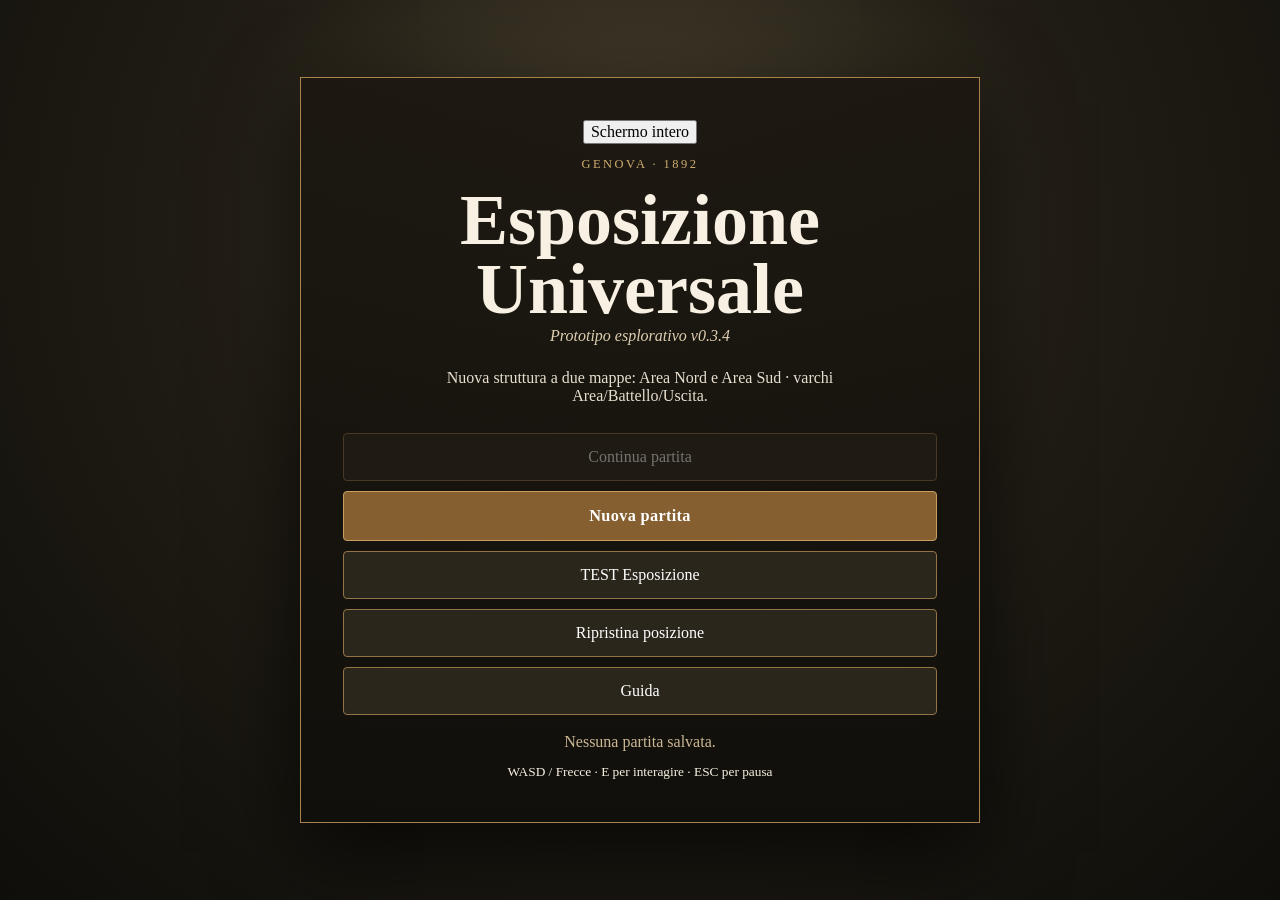
==== commit 183ed40c: "Add files via upload" ====
--- a/index.html
+++ b/index.html
@@ -17,9 +17,9 @@
         <p class="subtitle">Prototipo esplorativo v0.3.4</p>
         <p class="intro">Nuova struttura a due mappe: Area Nord e Area Sud · varchi Area/Battello/Uscita.</p>
         <div class="menu-actions">
-          <button id="playerGameBtn" class="primary player-entry">Vai all'Esposizione</button>
+          <button id="continueBtn">Continua partita</button>
+          <button id="playerGameBtn" class="primary player-entry">Nuova partita</button>
           <button id="newGameBtn">TEST Esposizione</button>
-          <button id="continueBtn">Continua partita</button>
           
           <button id="resetPositionBtn">Ripristina posizione</button>
           <button id="guideBtn">Guida</button>
@@ -478,7 +478,7 @@
       <h2>Come si gioca</h2>
       <p><b>PC:</b> WASD o Frecce per muoverti, <b>E</b> per interagire, <b>ESC</b> per la pausa. La <b>rotellina</b> regola uno zoom di gioco limitato.</p>
       <p><b>Mobile:</b> usa il joystick e il pulsante <b>E</b>. La modalità giocatore permette di scegliere un layout verticale oppure orizzontale; usa <b>due dita</b> sulla mappa per regolare lo zoom.</p>
-      <p>I varchi collegano Area Nord e Area Sud, il Battello oppure l’uscita dall’Esposizione. Dal menu <b>Vai all'Esposizione</b> apre l'interfaccia per il giocatore; <b>TEST Esposizione</b> mantiene gli strumenti amministratore. Se un vecchio salvataggio crea problemi usa <b>Ripristina posizione</b> dal menu.</p>
+      <p>I varchi collegano Area Nord e Area Sud, il Battello oppure l’uscita dall’Esposizione. Dal menu <b>Nuova partita</b> inizia una nuova visita; <b>Continua partita</b> riprende il salvataggio esistente; <b>TEST Esposizione</b> mantiene gli strumenti amministratore. Se un vecchio salvataggio crea problemi usa <b>Ripristina posizione</b> dal menu.</p>
       <p><b>TEST:</b> blocca temporaneamente il personaggio e permette di disegnare/spostare collisioni, aree percorribili, varchi e hotspot. Usa la <b>rotellina</b> per lo zoom e, in <b>Seleziona</b>, trascina lo sfondo con il tasto sinistro per spostarti sulla mappa. Puoi creare nuovi poligoni rossi/verdi e usare <b>+ Punto</b> sul loro perimetro per aggiungere vertici; <b>− Punto</b> rimuove il vertice selezionato. Con <b>+ Lampione</b> e <b>+ Palma</b> scegli il tipo (1/2/3) e poi piazza e trascina decorazioni con Y-sort; Scala e Anchor regolano dimensione e linea di profondità. Il pannello TEST è trascinabile e organizzato per categorie. Usa <b>Collega JSON</b> per scegliere il file corretto in <b>data/</b>, poi <b>Salva JSON attuale</b>. Se il collegamento non e disponibile usa <b>Esporta JSON</b> e sostituisci il file in data/. Per aggiornare la copia offline, esegui <b>AGGIORNA_MAPPE_OFFLINE.bat</b>. Per pubblicare online, carica il JSON aggiornato sul server.</p>
       <p>I tre punti interattivi restano prototipi: Campo dei Campioni, Palazzo delle Belle Arti e Montagne Russe.</p>
       <button id="guideClose" class="primary">Chiudi</button>
@@ -652,6 +652,11 @@
 <script src="games/04-teatro-battaglie/minigames/bombarda/js/battlefields.js"></script>
 <script src="games/04-teatro-battaglie/minigames/bombarda/js/game.js?v=B7"></script>
 <script src="games/04-teatro-battaglie/minigames/bombarda/bridge.js?v=B7"></script>
+  <link rel="stylesheet" href="games/36-montagne-russe/minigames/macchinista/style.css">
+  <script src="games/36-montagne-russe/minigames/macchinista/game.js"></script>
+  <link rel="stylesheet" href="games/40-palazzo-belle-arti/minigames/occhio-artista/style.css">
+  <script src="games/40-palazzo-belle-arti/minigames/occhio-artista/quadri.js"></script>
+  <script src="games/40-palazzo-belle-arti/minigames/occhio-artista/game.js"></script>
   <script src="js/pavilions.js"></script>
   <script src="js/main.js"></script>
   <script src="js/inventory.js"></script>
--- a/games/36-montagne-russe/minigames/macchinista/style.css
+++ b/games/36-montagne-russe/minigames/macchinista/style.css
@@ -0,0 +1,49 @@
+
+#macchinistaLayer[hidden],#macchinistaLayer [hidden]{display:none!important}
+#macchinistaLayer{position:absolute;inset:0;z-index:120;background:#100d0b;display:flex;align-items:center;justify-content:center;font-family:Georgia,serif;color:#f7e8c5}
+#macchinistaLayer *{box-sizing:border-box}
+.mac-shell{position:relative;width:100%;height:100%;overflow:hidden;background:#23180e}
+.mac-top{height:58px;display:flex;gap:16px;justify-content:space-between;align-items:center;padding:8px 15px;background:#24170d;border-bottom:2px solid #9d7842}
+.mac-top strong{font-size:clamp(15px,2.1vw,24px);color:#f9dfab}.mac-top small{font-size:12px;color:#d6c6a3}
+.mac-btn{cursor:pointer;border:1px solid #c7a36b;border-radius:9px;padding:10px 16px;background:linear-gradient(#6e4d2a,#412713);color:#fff0c8;font:bold 15px Georgia,serif}
+.mac-btn:disabled{opacity:.4;cursor:default}
+.mac-view{position:absolute;inset:58px 0 88px;overflow:hidden}
+#macchinistaCanvas{width:100%;height:100%;display:block;touch-action:none}
+.mac-hud{position:absolute;left:16px;top:16px;display:flex;gap:10px;flex-wrap:wrap;font-size:13px;text-shadow:0 2px 4px #000}
+.mac-hud span{padding:8px 12px;background:#24170dcc;border:1px solid #bb9861;border-radius:8px}
+.mac-prompt{position:absolute;top:18%;left:50%;transform:translateX(-50%);background:#29180cdb;padding:12px 22px;border:1px solid #e2b66c;border-radius:12px;text-align:center;min-width:min(330px,90%);font-size:clamp(15px,2.5vw,23px)}
+.mac-controls{position:absolute;bottom:0;left:0;right:0;height:88px;background:#24170d;display:flex;justify-content:space-around;align-items:center;gap:8px;padding:9px 14px;border-top:2px solid #9d7842}
+.mac-controls .mac-btn{width:min(38vw,230px);height:65px;font-size:22px}
+.mac-panel{position:absolute;inset:58px 0 0;display:flex;align-items:center;justify-content:center;background:linear-gradient(135deg,#1c100ae8,#372411ed);padding:16px;overflow:auto}
+.mac-card{width:min(520px,100%);border:7px double #c6a36b;border-radius:18px;background:linear-gradient(#f3e4c4,#dbc494);color:#3a2413;text-align:center;padding:clamp(18px,3vw,34px);box-shadow:0 10px 40px #0009}
+.mac-card h2{font-size:clamp(22px,4vw,38px);margin:0 0 15px}.mac-card p{line-height:1.55}.mac-card select{font-size:18px;padding:9px;width:100%;margin:8px 0 18px;border-radius:8px;background:#fff8e8}
+.mac-card .mac-btn{margin:4px 5px}
+.mac-status{color:#49301e;font-weight:bold}
+@media(max-height:520px){.mac-top{height:43px}.mac-view{top:43px;bottom:66px}.mac-controls{height:66px}.mac-controls .mac-btn{height:47px}.mac-panel{top:43px}.mac-card{padding:12px}.mac-card h2{margin:0 0 5px}.mac-card p{margin:5px 0}}
+
+/* Controlli Pausa - La sfida del macchinista */
+.mac-top-actions{display:flex;gap:8px;align-items:center;flex-wrap:wrap;justify-content:flex-end}
+#macPausePanel{z-index:12}
+.mac-pause-buttons{display:flex;flex-direction:column;gap:10px;max-width:290px;margin:16px auto 0}
+.mac-pause-buttons .mac-btn{width:100%;margin:0;min-height:46px}
+@media(max-width:600px){.mac-top{gap:6px;padding-inline:9px}.mac-top strong{font-size:clamp(12px,3vw,17px)}.mac-top small{display:none}.mac-top-actions .mac-btn{font-size:12px;padding:8px 9px}}
+
+/* Leva centrale per comandare gli scambi, utilizzabile con mouse e touch */
+.mac-controls{justify-content:center;gap:18px}
+.mac-lever-wrap{display:flex;align-items:center;flex-direction:column;gap:3px;min-width:240px}
+.mac-lever-label{font-size:11px;color:#d8c49a;letter-spacing:1.4px;font-weight:bold}
+.mac-lever{position:relative;width:222px;height:55px;touch-action:none;user-select:none}
+.mac-lever-track{position:absolute;inset:17px 8px 6px;border:2px solid #bd9256;background:linear-gradient(#5d482f,#1b1510);border-radius:50%}
+.mac-lever-track:after{content:"";position:absolute;top:8px;left:50%;width:9px;height:9px;border-radius:50%;transform:translateX(-50%);background:#c7b18a}
+.mac-lever-handle{position:absolute;top:8px;left:50%;width:22px;height:37px;transform:translateX(-50%) rotate(0);transition:transform .13s ease-out;pointer-events:none;z-index:2}
+.mac-lever-handle:before{content:"";position:absolute;bottom:2px;left:8px;width:7px;height:28px;background:linear-gradient(90deg,#62401f,#e7c98a,#70502f);border-radius:4px;transform-origin:bottom}
+.mac-lever-handle:after{content:"";position:absolute;top:0;left:3px;width:18px;height:18px;background:radial-gradient(circle at 35% 30%,#f6a28b,#a4261d 72%);border:2px solid #5e2318;border-radius:50%}
+.mac-lever-left-selected .mac-lever-handle{transform:translateX(calc(-50% - 49px)) rotate(-22deg)}
+.mac-lever-right-selected .mac-lever-handle{transform:translateX(calc(-50% + 49px)) rotate(22deg)}
+.mac-lever-zone{position:absolute;z-index:3;top:0;height:55px;width:74px;border:0;background:transparent;color:#cfb17a;font:bold 25px Georgia;cursor:pointer;touch-action:manipulation}
+.mac-lever-left{left:0}.mac-lever-right{right:0}
+.mac-lever-ready .mac-lever-zone{color:#ffde97;text-shadow:0 0 9px #bf813b}
+.mac-lever-left-selected .mac-lever-left,.mac-lever-right-selected .mac-lever-right{color:#4ef078}
+.mac-lever-hint{font-size:12px;color:#d7c5a3;line-height:1.3;text-align:left}
+@media(max-width:600px){.mac-lever-hint{display:none}.mac-lever-wrap{min-width:0}.mac-controls{padding:3px 6px}.mac-lever{height:51px}}
+@media(max-height:520px){.mac-lever-label{display:none}.mac-lever{height:49px}.mac-lever-zone{height:49px}.mac-lever-wrap{gap:0}}
--- a/games/40-palazzo-belle-arti/minigames/occhio-artista/style.css
+++ b/games/40-palazzo-belle-arti/minigames/occhio-artista/style.css
@@ -0,0 +1,32 @@
+#occhioArtista[hidden],#occhioArtista [hidden]{display:none!important}#occhioArtista{position:fixed;inset:0;z-index:100050;display:grid;place-items:center;background:#000a;font-family:Georgia,serif;color:#f5e6c7}#occhioArtista *{box-sizing:border-box}#occhioArtista button,#occhioArtista select{font:inherit}#occhioArtista button{border:1px solid #be9553;background:#5c3827;color:#fff3d8;border-radius:8px;padding:10px 14px;cursor:pointer}#occhioArtista button:hover{background:#815338}#occhioArtista button:disabled{opacity:.42;cursor:default}#occhioArtista .oa-menu{max-width:530px;width:min(93vw,530px);max-height:90dvh;overflow:auto;padding:26px;background:linear-gradient(145deg,#38251d,#1b1717);border:4px double #c6a670;border-radius:16px;text-align:center;box-shadow:0 12px 50px #0009}#occhioArtista h2{font-size:clamp(25px,5vw,39px);margin:5px 0 10px;color:#eccc82}#occhioArtista .oa-menu p{line-height:1.5}#occhioArtista .oa-actions{display:flex;flex-wrap:wrap;gap:9px;justify-content:center;margin:18px auto}#occhioArtista .oa-settings{display:grid;gap:10px;text-align:left;margin:12px auto;max-width:390px}#occhioArtista .oa-play{position:fixed;inset:0;background:radial-gradient(ellipse at top,#40302a,#141414);display:flex;flex-direction:column;padding:max(8px,env(safe-area-inset-top)) 12px max(8px,env(safe-area-inset-bottom));overflow:auto}#occhioArtista .oa-hud{display:flex;flex-wrap:wrap;align-items:center;justify-content:space-between;gap:9px;padding:2px 4px 10px}#occhioArtista .oa-hud strong{color:#edce8e}#occhioArtista .oa-gallery{flex:1;min-height:0;display:grid;grid-template-columns:1fr 1fr;gap:12px;align-items:center;justify-items:center}#occhioArtista .oa-frame{position:relative;width:min(100%,calc((100dvh - 120px)*.74));aspect-ratio:800/520;border:7px ridge #b99157;box-shadow:0 5px 25px #000a;background:#37271d;overflow:hidden}#occhioArtista .oa-frame img{width:100%;height:100%;display:block;user-select:none;pointer-events:none}#occhioArtista .oa-hitlayer{position:absolute;inset:0;touch-action:manipulation}#occhioArtista .oa-found{position:absolute;border:3px solid #ffdc6c;background:#ffde6540;border-radius:50%;transform:translate(-50%,-50%);pointer-events:none}#occhioArtista .oa-footer{text-align:center;padding:7px;font-size:14px}#occhioArtista .oa-notice{min-height:1.4em;color:#ffda87}#occhioArtista .oa-overlay{position:fixed;inset:0;background:#000b;display:grid;place-items:center;padding:15px}#occhioArtista .oa-overlay>.oa-menu{z-index:2}#occhioArtista .oa-zoom{transform:scale(1.6);transform-origin:center;overflow:visible}#occhioArtista .oa-frame.oa-zoom{z-index:3}#occhioArtista .oa-frame.oa-zoom .oa-hitlayer{touch-action:manipulation}@media(max-aspect-ratio:4/5){#occhioArtista .oa-gallery{grid-template-columns:1fr;grid-template-rows:1fr 1fr;gap:7px}#occhioArtista .oa-frame{width:min(100%,calc((100dvh - 145px)*.72));max-height:calc((100dvh - 145px)/2)}#occhioArtista .oa-hud{font-size:13px}#occhioArtista .oa-hud button{padding:7px 9px}}
+/* v1.1: comandi nella riga superiore, a destra */
+#occhioArtista .oa-hud{display:grid;grid-template-columns:minmax(0,1fr) auto auto auto;column-gap:14px;row-gap:5px;align-items:center;justify-content:initial}
+#occhioArtista .oa-hud strong{min-width:0}
+#occhioArtista .oa-hud-actions{display:flex;align-items:center;justify-content:flex-end;gap:8px;white-space:nowrap}
+#occhioArtista .oa-zoom-button{display:inline-flex;align-items:center;justify-content:center;min-width:43px;height:43px;padding:8px}
+#occhioArtista .oa-zoom-button svg{display:block;flex:none}
+@media(max-width:680px){
+ #occhioArtista .oa-hud{grid-template-columns:minmax(0,1fr) auto;gap:4px 8px}
+ #occhioArtista .oa-hud strong{grid-column:1;grid-row:1;font-size:clamp(11px,3vw,15px)}
+ #occhioArtista .oa-hud-actions{grid-column:2;grid-row:1}
+ #occhioArtista #oaStage{grid-column:1;grid-row:2}
+ #occhioArtista #oaCounter{grid-column:2;grid-row:2;text-align:right}
+ #occhioArtista .oa-zoom-button{min-width:35px;height:35px;padding:6px}
+}
+
+/* v1.2: zoom con dimensioni reali e scorrimento, senza sovrapposizioni */
+#occhioArtista .oa-gallery{overflow:auto;overscroll-behavior:contain;scrollbar-gutter:stable;}
+#occhioArtista .oa-gallery.oa-gallery-zoom{display:flex;flex-direction:row;align-items:flex-start;justify-content:flex-start;gap:16px;padding:12px;}
+#occhioArtista .oa-gallery.oa-gallery-zoom .oa-frame.oa-zoom{transform:none;flex:0 0 auto;width:min(80%,calc((100dvh - 120px)*1.184));max-height:none;overflow:hidden;margin:0;}
+@media(max-aspect-ratio:4/5){
+ #occhioArtista .oa-gallery.oa-gallery-zoom{flex-direction:column;align-items:flex-start;justify-content:flex-start;gap:16px;padding:12px;}
+ #occhioArtista .oa-gallery.oa-gallery-zoom .oa-frame.oa-zoom{width:min(160%,calc((100dvh - 145px)*1.152));max-height:none;}
+}
+
+/* v1.3: pinch-to-zoom sull'area dei quadri, scroll nativo con un dito */
+#occhioArtista .oa-gallery{touch-action:pan-x pan-y;}
+#occhioArtista .oa-hitlayer{touch-action:pan-x pan-y;}
+#occhioArtista .oa-gallery.oa-gallery-zoom .oa-frame.oa-zoom{max-width:none;}
+
+/* v1.4: i dipinti 4:3 non vengono deformati nella cornice */
+#occhioArtista .oa-frame.oa-artwork-4x3{aspect-ratio:4/3;}
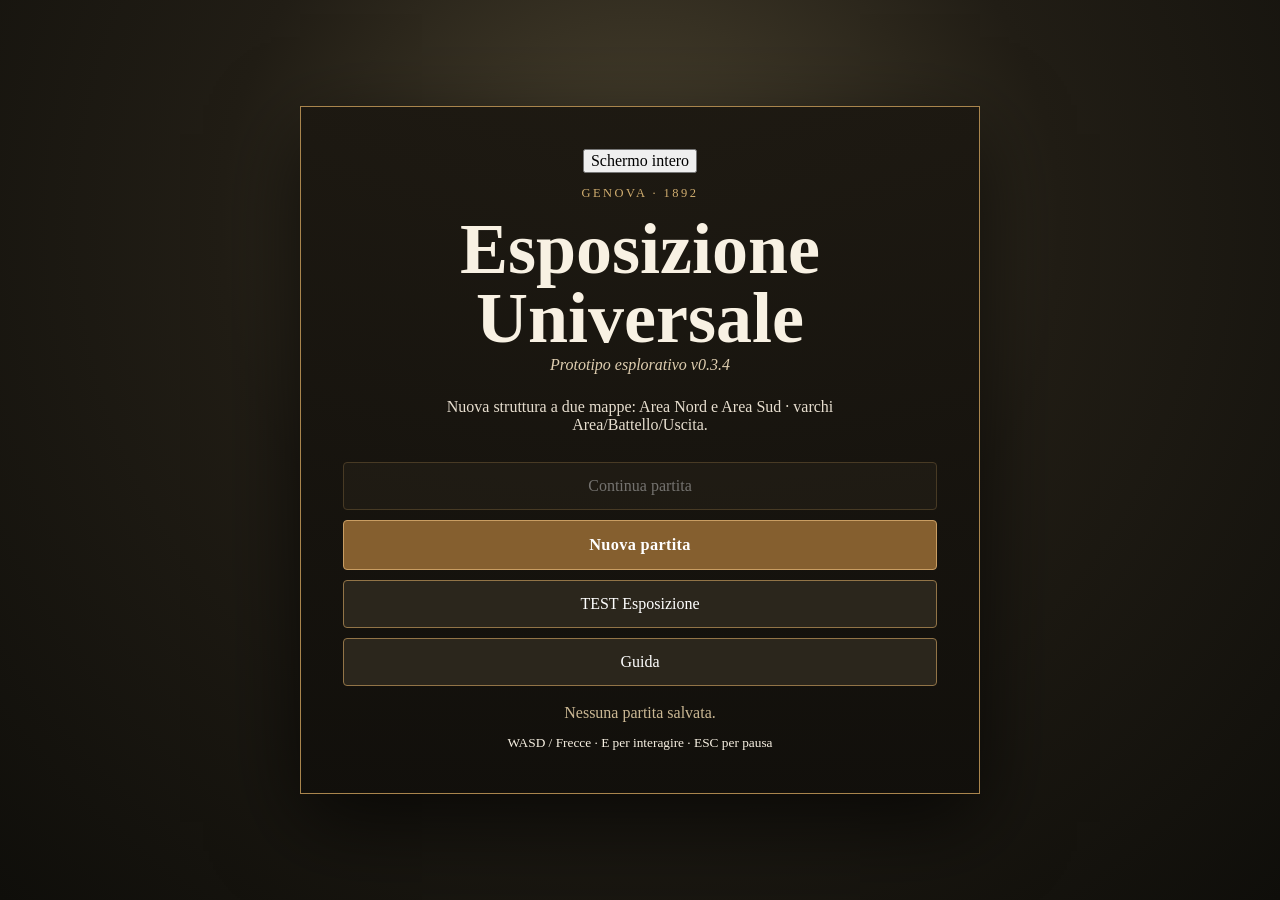
==== commit acbd2d78: "Add files via upload" ====
--- a/index.html
+++ b/index.html
@@ -21,7 +21,6 @@
           <button id="playerGameBtn" class="primary player-entry">Nuova partita</button>
           <button id="newGameBtn">TEST Esposizione</button>
           
-          <button id="resetPositionBtn">Ripristina posizione</button>
           <button id="guideBtn">Guida</button>
         </div>
         <p id="saveInfo" class="save-info"></p>
@@ -478,7 +477,7 @@
       <h2>Come si gioca</h2>
       <p><b>PC:</b> WASD o Frecce per muoverti, <b>E</b> per interagire, <b>ESC</b> per la pausa. La <b>rotellina</b> regola uno zoom di gioco limitato.</p>
       <p><b>Mobile:</b> usa il joystick e il pulsante <b>E</b>. La modalità giocatore permette di scegliere un layout verticale oppure orizzontale; usa <b>due dita</b> sulla mappa per regolare lo zoom.</p>
-      <p>I varchi collegano Area Nord e Area Sud, il Battello oppure l’uscita dall’Esposizione. Dal menu <b>Nuova partita</b> inizia una nuova visita; <b>Continua partita</b> riprende il salvataggio esistente; <b>TEST Esposizione</b> mantiene gli strumenti amministratore. Se un vecchio salvataggio crea problemi usa <b>Ripristina posizione</b> dal menu.</p>
+      <p>I varchi collegano Area Nord e Area Sud, il Battello oppure l’uscita dall’Esposizione. Dal menu <b>Nuova partita</b> inizia una nuova visita; <b>Continua partita</b> riprende il salvataggio esistente; <b>TEST Esposizione</b> mantiene gli strumenti amministratore.</p>
       <p><b>TEST:</b> blocca temporaneamente il personaggio e permette di disegnare/spostare collisioni, aree percorribili, varchi e hotspot. Usa la <b>rotellina</b> per lo zoom e, in <b>Seleziona</b>, trascina lo sfondo con il tasto sinistro per spostarti sulla mappa. Puoi creare nuovi poligoni rossi/verdi e usare <b>+ Punto</b> sul loro perimetro per aggiungere vertici; <b>− Punto</b> rimuove il vertice selezionato. Con <b>+ Lampione</b> e <b>+ Palma</b> scegli il tipo (1/2/3) e poi piazza e trascina decorazioni con Y-sort; Scala e Anchor regolano dimensione e linea di profondità. Il pannello TEST è trascinabile e organizzato per categorie. Usa <b>Collega JSON</b> per scegliere il file corretto in <b>data/</b>, poi <b>Salva JSON attuale</b>. Se il collegamento non e disponibile usa <b>Esporta JSON</b> e sostituisci il file in data/. Per aggiornare la copia offline, esegui <b>AGGIORNA_MAPPE_OFFLINE.bat</b>. Per pubblicare online, carica il JSON aggiornato sul server.</p>
       <p>I tre punti interattivi restano prototipi: Campo dei Campioni, Palazzo delle Belle Arti e Montagne Russe.</p>
       <button id="guideClose" class="primary">Chiudi</button>
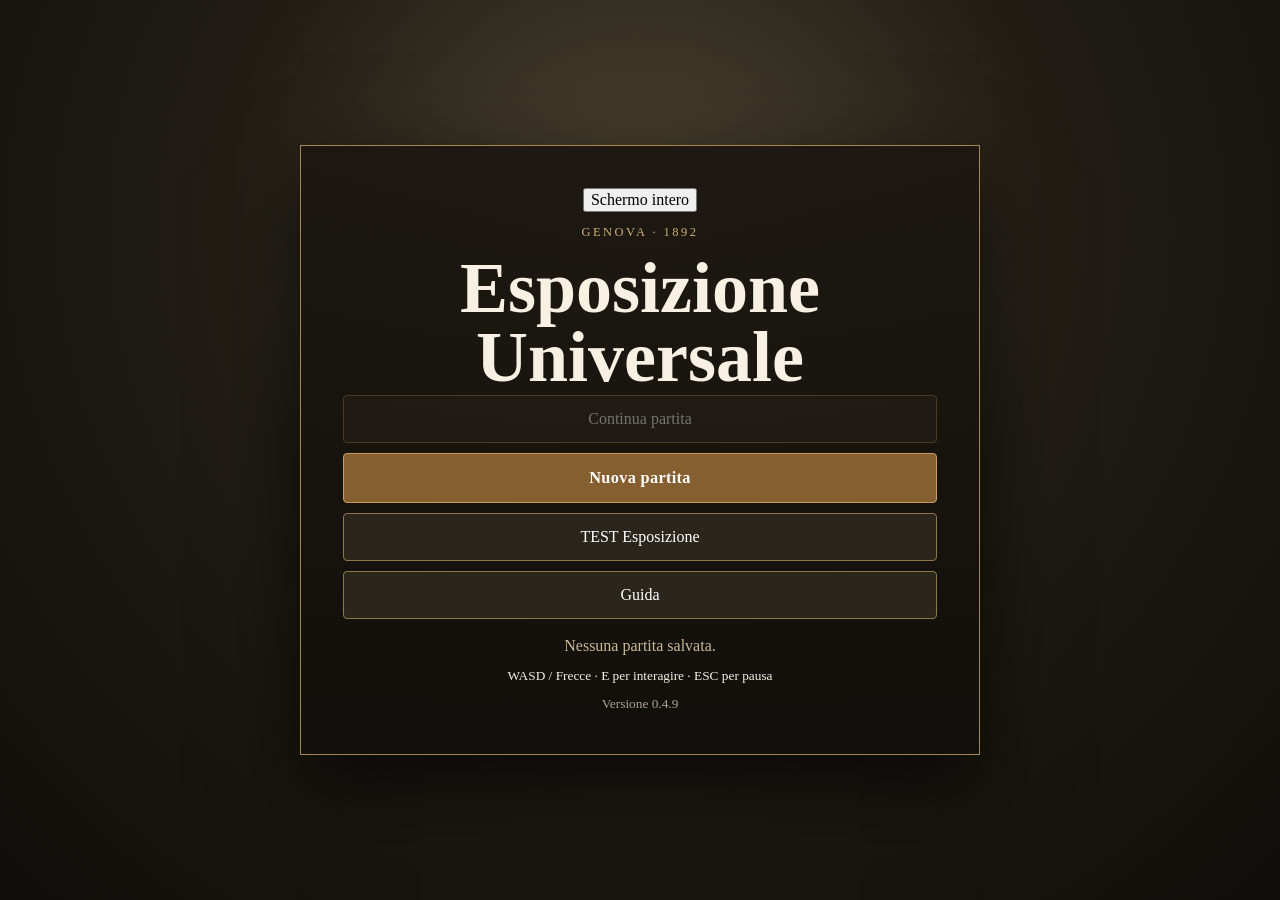
==== commit 2442c912: "Add files via upload" ====
--- a/index.html
+++ b/index.html
@@ -4,7 +4,7 @@
   <meta charset="utf-8">
   <meta name="viewport" content="width=device-width, initial-scale=1, viewport-fit=cover, user-scalable=no">
   <meta name="theme-color" content="#16140f">
-  <title>Esposizione Universale — v0.3.4</title>
+  <title>Esposizione Universale — v0.4.9</title>
   <link rel="stylesheet" href="css/game.css">
 </head>
 <body>
@@ -14,8 +14,6 @@
     <button id="menuFullscreenBtn">Schermo intero</button>
         <p class="eyebrow">GENOVA · 1892</p>
         <h1>Esposizione Universale</h1>
-        <p class="subtitle">Prototipo esplorativo v0.3.4</p>
-        <p class="intro">Nuova struttura a due mappe: Area Nord e Area Sud · varchi Area/Battello/Uscita.</p>
         <div class="menu-actions">
           <button id="continueBtn">Continua partita</button>
           <button id="playerGameBtn" class="primary player-entry">Nuova partita</button>
@@ -25,6 +23,7 @@
         </div>
         <p id="saveInfo" class="save-info"></p>
         <small>WASD / Frecce · E per interagire · ESC per pausa</small>
+        <div style="margin-top: 10px; opacity: .65;"><small>Versione 0.4.9</small></div>
       </div>
     </section>
 
